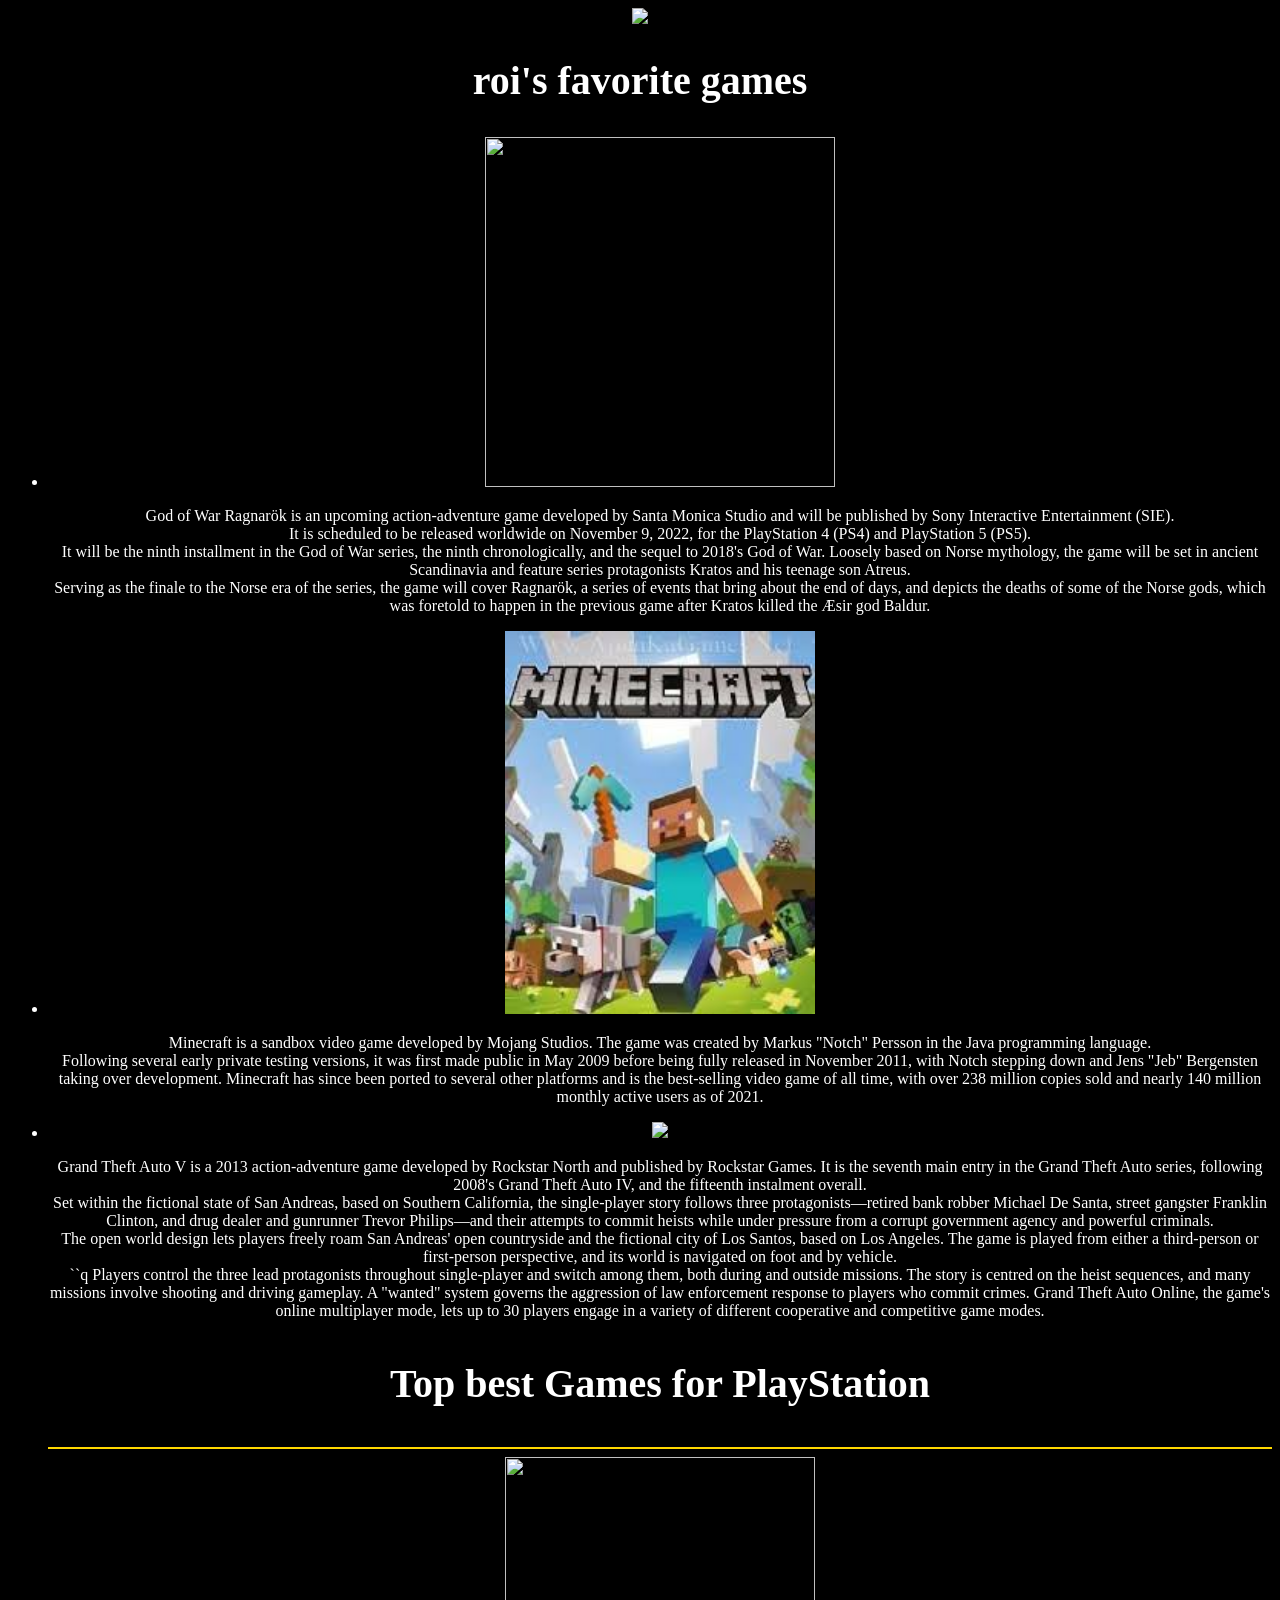
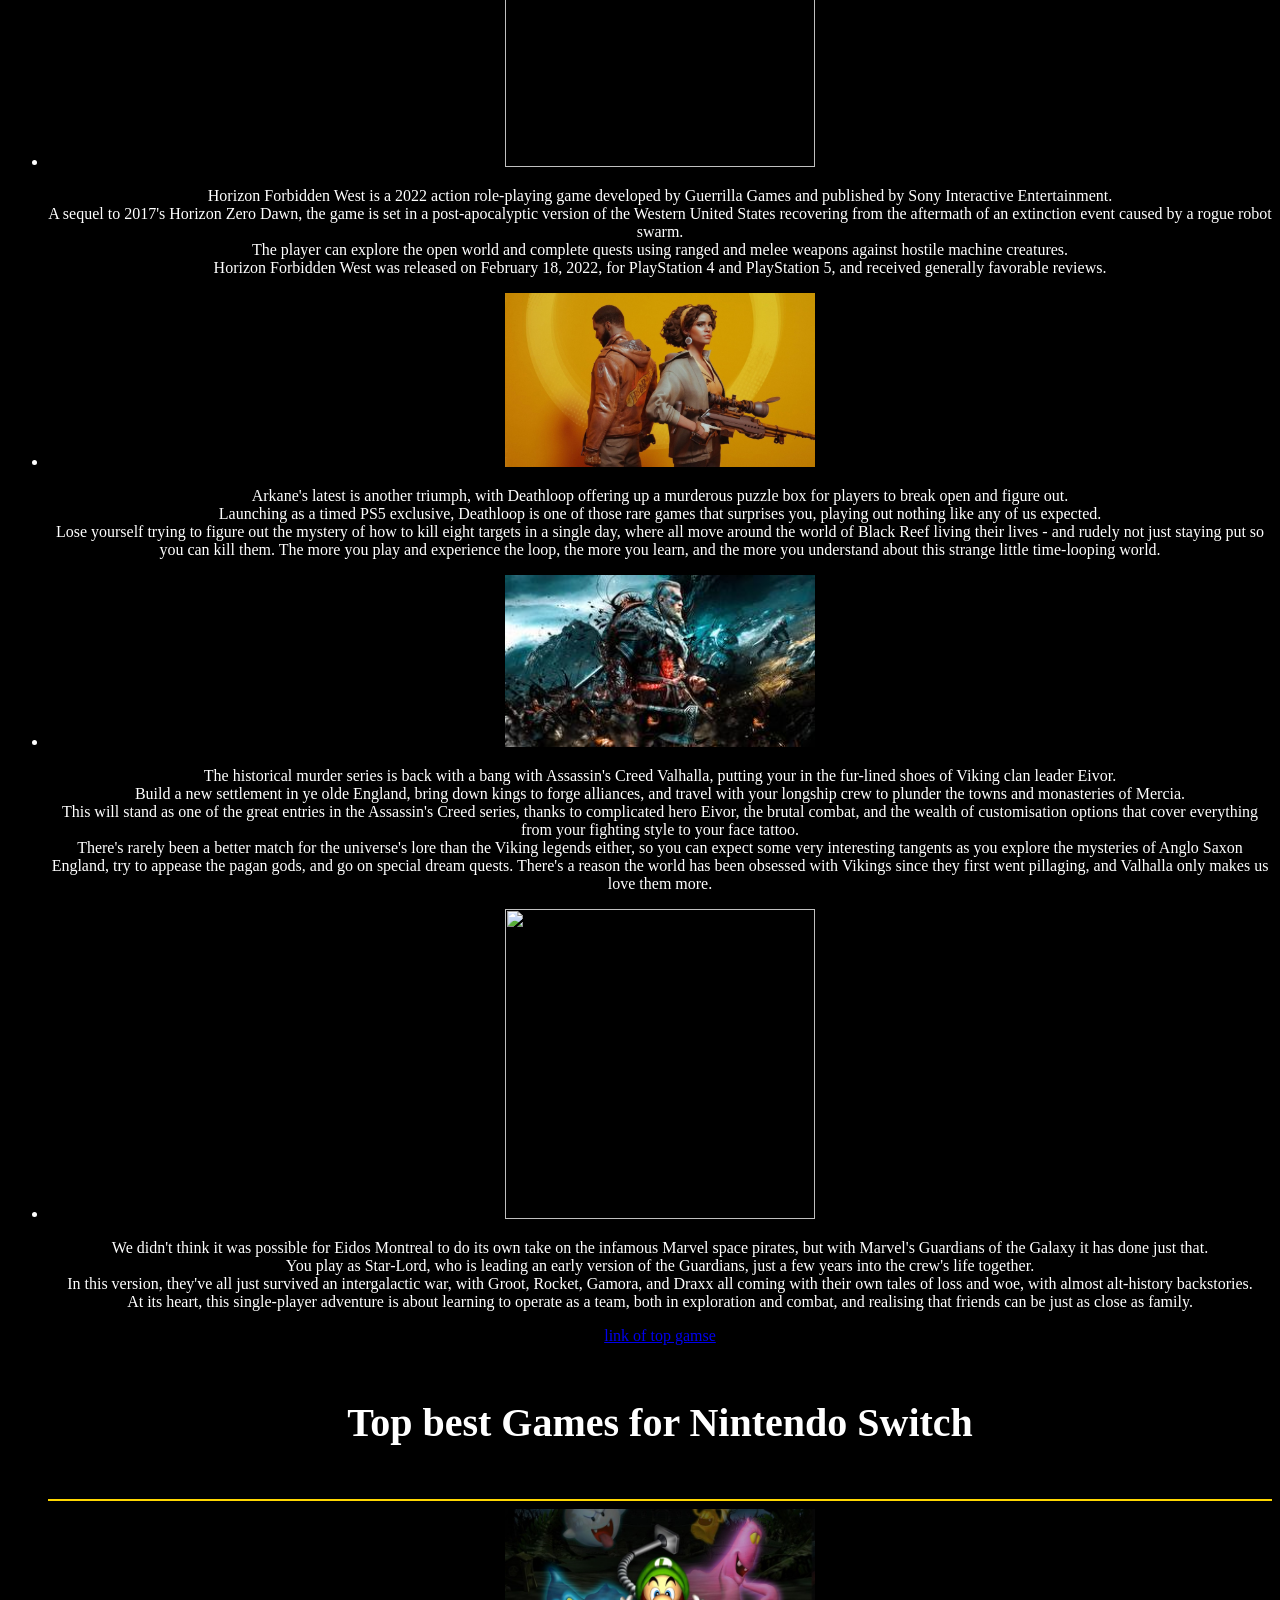
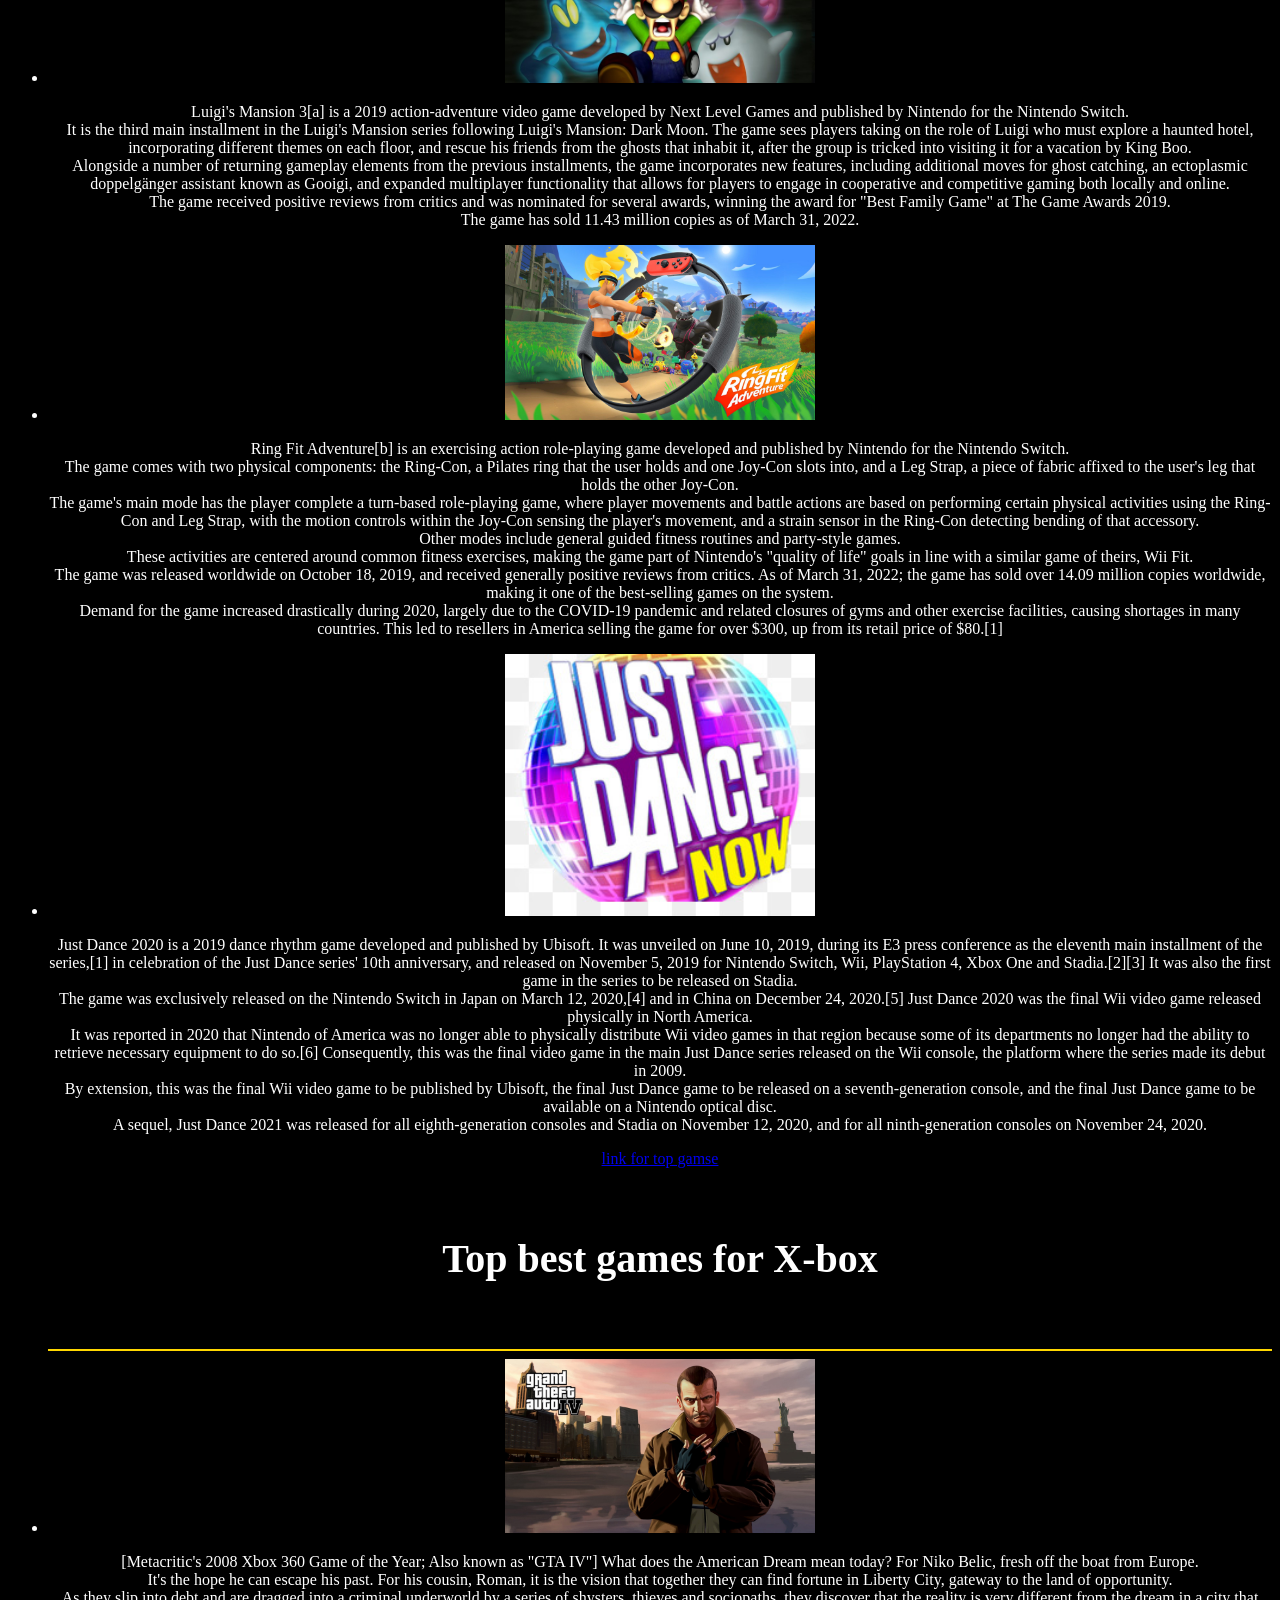
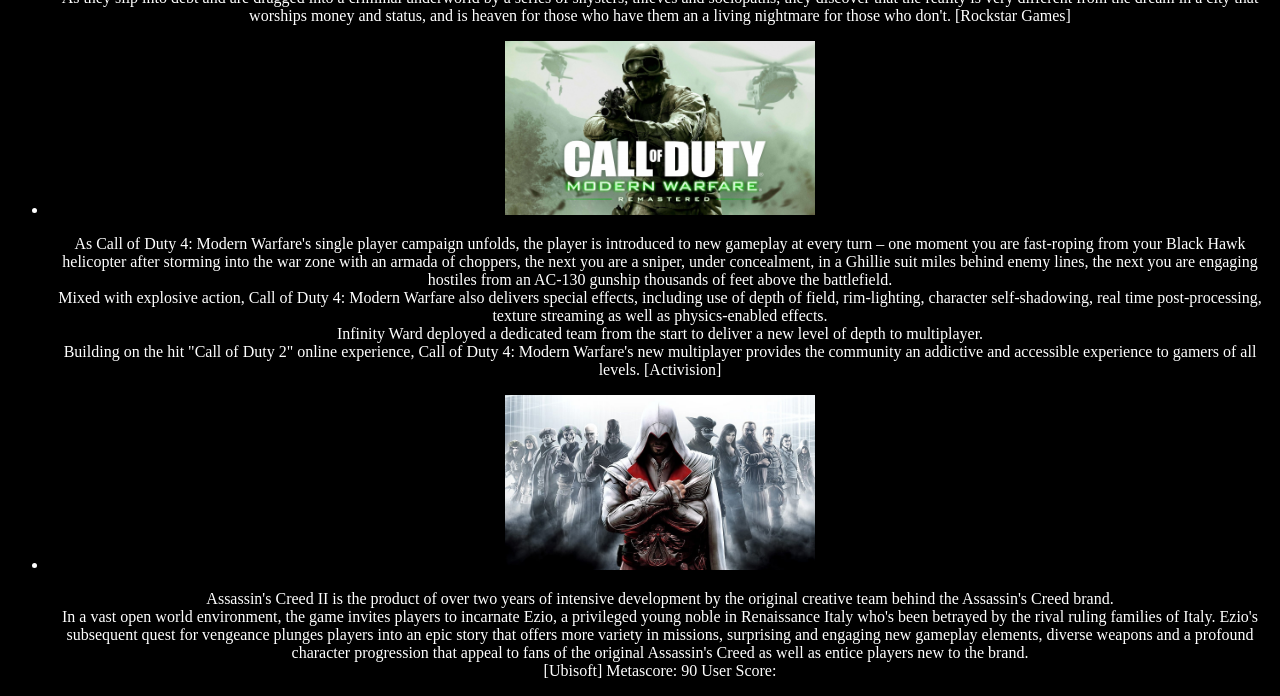
==== index.html @ 4e2eb47f "Rename new 1.html to index.html" ====
<html>
<hend>
	<title>console games</title>
	<link rel="stylesheet" href="styels.css">
</hend>
<body bgcolor="black">
<h1></h1>
<center>
	<img src="https://t3.ftcdn.net/jpg/02/43/40/98/240_F_243409810_C2rWCXa7xa6FPvjZ7jmgBaTuAMH0djuf.jpg"/>
		
		
		<h2 class="black"><font color="white"</font>roi's favorite games </h2>
		
	<ul>	
		<li> <a href="https://www.playstation.com/he-il/games/god-of-war-ragnarok/"target="_blank"><img style="width:350px;" src="https://t3.ftcdn.net/jpg/05/18/12/08/240_F_518120843_ZSTOeZdIc5EFUpEeyqSHkOVp3t6qC91x.jpg"/></a></li>
		
		
		<p>God of War Ragnarök is an upcoming action-adventure game developed by Santa Monica Studio and will be published by Sony Interactive Entertainment (SIE).<br> It is scheduled to be released worldwide on November 9, 2022, for the PlayStation 4 (PS4) and PlayStation 5 (PS5).<br> It will be the ninth installment in the God of War series, the ninth chronologically, and the sequel to 2018's God of War. Loosely based on Norse mythology, the game will be set in ancient Scandinavia and feature series protagonists Kratos and his teenage son Atreus.<br> Serving as the finale to the Norse era of the series, the game will cover Ragnarök, a series of events that bring about the end of days, and depicts the deaths of some of the Norse gods, which was foretold to happen in the previous game after Kratos killed the Æsir god Baldur.</p>
		
		
		
		
		<li><a href="https://www.playstation.com/en-il/games/minecraft/ "target="_blank"><img style="width:310px;" src="images/Minecraft.jpg"/> </a> </li>
		
		<p>Minecraft is a sandbox video game developed by Mojang Studios. The game was created by Markus "Notch" Persson in the Java programming language.<br> Following several early private testing versions, it was first made public in May 2009 before being fully released in November 2011, with Notch stepping down and Jens "Jeb" Bergensten taking over development. Minecraft has since been ported to several other platforms and is the best-selling video game of all time, with over 238 million copies sold and nearly 140 million monthly active users as of 2021.</p>
		
		
		<li><a href="https://www.rockstargames.com/gta-v"target="_blank"><img src="https://t3.ftcdn.net/jpg/04/17/85/46/240_F_417854687_K6Wlk9oIsI1A49YrwBfmnOhub30mGHTQ.jpg"/></a></li>
		
		<P>Grand Theft Auto V is a 2013 action-adventure game developed by Rockstar North and published by Rockstar Games. It is the seventh main entry in the Grand Theft Auto series, following 2008's Grand Theft Auto IV, and the fifteenth instalment overall.<br> Set within the fictional state of San Andreas, based on Southern California, the single-player story follows three protagonists—retired bank robber Michael De Santa, street gangster Franklin Clinton, and drug dealer and gunrunner Trevor Philips—and their attempts to commit heists while under pressure from a corrupt government agency and powerful criminals.<br> The open world design lets players freely roam San Andreas' open countryside and the fictional city of Los Santos, based on Los Angeles.

The game is played from either a third-person or first-person perspective, and its world is navigated on foot and by vehicle.<br>	``q Players control the three lead protagonists throughout single-player and switch among them, both during and outside missions. The story is centred on the heist sequences, and many missions involve shooting and driving gameplay. A "wanted" system governs the aggression of law enforcement response to players who commit crimes. Grand Theft Auto Online, the game's online multiplayer mode, lets up to 30 players engage in a variety of different cooperative and competitive game modes.</P>
		
		
		
		<h3 class="black">Top best Games for PlayStation</h3>
		<hr color="gold"/>
		
	
		
		<li><a href="https://www.playstation.com/he-il/games/horizon-forbidden-west/"target="_blank"><img style="width:310px;" src="images/Horizon.jpg"/></a></li>
		
		<p>Horizon Forbidden West is a 2022 action role-playing game developed by Guerrilla Games and published by Sony Interactive Entertainment.<br>
		A sequel to 2017's Horizon Zero Dawn, the game is set in a post-apocalyptic version of the Western United States recovering from the aftermath of an extinction event caused by a rogue robot swarm.<br>
		The player can explore the open world and complete quests using ranged and melee weapons against hostile machine creatures.<br>

Horizon Forbidden West was released on February 18, 2022, for PlayStation 4 and PlayStation 5, and received generally favorable reviews.</p>
		<li><a href="https://www.playstation.com/he-il/games/deathloop/"target="_blank"><img style="width:310px;" src="images/deathloop.jpg"/></a></li>
		
		<p>Arkane's latest is another triumph, with Deathloop offering up a murderous puzzle box for players to break open and figure out.<br>
		Launching as a timed PS5 exclusive, Deathloop is one of those rare games that surprises you, playing out nothing like any of us expected.<br>
		Lose yourself trying to figure out the mystery of how to kill eight targets in a single day, where all move around the world of Black Reef living their lives - and rudely not just staying put so you can kill them. The more you play and experience the loop, the more you learn, and the more you understand about this strange little time-looping world.</p>
		
		
		
		<li><a href="https://www.ubisoft.com/en-gb/game/assassins-creed/valhalla"target="_blank"><img style="width:310px;" src="images/Assassin's.jpg"/></a></li>
		
		<p>The historical murder series is back with a bang with Assassin's Creed Valhalla, putting your in the fur-lined shoes of Viking clan leader Eivor.<br>
		Build a new settlement in ye olde England, bring down kings to forge alliances, and travel with your longship crew to plunder the towns and monasteries of Mercia.<br>
		This will stand as one of the great entries in the Assassin's Creed series, thanks to complicated hero Eivor, the brutal combat, and the wealth of customisation options that cover everything from your fighting style to your face tattoo.<br>
		There's rarely been a better match for the universe's lore than the Viking legends either, so you can expect some very interesting tangents as you explore the mysteries of Anglo Saxon England, try to appease the pagan gods, and go on special dream quests. There's a reason the world has been obsessed with Vikings since they first went pillaging, and Valhalla only makes us love them more.  </p>
		
		
		<li><a href="https://guardiansofthegalaxy.square-enix-games.com/en-us/"target="_blank"><img style="width:310px;" src="images/wallpapersden.jpg"/></a></li>
		
		<p>We didn't think it was possible for Eidos Montreal to do its own take on the infamous Marvel space pirates, but with Marvel's Guardians of the Galaxy it has done just that.<br>
		You play as Star-Lord, who is leading an early version of the Guardians, just a few years into the crew's life together.<br>
		In this version, they've all just survived an intergalactic war, with Groot, Rocket, Gamora, and Draxx all coming with their own tales of loss and woe, with almost alt-history backstories.<br>
		At its heart, this single-player adventure is about learning to operate as a team, both in exploration and combat, and realising that friends can be just as close as family. </p>
		
		<a href="https://www.pastemagazine.com/games/best-playstation-5-games/"target="_blank">link of top gamse</a>
		
		<h4 class="black">Top best Games for Nintendo Switch </h4>
		<hr color="gold"/>
		
		
		<li><a href="https://www.nintendo.com/store/products/luigis-mansion-3-switch/"target="_blank"><img style="width:310px;" src="images/luigis-mansion.jpg"/></a></li>

		<p>Luigi's Mansion 3[a] is a 2019 action-adventure video game developed by Next Level Games and published by Nintendo for the Nintendo Switch.<br>
		It is the third main installment in the Luigi's Mansion series following Luigi's Mansion: Dark Moon. The game sees players taking on the role of Luigi who must explore a haunted hotel, incorporating different themes on each floor, and rescue his friends from the ghosts that inhabit it, after the group is tricked into visiting it for a vacation by King Boo.<br>

Alongside a number of returning gameplay elements from the previous installments, the game incorporates new features, including additional moves for ghost catching, an ectoplasmic doppelgänger assistant known as Gooigi, and expanded multiplayer functionality that allows for players to engage in cooperative and competitive gaming both locally and online.<br>
 The game received positive reviews from critics and was nominated for several awards, winning the award for "Best Family Game" at The Game Awards 2019.<br>
 The game has sold 11.43 million copies as of March 31, 2022.</p>
		
		
		
		<li><a href="https://ringfitadventure.nintendo.com/"target="_blank"><img style="width:310px;" src="images/ring-fit-adventure-switch-hero.jpg"/></a></li>
		
		<p>Ring Fit Adventure[b] is an exercising action role-playing game developed and published by Nintendo for the Nintendo Switch.<br>
		The game comes with two physical components: the Ring-Con, a Pilates ring that the user holds and one Joy-Con slots into, and a Leg Strap, a piece of fabric affixed to the user's leg that holds the other Joy-Con.<br>

The game's main mode has the player complete a turn-based role-playing game, where player movements and battle actions are based on performing certain physical activities using the Ring-Con and Leg Strap, with the motion controls within the Joy-Con sensing the player's movement, and a strain sensor in the Ring-Con detecting bending of that accessory.<br>
 Other modes include general guided fitness routines and party-style games.<br>
 These activities are centered around common fitness exercises, making the game part of Nintendo's "quality of life" goals in line with a similar game of theirs, Wii Fit.<br>
 The game was released worldwide on October 18, 2019, and received generally positive reviews from critics. As of March 31, 2022; the game has sold over 14.09 million copies worldwide, making it one of the best-selling games on the system.<br>

Demand for the game increased drastically during 2020, largely due to the COVID-19 pandemic and related closures of gyms and other exercise facilities, causing shortages in many countries. This led to resellers in America selling the game for over $300, up from its retail price of $80.[1]</p>
		
		
		
		
		<li><a href="https://justdancenow.com/"target="_blank"><img style="width:310px;" src="images/kisspng-just-dance-now.jpg"/></a></li>
		
		<p>Just Dance 2020 is a 2019 dance rhythm game developed and published by Ubisoft. It was unveiled on June 10, 2019, during its E3 press conference as the eleventh main installment of the series,[1] in celebration of the Just Dance series' 10th anniversary, and released on November 5, 2019 for Nintendo Switch, Wii, PlayStation 4, Xbox One and Stadia.[2][3] It was also the first game in the series to be released on Stadia.<br>
		The game was exclusively released on the Nintendo Switch in Japan on March 12, 2020,[4] and in China on December 24, 2020.[5]

Just Dance 2020 was the final Wii video game released physically in North America.<br>
 It was reported in 2020 that Nintendo of America was no longer able to physically distribute Wii video games in that region because some of its departments no longer had the ability to retrieve necessary equipment to do so.[6] Consequently, this was the final video game in the main Just Dance series released on the Wii console, the platform where the series made its debut in 2009.<br>
 By extension, this was the final Wii video game to be published by Ubisoft, the final Just Dance game to be released on a seventh-generation console, and the final Just Dance game to be available on a Nintendo optical disc.<br>

A sequel, Just Dance 2021 was released for all eighth-generation consoles and Stadia on November 12, 2020, and for all ninth-generation consoles on November 24, 2020.</p>
		
		
		<a href="https://www.cnet.com/pictures/the-42-absolute-best-games-on-nintendo-switch/"target="_blank">link for top gamse</a>
		
		<h5 class="black">Top best games for X-box</h5>
		<hr color="gold"/>
		
		
		<li>
			<a href="https://www.rockstargames.com/games/IV"target="_blank"><img style="width:310px;" src="images/gta v.jpg"/></a></li>
				
		
		<p>[Metacritic's 2008 Xbox 360 Game of the Year; Also known as "GTA IV"] What does the American Dream mean today? For Niko Belic, fresh off the boat from Europe.<br>
		It's the hope he can escape his past. For his cousin, Roman, it is the vision that together they can find fortune in Liberty City, gateway to the land of opportunity.<br>
		As they slip into debt and are dragged into a criminal underworld by a series of shysters, thieves and sociopaths, they discover that the reality is very different from the dream in a city that worships money and status, and is heaven for those who have them an a living nightmare for those who don't. [Rockstar Games]</p>
	
		
		<li>
		<a href="https://store.steampowered.com/app/7940/Call_of_Duty_4_Modern_Warfare/"target="_blank"><img style="width:310px;" src="images/wp3679212.jpg"/></a></li>
		
		<p>As Call of Duty 4: Modern Warfare's single player campaign unfolds, the player is introduced to new gameplay at every turn – one moment you are fast-roping from your Black Hawk helicopter after storming into the war zone with an armada of choppers, the next you are a sniper, under concealment, in a Ghillie suit miles behind enemy lines, the next you are engaging hostiles from an AC-130 gunship thousands of feet above the battlefield.<br>
		Mixed with explosive action, Call of Duty 4: Modern Warfare also delivers special effects, including use of depth of field, rim-lighting, character self-shadowing, real time post-processing, texture streaming as well as physics-enabled effects.<br>
		Infinity Ward deployed a dedicated team from the start to deliver a new level of depth to multiplayer.<br>
		Building on the hit "Call of Duty 2" online experience, Call of Duty 4: Modern Warfare's new multiplayer provides the community an addictive and accessible experience to gamers of all levels. [Activision]</p>
		<li>
		<a href="https://www.ubisoft.com/en-us/game/assassins-creed/assassins-creed-ii"target="_blank"><img style="width:310px;" src="images/assassin-s-creed-ii-video-games-assassin.jpg"/></a></li>
		
		<p>Assassin's Creed II is the product of over two years of intensive development by the original creative team behind the Assassin's Creed brand.<br>
		In a vast open world environment, the game invites players to incarnate Ezio, a privileged young noble in Renaissance Italy who's been betrayed by the rival ruling families of Italy. Ezio's subsequent quest for vengeance plunges players into an epic story that offers more variety in missions, surprising and engaging new gameplay elements, diverse weapons and a profound character progression that appeal to fans of the original Assassin's Creed as well as entice players new to the brand.<br>
		[Ubisoft]
Metascore:
90
User Score:</p>
</center>
		
		
</ul>
</body>
</html>
---- styels.css ----
h{
	
}

.black{ 
	color:white;
	font-size:40px
	
}

bigfont{
	font-size:90px
	
}
.roi{
	font-family:georgia pro black;
}
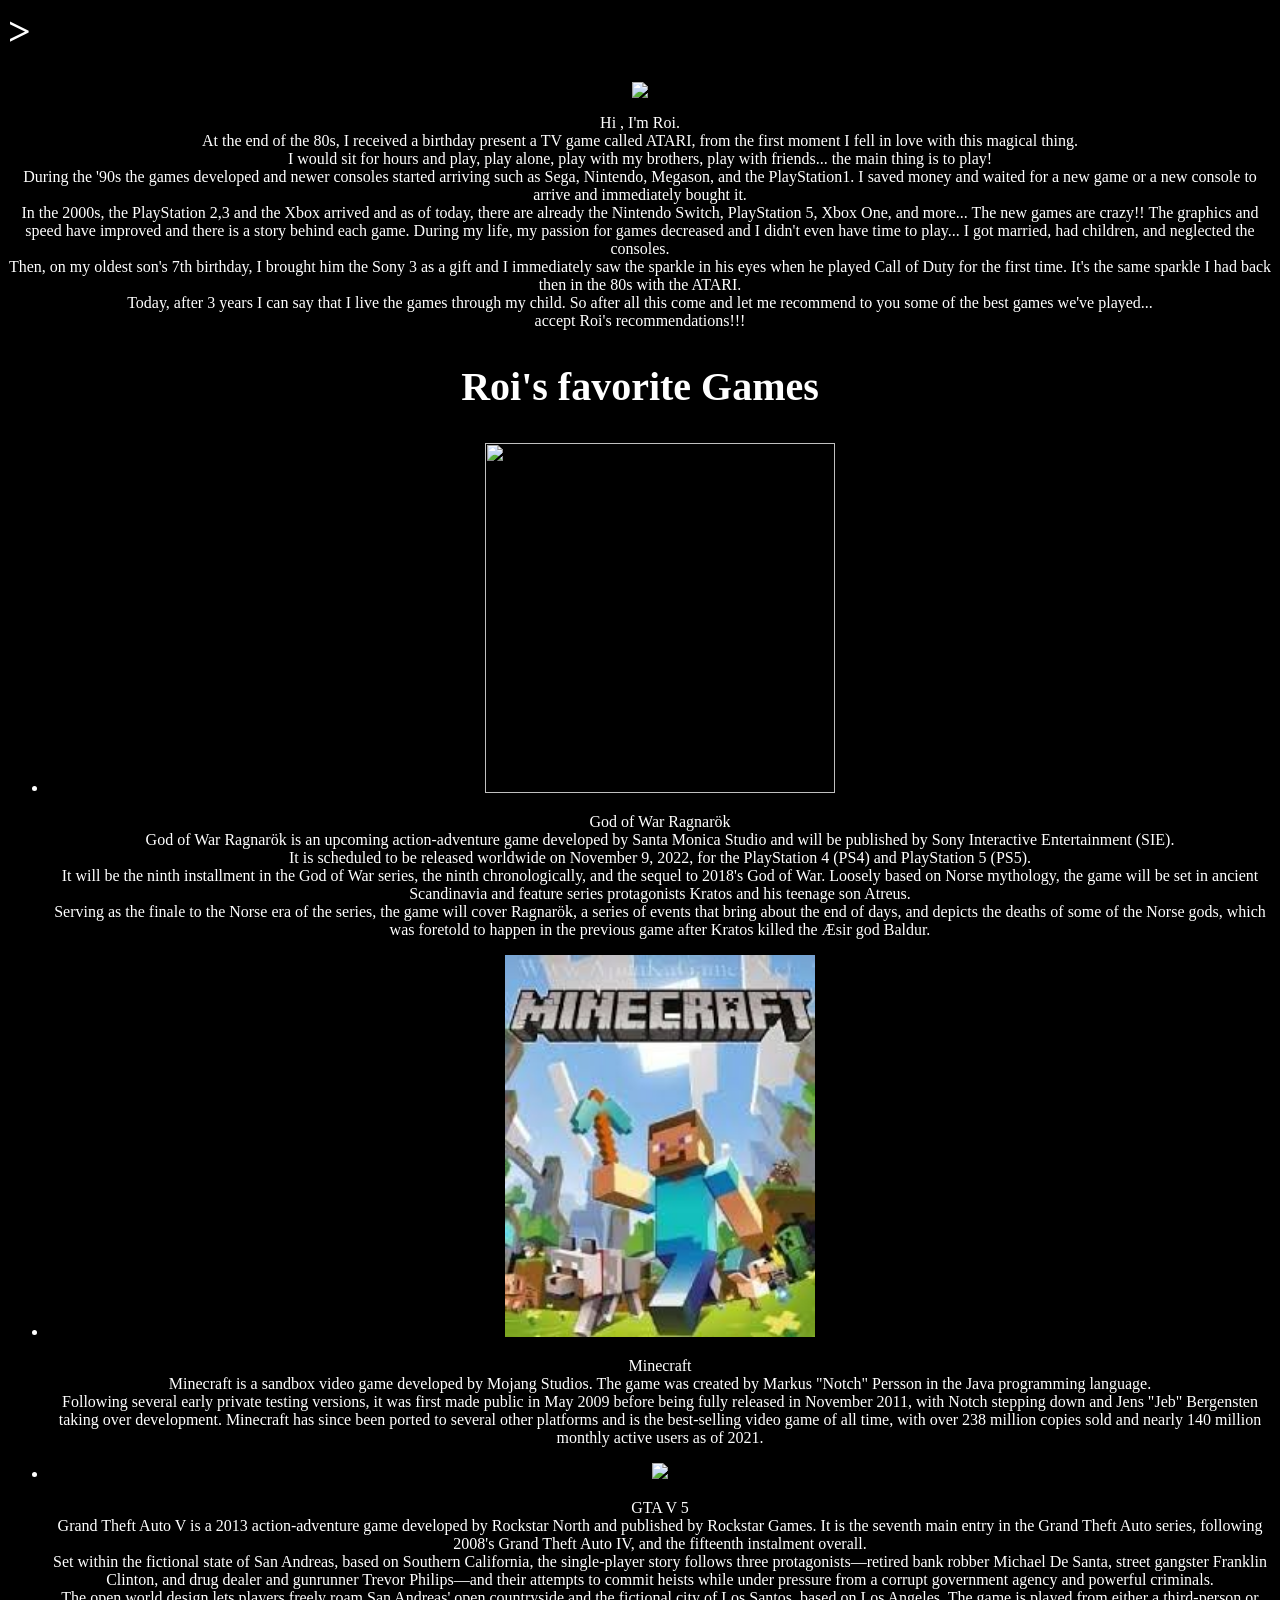
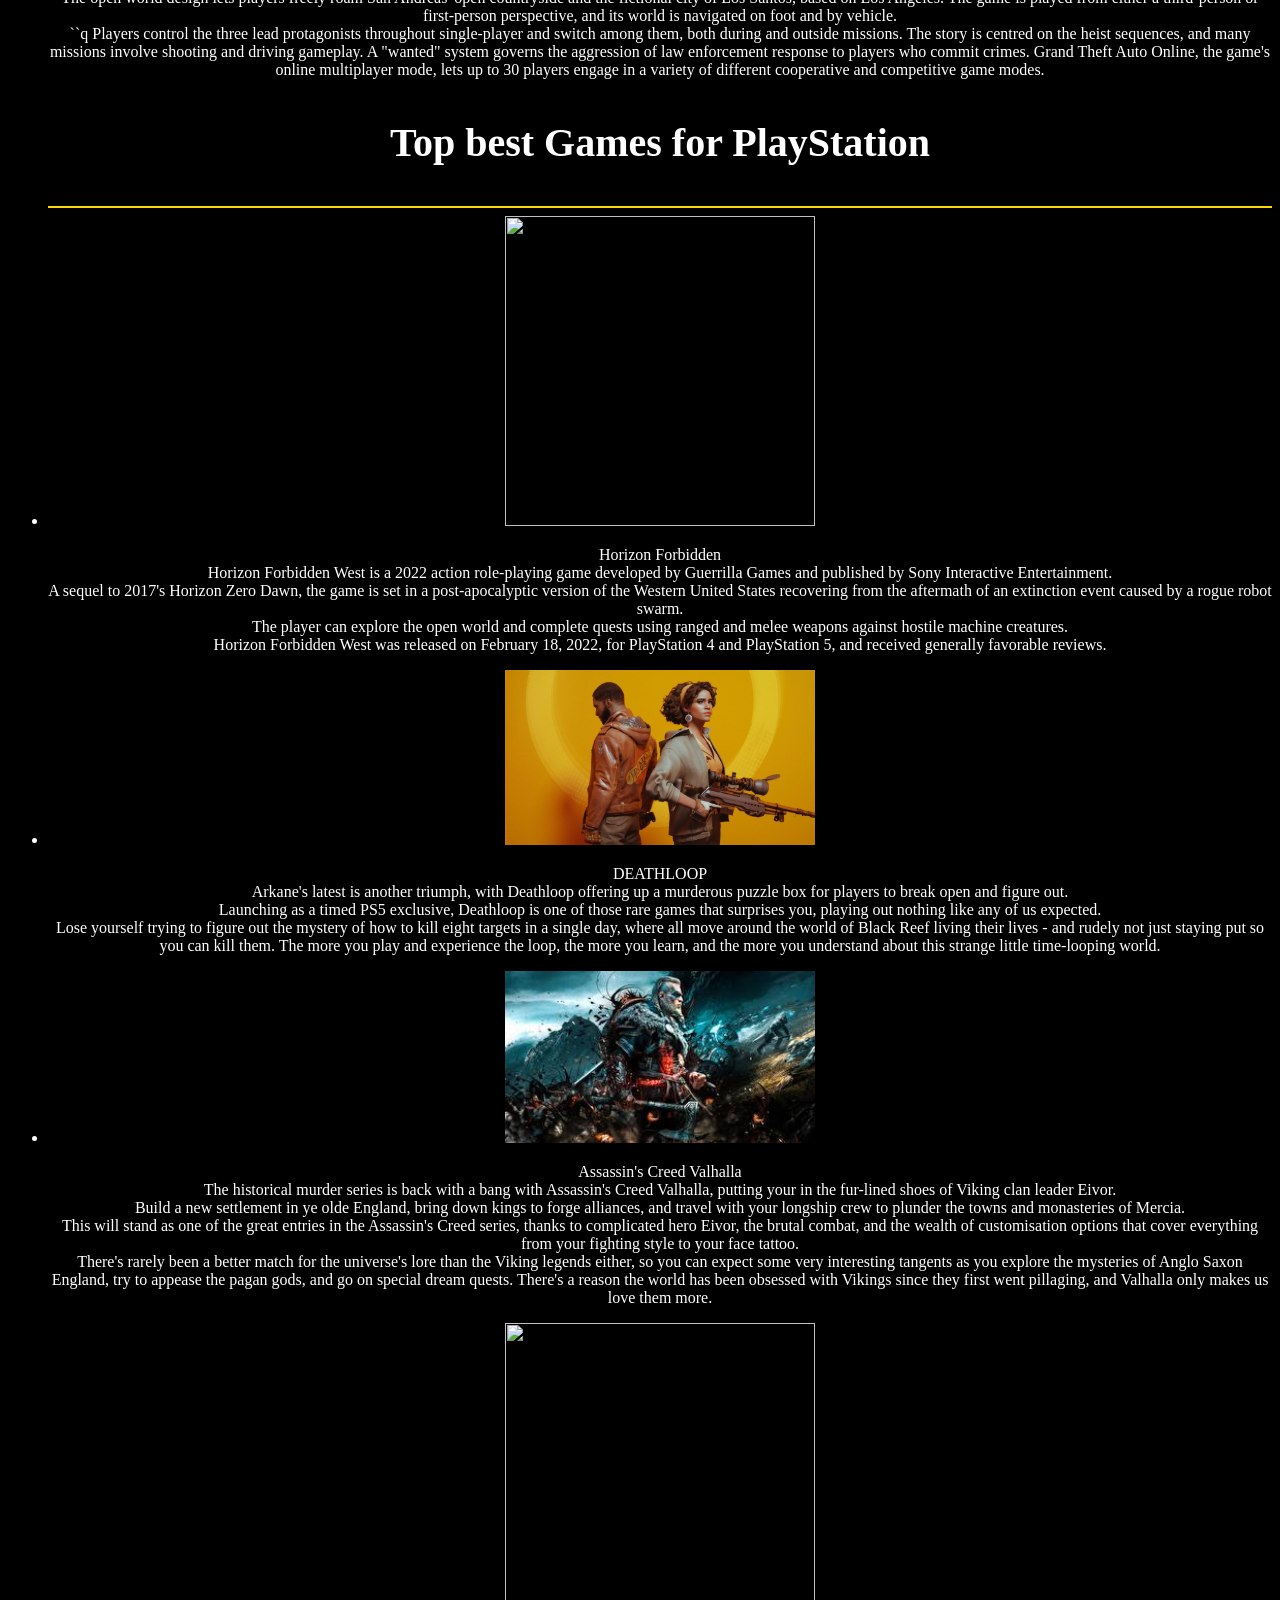
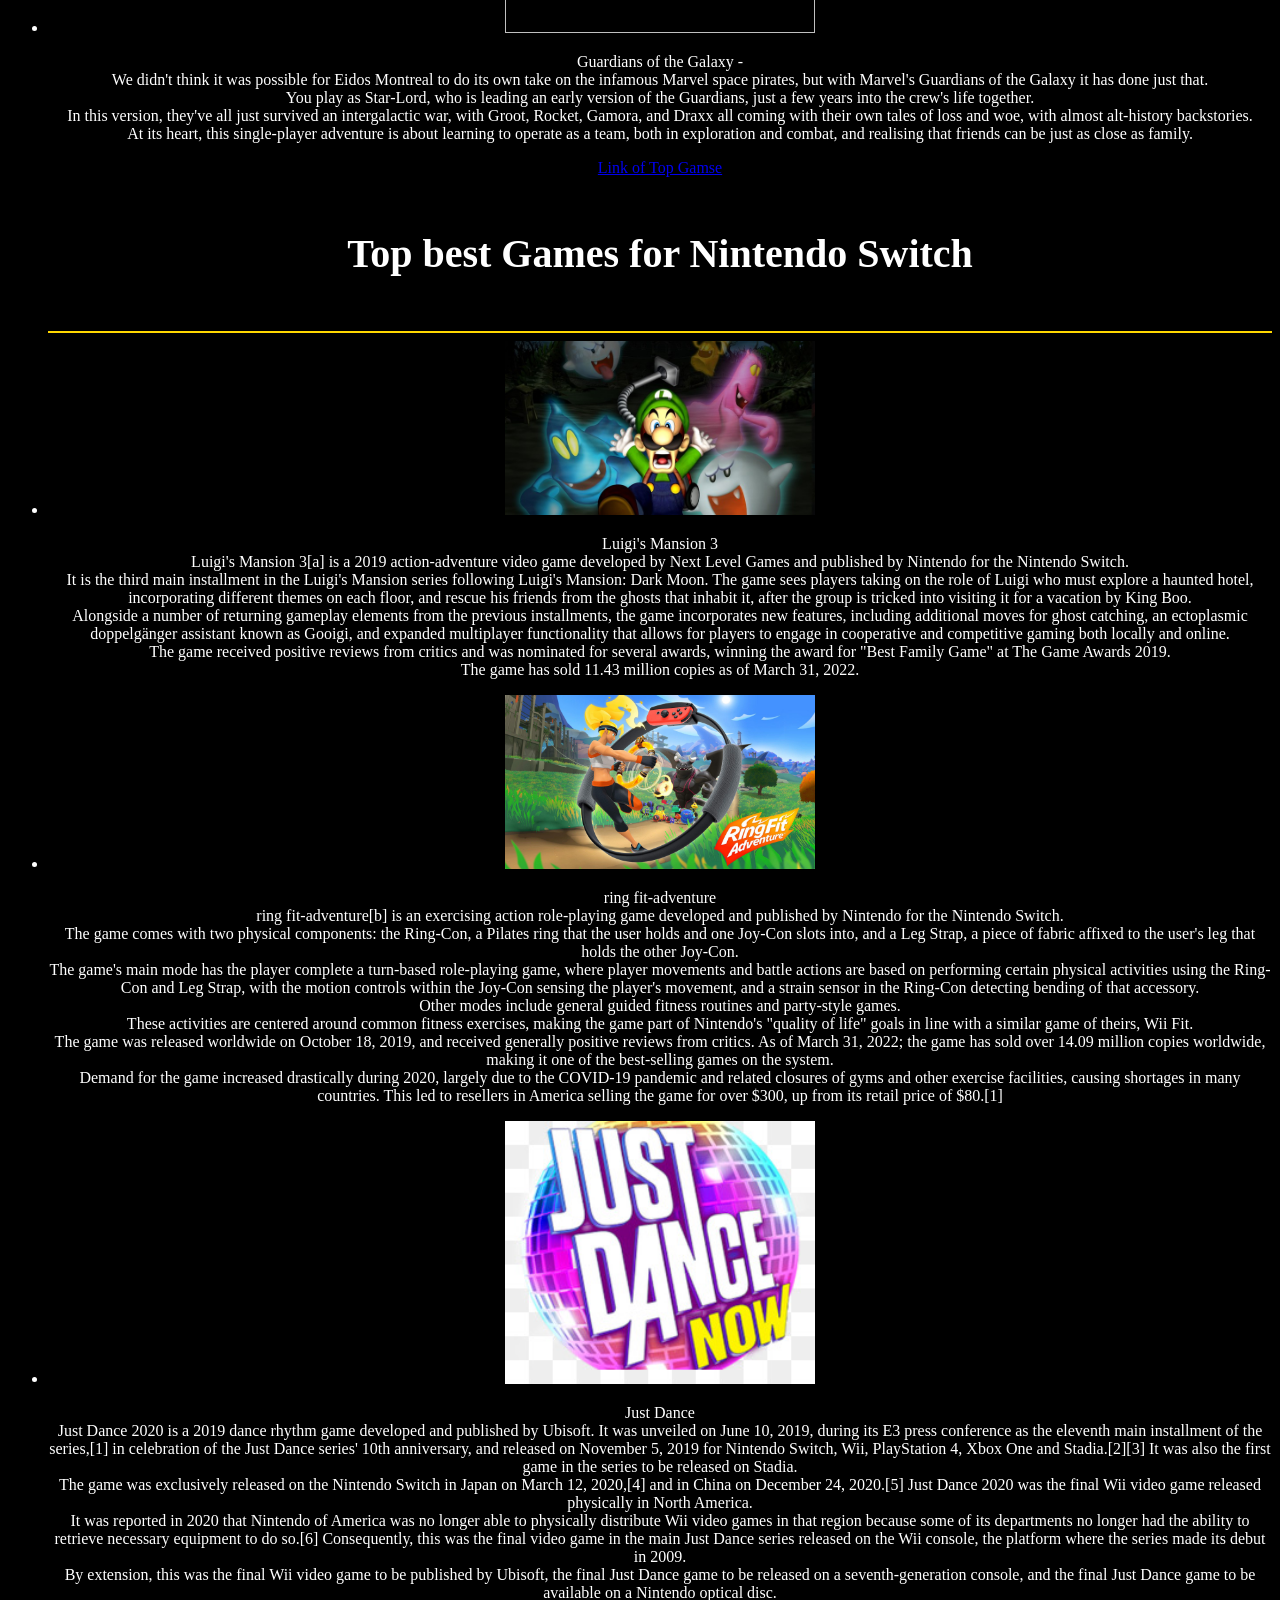
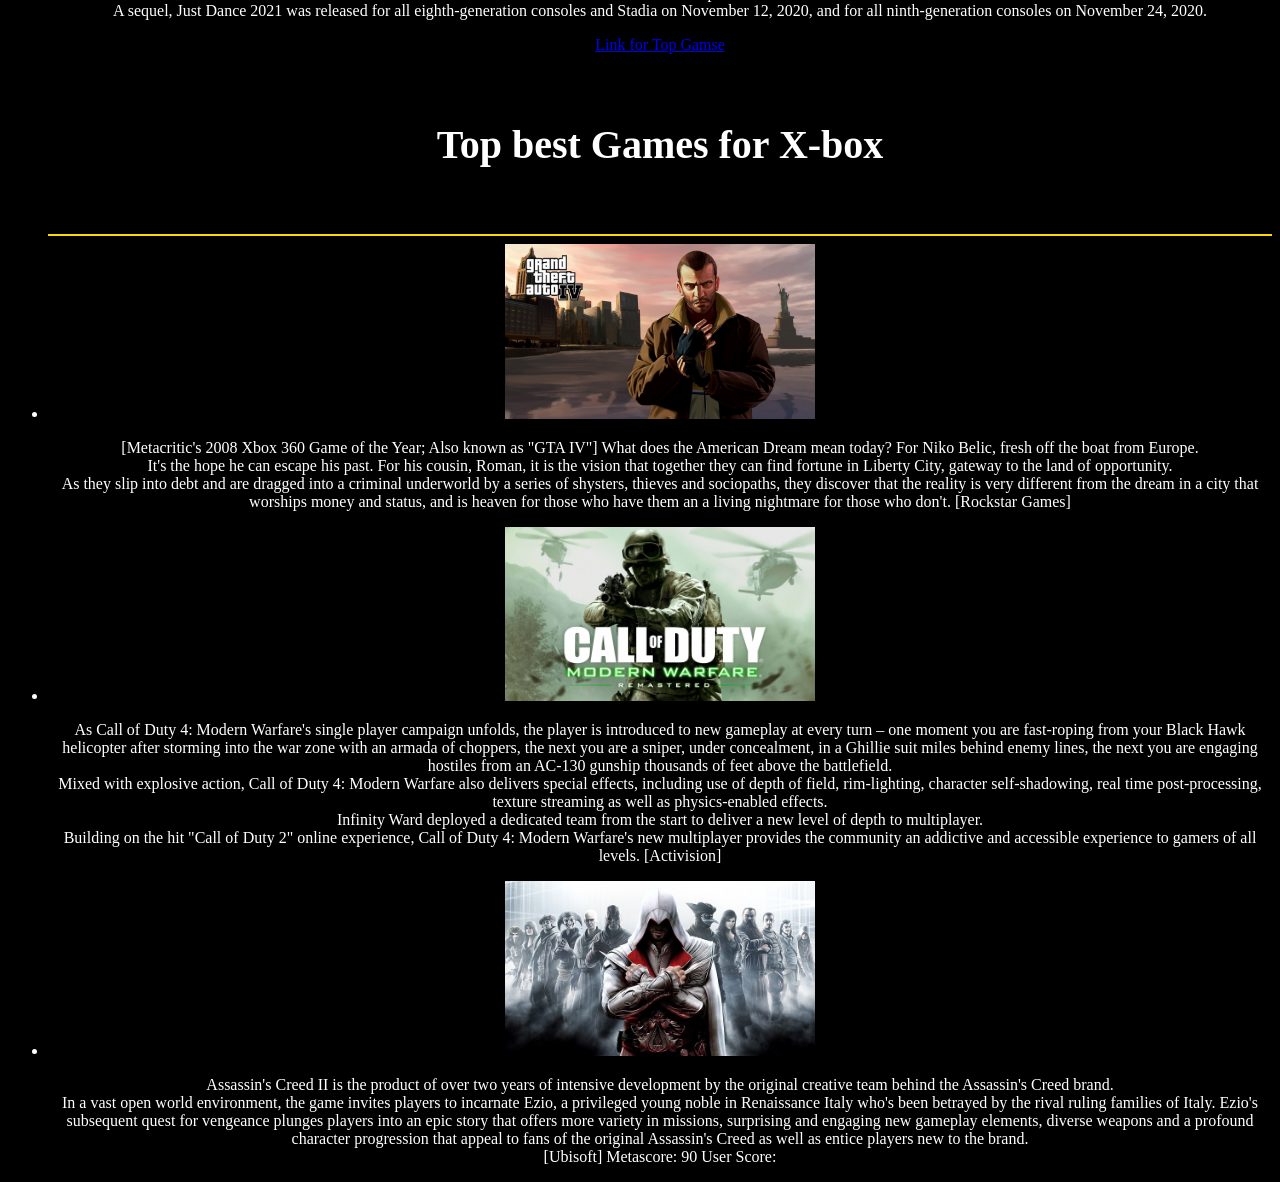
==== commit 688407f5: "Rename new 1.html to index.html" ====
--- a/index.html
+++ b/index.html
@@ -4,30 +4,38 @@
 	<link rel="stylesheet" href="styels.css">
 </hend>
 <body bgcolor="black">
-<h1></h1>
+<h1 class="black"><font color="white"</font> ></h1>
 <center>
 	<img src="https://t3.ftcdn.net/jpg/02/43/40/98/240_F_243409810_C2rWCXa7xa6FPvjZ7jmgBaTuAMH0djuf.jpg"/>
 		
+		<p>Hi , I'm Roi.<br>
+ At the end of the 80s, I received a birthday present a TV game called ATARI, from the first moment I fell in love with this magical thing.<br>
+ I would sit for hours and play, play alone, play with my brothers, play with friends... the main thing is to play!<br>
+During the '90s the games developed and newer consoles started arriving such as Sega, Nintendo, Megason, and the PlayStation1.
+I saved money and waited for a new game or a new console to arrive and immediately bought it.<br>
+ In the 2000s, the PlayStation 2,3 and the Xbox arrived and as of today, there are already the Nintendo Switch, PlayStation 5, Xbox One, and more... The new games are crazy!! The graphics and speed have improved and there is a story behind each game.
+ During my life, my passion for games decreased and I didn't even have time to play... I got married, had children, and neglected the consoles.<br>
+ Then, on my oldest son's 7th birthday, I brought him the Sony 3 as a gift and I immediately saw the sparkle in his eyes when he played Call of Duty for the first time. It's the same sparkle I had back then in the 80s with the ATARI.<br>
+ Today, after 3 years I can say that I live the games through my child. So after all this come and let me recommend to you some of the best games we've played...<br> accept Roi's recommendations!!!</p>
+		<h2 class="black"><font color="white"</font>Roi's favorite Games </h2>
 		
-		<h2 class="black"><font color="white"</font>roi's favorite games </h2>
-		
-	<ul>	
+		<ul>
 		<li> <a href="https://www.playstation.com/he-il/games/god-of-war-ragnarok/"target="_blank"><img style="width:350px;" src="https://t3.ftcdn.net/jpg/05/18/12/08/240_F_518120843_ZSTOeZdIc5EFUpEeyqSHkOVp3t6qC91x.jpg"/></a></li>
 		
 		
-		<p>God of War Ragnarök is an upcoming action-adventure game developed by Santa Monica Studio and will be published by Sony Interactive Entertainment (SIE).<br> It is scheduled to be released worldwide on November 9, 2022, for the PlayStation 4 (PS4) and PlayStation 5 (PS5).<br> It will be the ninth installment in the God of War series, the ninth chronologically, and the sequel to 2018's God of War. Loosely based on Norse mythology, the game will be set in ancient Scandinavia and feature series protagonists Kratos and his teenage son Atreus.<br> Serving as the finale to the Norse era of the series, the game will cover Ragnarök, a series of events that bring about the end of days, and depicts the deaths of some of the Norse gods, which was foretold to happen in the previous game after Kratos killed the Æsir god Baldur.</p>
+		<p>God of War Ragnarök <br>  God of War Ragnarök is an upcoming action-adventure game developed by Santa Monica Studio and will be published by Sony Interactive Entertainment (SIE).<br> It is scheduled to be released worldwide on November 9, 2022, for the PlayStation 4 (PS4) and PlayStation 5 (PS5).<br> It will be the ninth installment in the God of War series, the ninth chronologically, and the sequel to 2018's God of War. Loosely based on Norse mythology, the game will be set in ancient Scandinavia and feature series protagonists Kratos and his teenage son Atreus.<br> Serving as the finale to the Norse era of the series, the game will cover Ragnarök, a series of events that bring about the end of days, and depicts the deaths of some of the Norse gods, which was foretold to happen in the previous game after Kratos killed the Æsir god Baldur.</p>
 		
 		
 		
 		
 		<li><a href="https://www.playstation.com/en-il/games/minecraft/ "target="_blank"><img style="width:310px;" src="images/Minecraft.jpg"/> </a> </li>
 		
-		<p>Minecraft is a sandbox video game developed by Mojang Studios. The game was created by Markus "Notch" Persson in the Java programming language.<br> Following several early private testing versions, it was first made public in May 2009 before being fully released in November 2011, with Notch stepping down and Jens "Jeb" Bergensten taking over development. Minecraft has since been ported to several other platforms and is the best-selling video game of all time, with over 238 million copies sold and nearly 140 million monthly active users as of 2021.</p>
+		<p>Minecraft<br>  Minecraft is a sandbox video game developed by Mojang Studios. The game was created by Markus "Notch" Persson in the Java programming language.<br> Following several early private testing versions, it was first made public in May 2009 before being fully released in November 2011, with Notch stepping down and Jens "Jeb" Bergensten taking over development. Minecraft has since been ported to several other platforms and is the best-selling video game of all time, with over 238 million copies sold and nearly 140 million monthly active users as of 2021.</p>
 		
 		
 		<li><a href="https://www.rockstargames.com/gta-v"target="_blank"><img src="https://t3.ftcdn.net/jpg/04/17/85/46/240_F_417854687_K6Wlk9oIsI1A49YrwBfmnOhub30mGHTQ.jpg"/></a></li>
 		
-		<P>Grand Theft Auto V is a 2013 action-adventure game developed by Rockstar North and published by Rockstar Games. It is the seventh main entry in the Grand Theft Auto series, following 2008's Grand Theft Auto IV, and the fifteenth instalment overall.<br> Set within the fictional state of San Andreas, based on Southern California, the single-player story follows three protagonists—retired bank robber Michael De Santa, street gangster Franklin Clinton, and drug dealer and gunrunner Trevor Philips—and their attempts to commit heists while under pressure from a corrupt government agency and powerful criminals.<br> The open world design lets players freely roam San Andreas' open countryside and the fictional city of Los Santos, based on Los Angeles.
+		<P> GTA V 5 <br>Grand Theft Auto V is a 2013 action-adventure game developed by Rockstar North and published by Rockstar Games. It is the seventh main entry in the Grand Theft Auto series, following 2008's Grand Theft Auto IV, and the fifteenth instalment overall.<br> Set within the fictional state of San Andreas, based on Southern California, the single-player story follows three protagonists—retired bank robber Michael De Santa, street gangster Franklin Clinton, and drug dealer and gunrunner Trevor Philips—and their attempts to commit heists while under pressure from a corrupt government agency and powerful criminals.<br> The open world design lets players freely roam San Andreas' open countryside and the fictional city of Los Santos, based on Los Angeles.
 
 The game is played from either a third-person or first-person perspective, and its world is navigated on foot and by vehicle.<br>	``q Players control the three lead protagonists throughout single-player and switch among them, both during and outside missions. The story is centred on the heist sequences, and many missions involve shooting and driving gameplay. A "wanted" system governs the aggression of law enforcement response to players who commit crimes. Grand Theft Auto Online, the game's online multiplayer mode, lets up to 30 players engage in a variety of different cooperative and competitive game modes.</P>
 		
@@ -40,14 +48,14 @@
 		
 		<li><a href="https://www.playstation.com/he-il/games/horizon-forbidden-west/"target="_blank"><img style="width:310px;" src="images/Horizon.jpg"/></a></li>
 		
-		<p>Horizon Forbidden West is a 2022 action role-playing game developed by Guerrilla Games and published by Sony Interactive Entertainment.<br>
+		<p>Horizon Forbidden <br>  Horizon Forbidden West is a 2022 action role-playing game developed by Guerrilla Games and published by Sony Interactive Entertainment.<br>
 		A sequel to 2017's Horizon Zero Dawn, the game is set in a post-apocalyptic version of the Western United States recovering from the aftermath of an extinction event caused by a rogue robot swarm.<br>
 		The player can explore the open world and complete quests using ranged and melee weapons against hostile machine creatures.<br>
 
 Horizon Forbidden West was released on February 18, 2022, for PlayStation 4 and PlayStation 5, and received generally favorable reviews.</p>
 		<li><a href="https://www.playstation.com/he-il/games/deathloop/"target="_blank"><img style="width:310px;" src="images/deathloop.jpg"/></a></li>
 		
-		<p>Arkane's latest is another triumph, with Deathloop offering up a murderous puzzle box for players to break open and figure out.<br>
+		<p>DEATHLOOP <br> Arkane's latest is another triumph, with Deathloop offering up a murderous puzzle box for players to break open and figure out.<br>
 		Launching as a timed PS5 exclusive, Deathloop is one of those rare games that surprises you, playing out nothing like any of us expected.<br>
 		Lose yourself trying to figure out the mystery of how to kill eight targets in a single day, where all move around the world of Black Reef living their lives - and rudely not just staying put so you can kill them. The more you play and experience the loop, the more you learn, and the more you understand about this strange little time-looping world.</p>
 		
@@ -55,7 +63,7 @@
 		
 		<li><a href="https://www.ubisoft.com/en-gb/game/assassins-creed/valhalla"target="_blank"><img style="width:310px;" src="images/Assassin's.jpg"/></a></li>
 		
-		<p>The historical murder series is back with a bang with Assassin's Creed Valhalla, putting your in the fur-lined shoes of Viking clan leader Eivor.<br>
+		<p> Assassin's Creed Valhalla <br> The historical murder series is back with a bang with Assassin's Creed Valhalla, putting your in the fur-lined shoes of Viking clan leader Eivor.<br>
 		Build a new settlement in ye olde England, bring down kings to forge alliances, and travel with your longship crew to plunder the towns and monasteries of Mercia.<br>
 		This will stand as one of the great entries in the Assassin's Creed series, thanks to complicated hero Eivor, the brutal combat, and the wealth of customisation options that cover everything from your fighting style to your face tattoo.<br>
 		There's rarely been a better match for the universe's lore than the Viking legends either, so you can expect some very interesting tangents as you explore the mysteries of Anglo Saxon England, try to appease the pagan gods, and go on special dream quests. There's a reason the world has been obsessed with Vikings since they first went pillaging, and Valhalla only makes us love them more.  </p>
@@ -63,12 +71,12 @@
 		
 		<li><a href="https://guardiansofthegalaxy.square-enix-games.com/en-us/"target="_blank"><img style="width:310px;" src="images/wallpapersden.jpg"/></a></li>
 		
-		<p>We didn't think it was possible for Eidos Montreal to do its own take on the infamous Marvel space pirates, but with Marvel's Guardians of the Galaxy it has done just that.<br>
+		<p>Guardians of the Galaxy -<br>  We didn't think it was possible for Eidos Montreal to do its own take on the infamous Marvel space pirates, but with Marvel's Guardians of the Galaxy it has done just that.<br>
 		You play as Star-Lord, who is leading an early version of the Guardians, just a few years into the crew's life together.<br>
 		In this version, they've all just survived an intergalactic war, with Groot, Rocket, Gamora, and Draxx all coming with their own tales of loss and woe, with almost alt-history backstories.<br>
 		At its heart, this single-player adventure is about learning to operate as a team, both in exploration and combat, and realising that friends can be just as close as family. </p>
 		
-		<a href="https://www.pastemagazine.com/games/best-playstation-5-games/"target="_blank">link of top gamse</a>
+		<a href="https://www.pastemagazine.com/games/best-playstation-5-games/"target="_blank">Link of Top Gamse</a>
 		
 		<h4 class="black">Top best Games for Nintendo Switch </h4>
 		<hr color="gold"/>
@@ -76,7 +84,7 @@
 		
 		<li><a href="https://www.nintendo.com/store/products/luigis-mansion-3-switch/"target="_blank"><img style="width:310px;" src="images/luigis-mansion.jpg"/></a></li>
 
-		<p>Luigi's Mansion 3[a] is a 2019 action-adventure video game developed by Next Level Games and published by Nintendo for the Nintendo Switch.<br>
+		<p>Luigi's Mansion 3<br>  Luigi's Mansion 3[a] is a 2019 action-adventure video game developed by Next Level Games and published by Nintendo for the Nintendo Switch.<br>
 		It is the third main installment in the Luigi's Mansion series following Luigi's Mansion: Dark Moon. The game sees players taking on the role of Luigi who must explore a haunted hotel, incorporating different themes on each floor, and rescue his friends from the ghosts that inhabit it, after the group is tricked into visiting it for a vacation by King Boo.<br>
 
 Alongside a number of returning gameplay elements from the previous installments, the game incorporates new features, including additional moves for ghost catching, an ectoplasmic doppelgänger assistant known as Gooigi, and expanded multiplayer functionality that allows for players to engage in cooperative and competitive gaming both locally and online.<br>
@@ -87,7 +95,7 @@
 		
 		<li><a href="https://ringfitadventure.nintendo.com/"target="_blank"><img style="width:310px;" src="images/ring-fit-adventure-switch-hero.jpg"/></a></li>
 		
-		<p>Ring Fit Adventure[b] is an exercising action role-playing game developed and published by Nintendo for the Nintendo Switch.<br>
+		<p>ring fit-adventure <br>  ring fit-adventure[b] is an exercising action role-playing game developed and published by Nintendo for the Nintendo Switch.<br>
 		The game comes with two physical components: the Ring-Con, a Pilates ring that the user holds and one Joy-Con slots into, and a Leg Strap, a piece of fabric affixed to the user's leg that holds the other Joy-Con.<br>
 
 The game's main mode has the player complete a turn-based role-playing game, where player movements and battle actions are based on performing certain physical activities using the Ring-Con and Leg Strap, with the motion controls within the Joy-Con sensing the player's movement, and a strain sensor in the Ring-Con detecting bending of that accessory.<br>
@@ -102,7 +110,7 @@
 		
 		<li><a href="https://justdancenow.com/"target="_blank"><img style="width:310px;" src="images/kisspng-just-dance-now.jpg"/></a></li>
 		
-		<p>Just Dance 2020 is a 2019 dance rhythm game developed and published by Ubisoft. It was unveiled on June 10, 2019, during its E3 press conference as the eleventh main installment of the series,[1] in celebration of the Just Dance series' 10th anniversary, and released on November 5, 2019 for Nintendo Switch, Wii, PlayStation 4, Xbox One and Stadia.[2][3] It was also the first game in the series to be released on Stadia.<br>
+		<p>Just Dance<br>   Just Dance 2020 is a 2019 dance rhythm game developed and published by Ubisoft. It was unveiled on June 10, 2019, during its E3 press conference as the eleventh main installment of the series,[1] in celebration of the Just Dance series' 10th anniversary, and released on November 5, 2019 for Nintendo Switch, Wii, PlayStation 4, Xbox One and Stadia.[2][3] It was also the first game in the series to be released on Stadia.<br>
 		The game was exclusively released on the Nintendo Switch in Japan on March 12, 2020,[4] and in China on December 24, 2020.[5]
 
 Just Dance 2020 was the final Wii video game released physically in North America.<br>
@@ -112,9 +120,9 @@
 A sequel, Just Dance 2021 was released for all eighth-generation consoles and Stadia on November 12, 2020, and for all ninth-generation consoles on November 24, 2020.</p>
 		
 		
-		<a href="https://www.cnet.com/pictures/the-42-absolute-best-games-on-nintendo-switch/"target="_blank">link for top gamse</a>
+		<a href="https://www.cnet.com/pictures/the-42-absolute-best-games-on-nintendo-switch/"target="_blank">Link for Top Gamse</a>
 		
-		<h5 class="black">Top best games for X-box</h5>
+		<h5 class="black">Top best Games for X-box</h5>
 		<hr color="gold"/>
 		
 		
@@ -145,8 +153,8 @@
 User Score:</p>
 </center>
 		
-		
-</ul>
+</ul>		
+
 </body>
 </html>
 
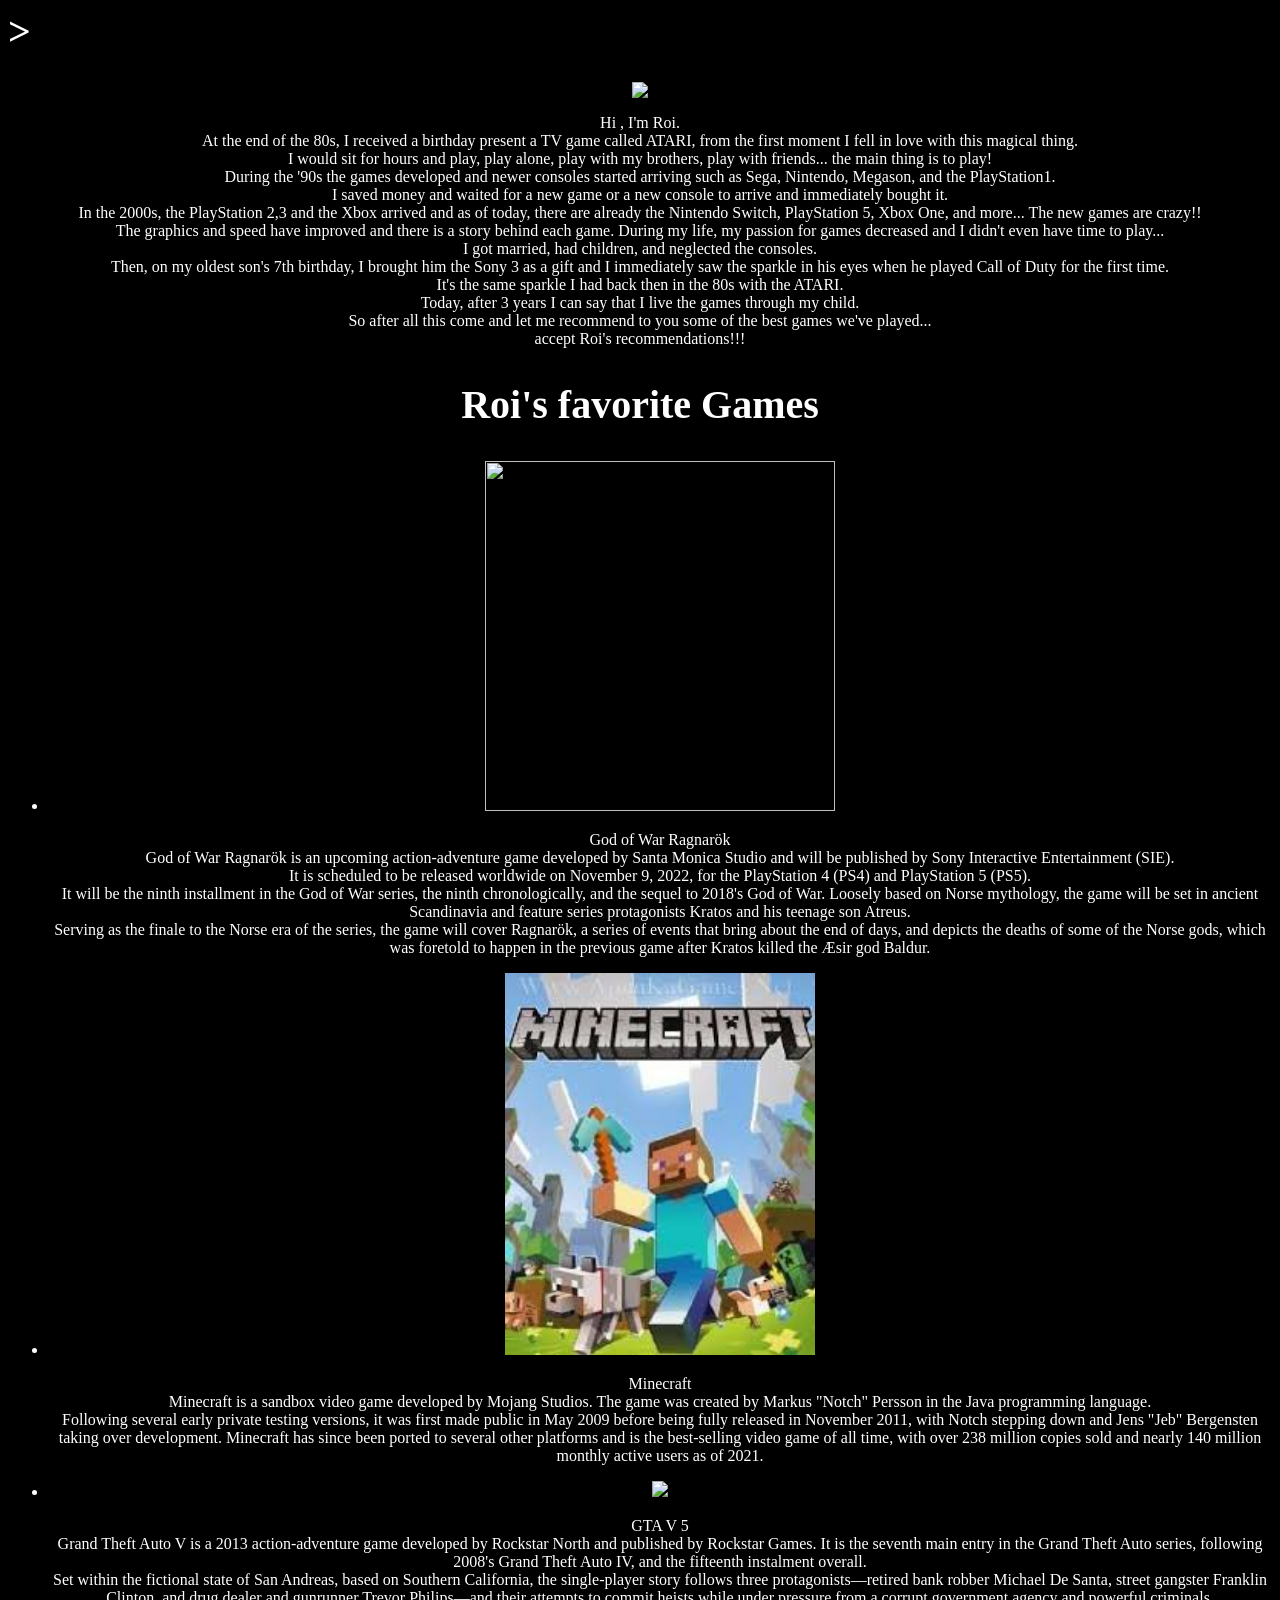
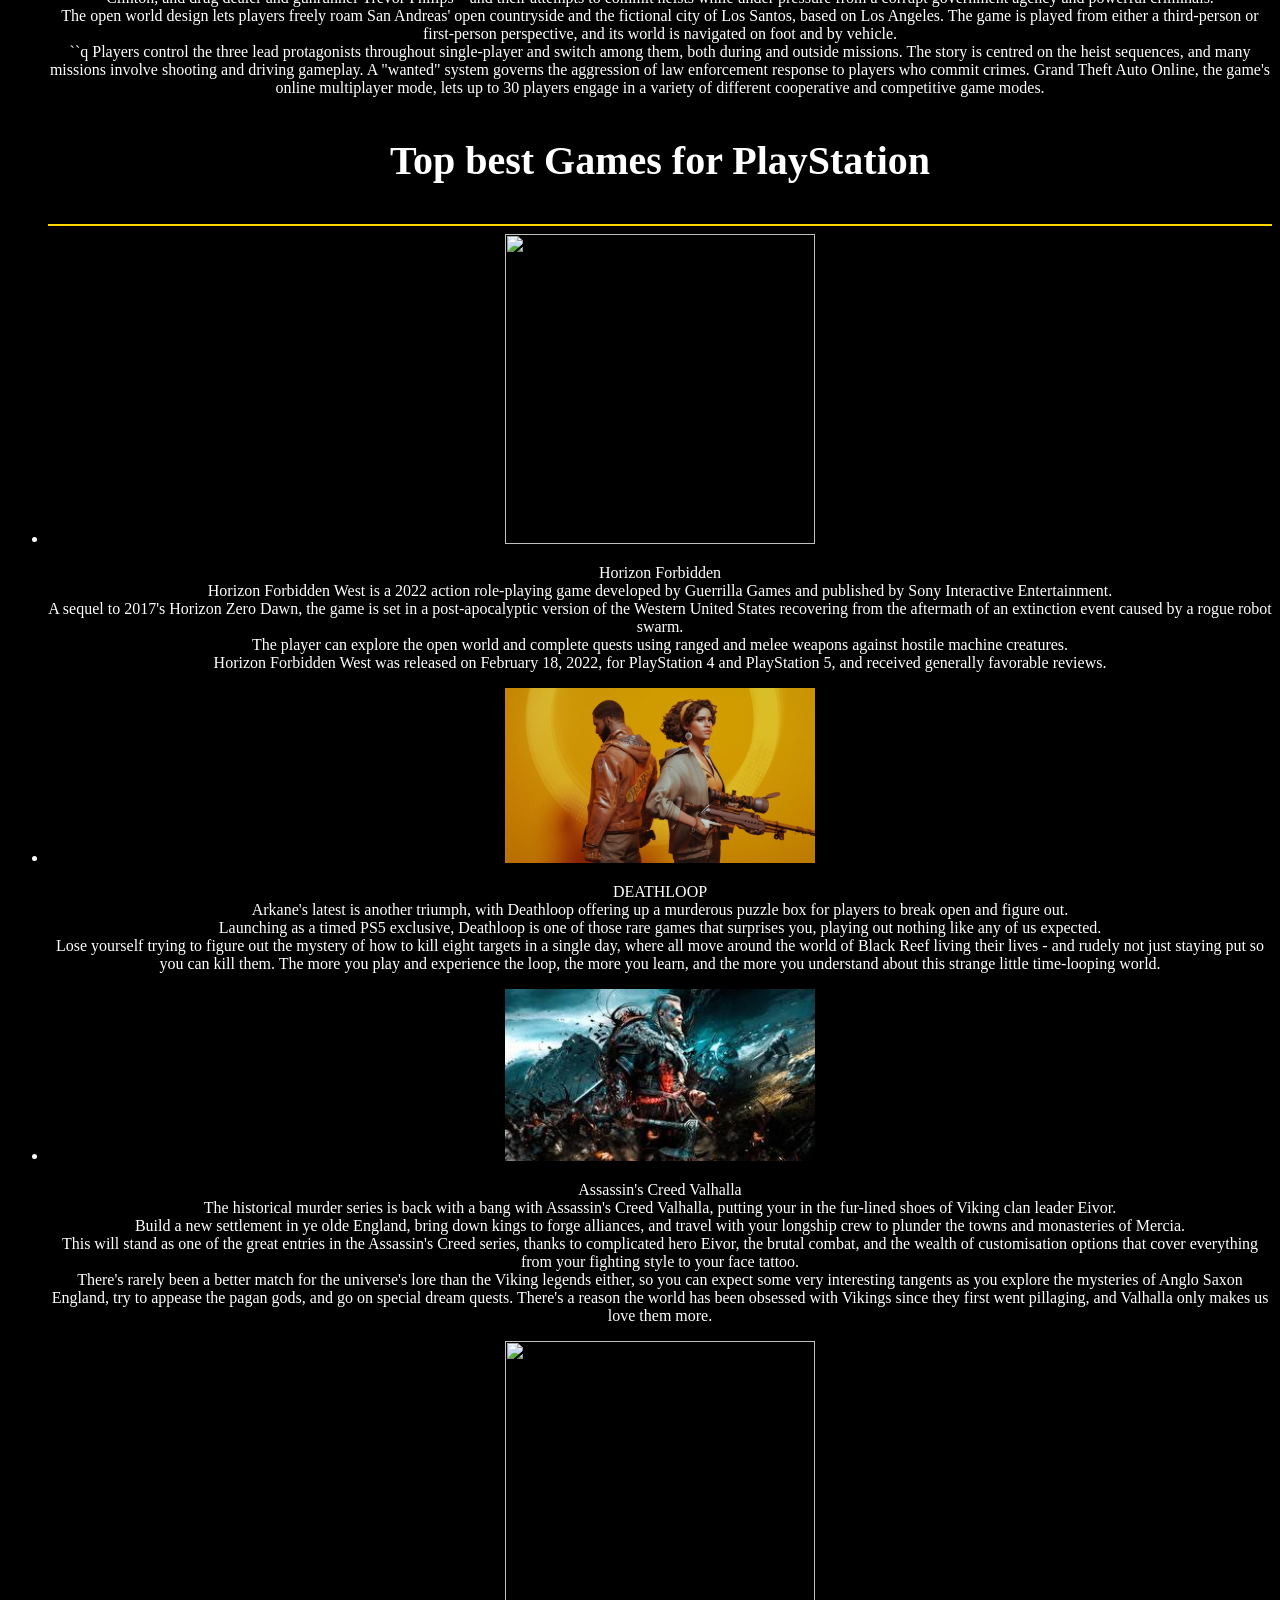
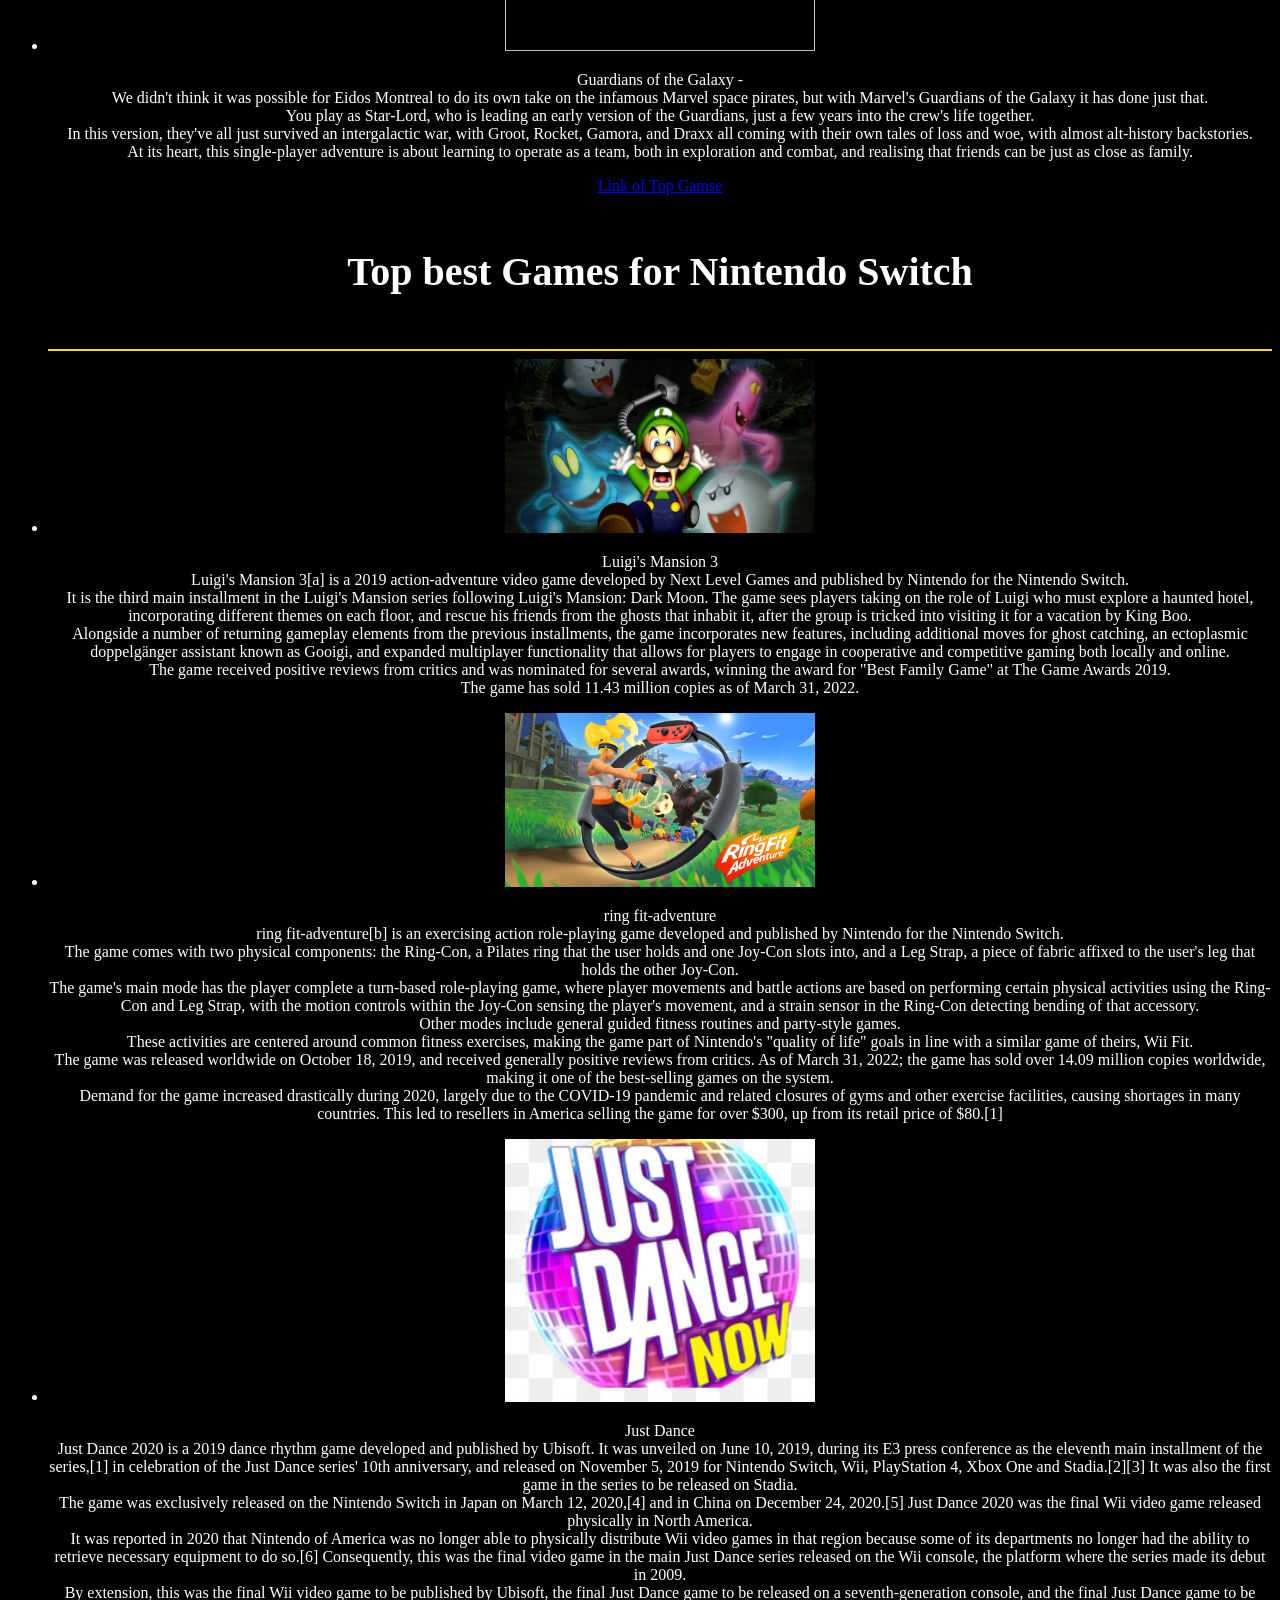
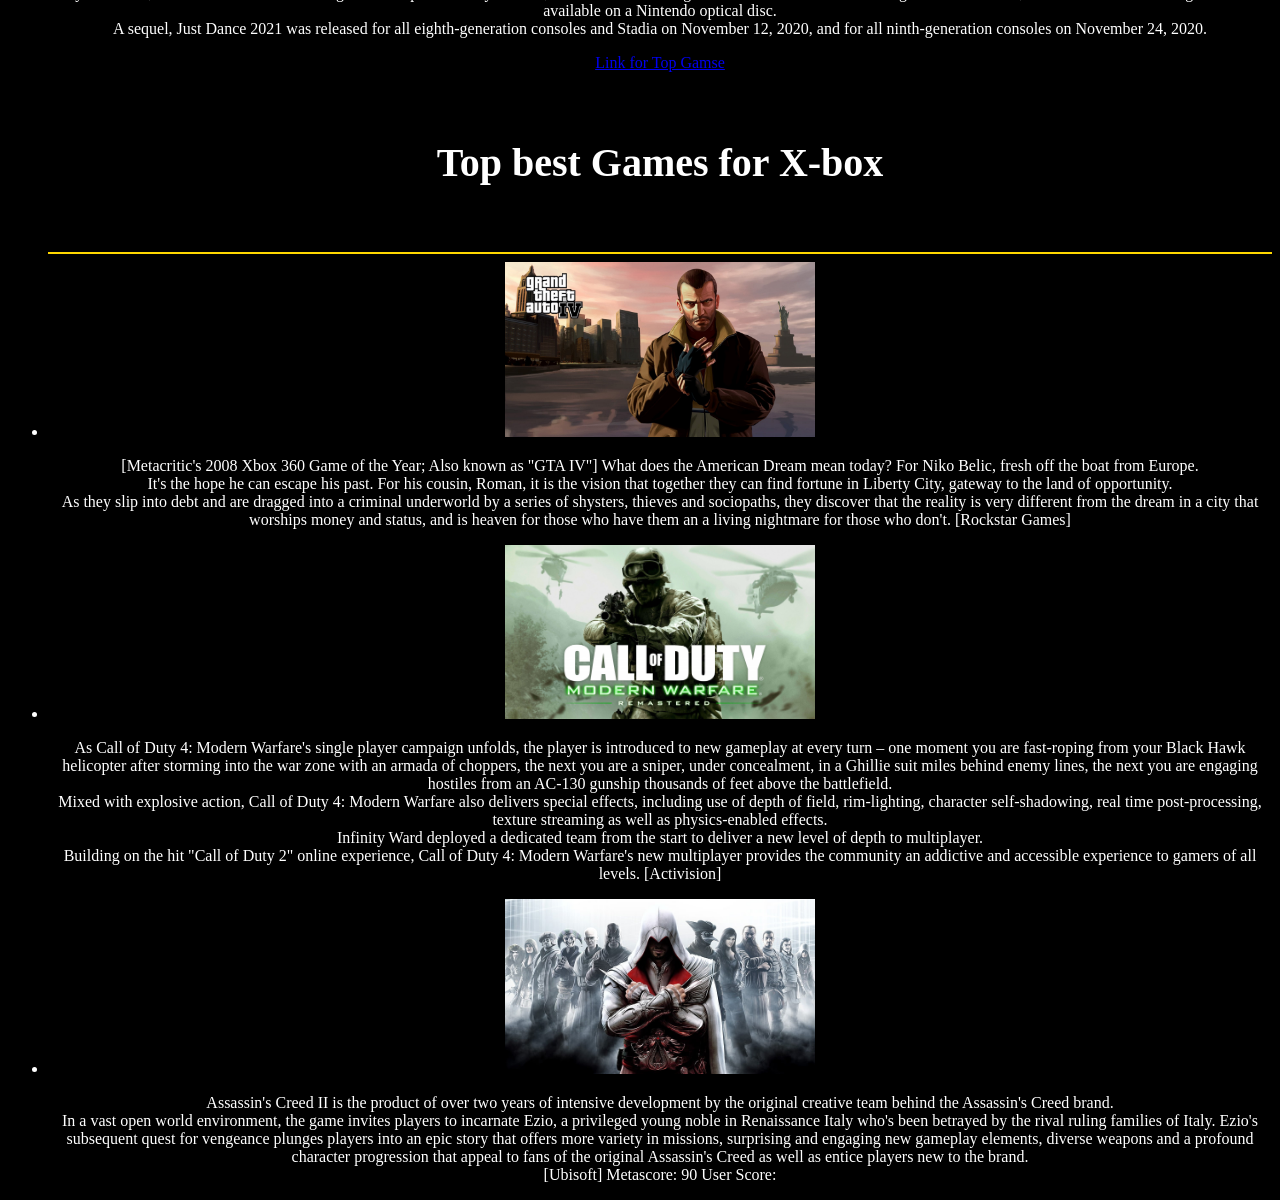
==== commit 1b253d32: "Update index.html" ====
--- a/index.html
+++ b/index.html
@@ -11,12 +11,12 @@
 		<p>Hi , I'm Roi.<br>
  At the end of the 80s, I received a birthday present a TV game called ATARI, from the first moment I fell in love with this magical thing.<br>
  I would sit for hours and play, play alone, play with my brothers, play with friends... the main thing is to play!<br>
-During the '90s the games developed and newer consoles started arriving such as Sega, Nintendo, Megason, and the PlayStation1.
+During the '90s the games developed and newer consoles started arriving such as Sega, Nintendo, Megason, and the PlayStation1.<br>
 I saved money and waited for a new game or a new console to arrive and immediately bought it.<br>
- In the 2000s, the PlayStation 2,3 and the Xbox arrived and as of today, there are already the Nintendo Switch, PlayStation 5, Xbox One, and more... The new games are crazy!! The graphics and speed have improved and there is a story behind each game.
- During my life, my passion for games decreased and I didn't even have time to play... I got married, had children, and neglected the consoles.<br>
- Then, on my oldest son's 7th birthday, I brought him the Sony 3 as a gift and I immediately saw the sparkle in his eyes when he played Call of Duty for the first time. It's the same sparkle I had back then in the 80s with the ATARI.<br>
- Today, after 3 years I can say that I live the games through my child. So after all this come and let me recommend to you some of the best games we've played...<br> accept Roi's recommendations!!!</p>
+ In the 2000s, the PlayStation 2,3 and the Xbox arrived and as of today, there are already the Nintendo Switch, PlayStation 5, Xbox One, and more... The new games are crazy!!<br> The graphics and speed have improved and there is a story behind each game.
+ During my life, my passion for games decreased and I didn't even have time to play...<br> I got married, had children, and neglected the consoles.<br>
+ Then, on my oldest son's 7th birthday, I brought him the Sony 3 as a gift and I immediately saw the sparkle in his eyes when he played Call of Duty for the first time.<br> It's the same sparkle I had back then in the 80s with the ATARI.<br>
+ Today, after 3 years I can say that I live the games through my child.<br> So after all this come and let me recommend to you some of the best games we've played...<br> accept Roi's recommendations!!!</p>
 		<h2 class="black"><font color="white"</font>Roi's favorite Games </h2>
 		
 		<ul>
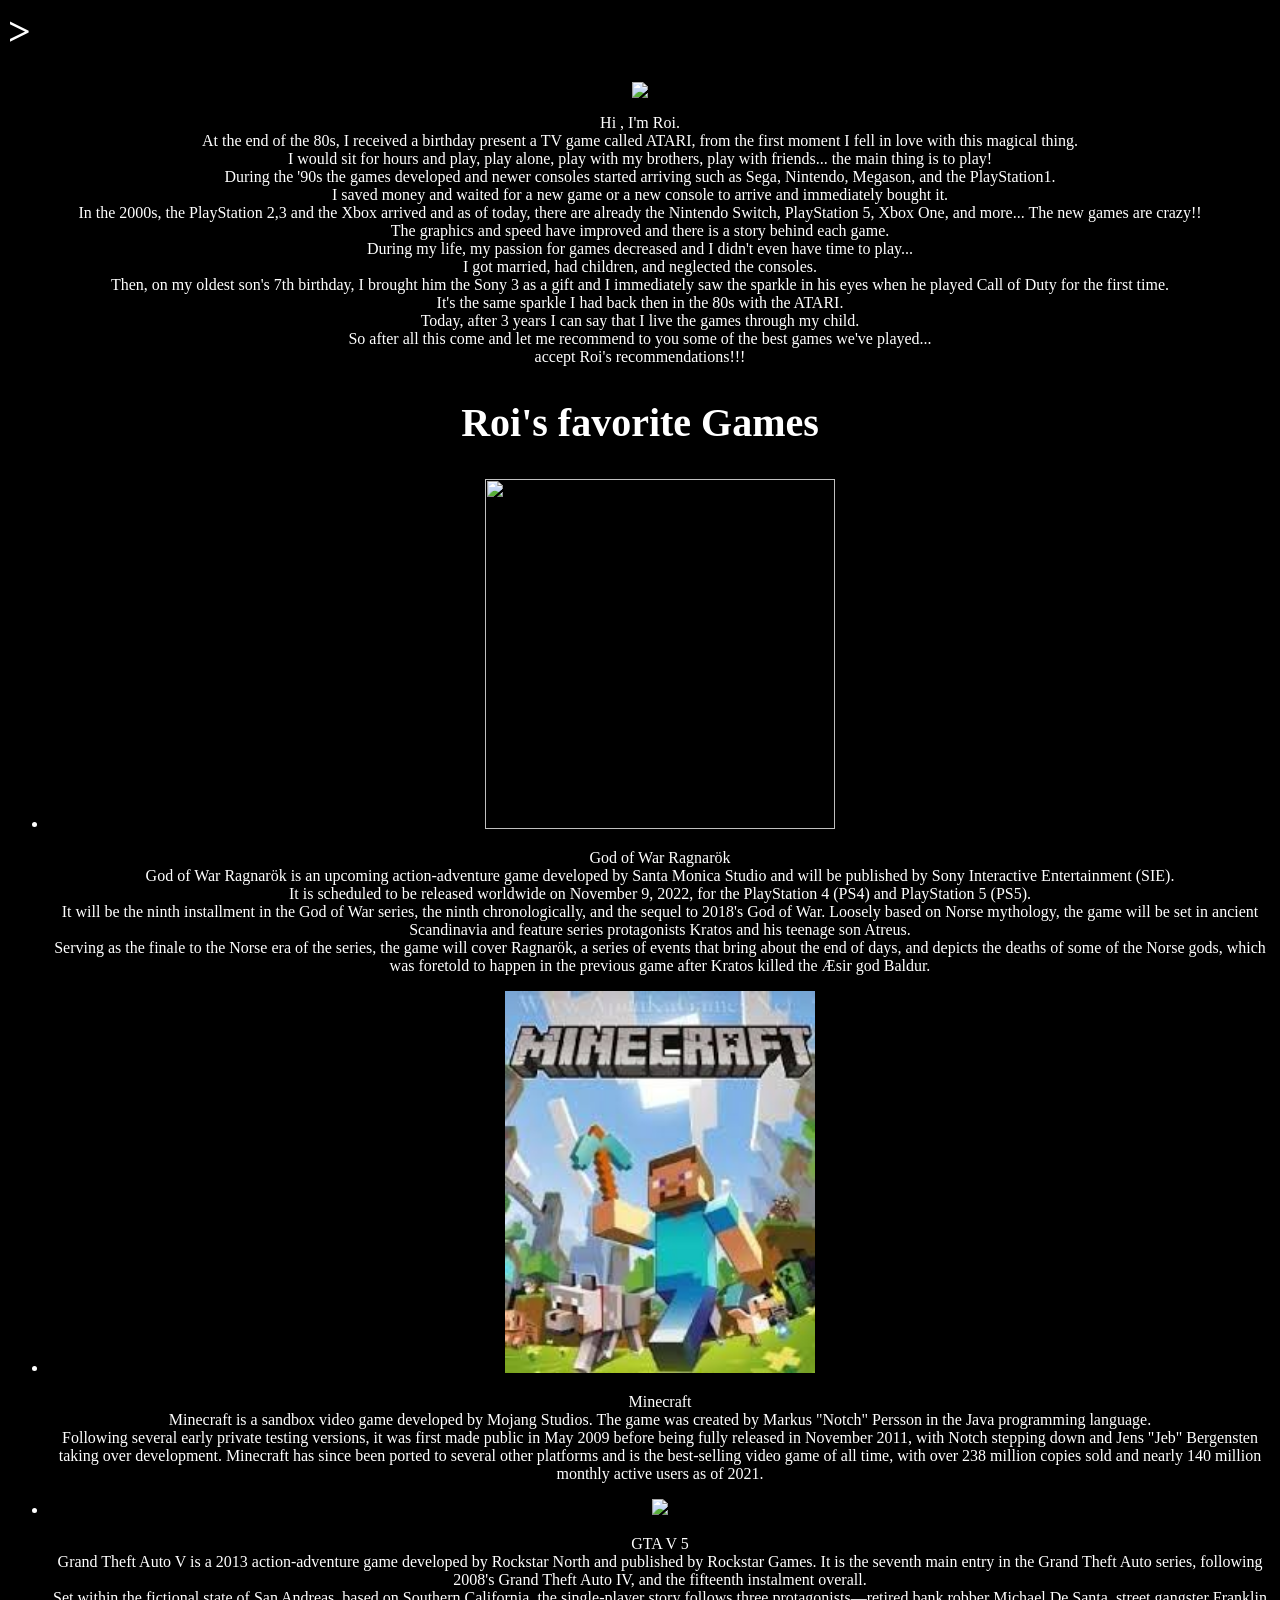
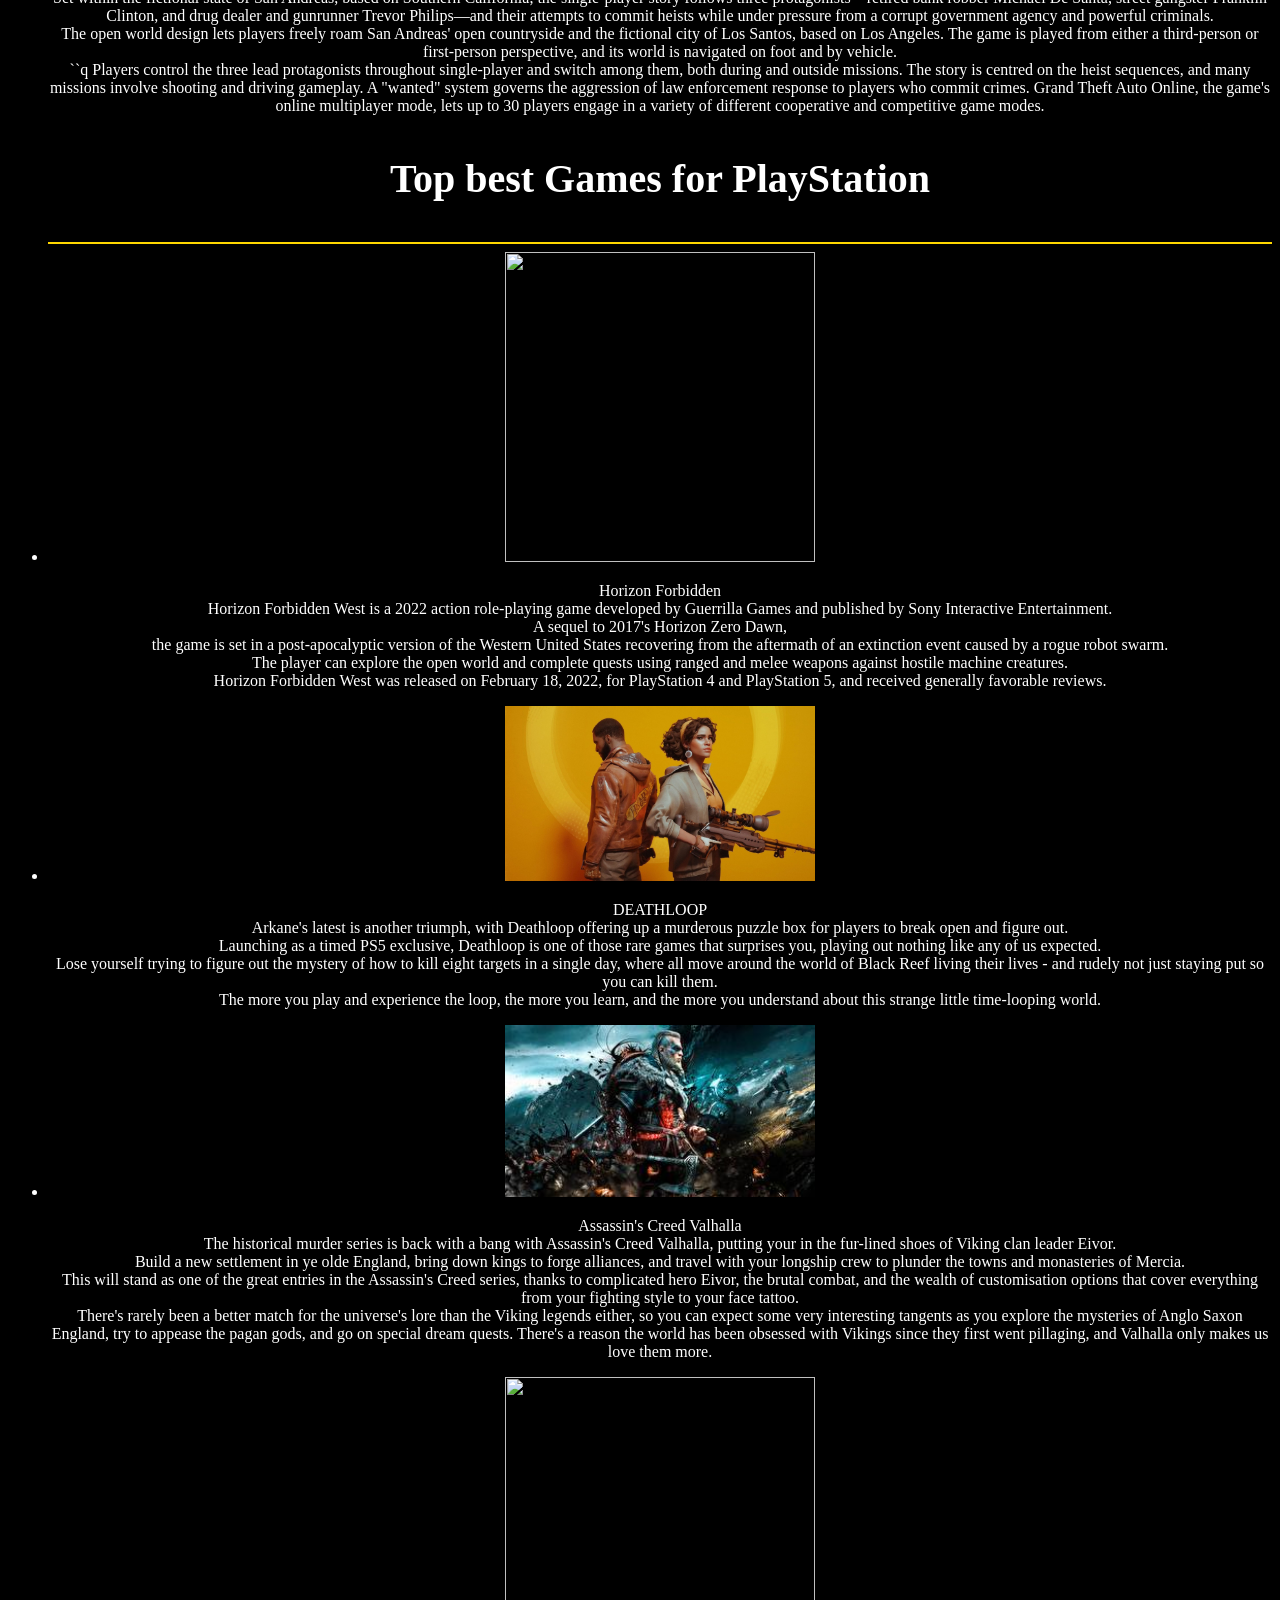
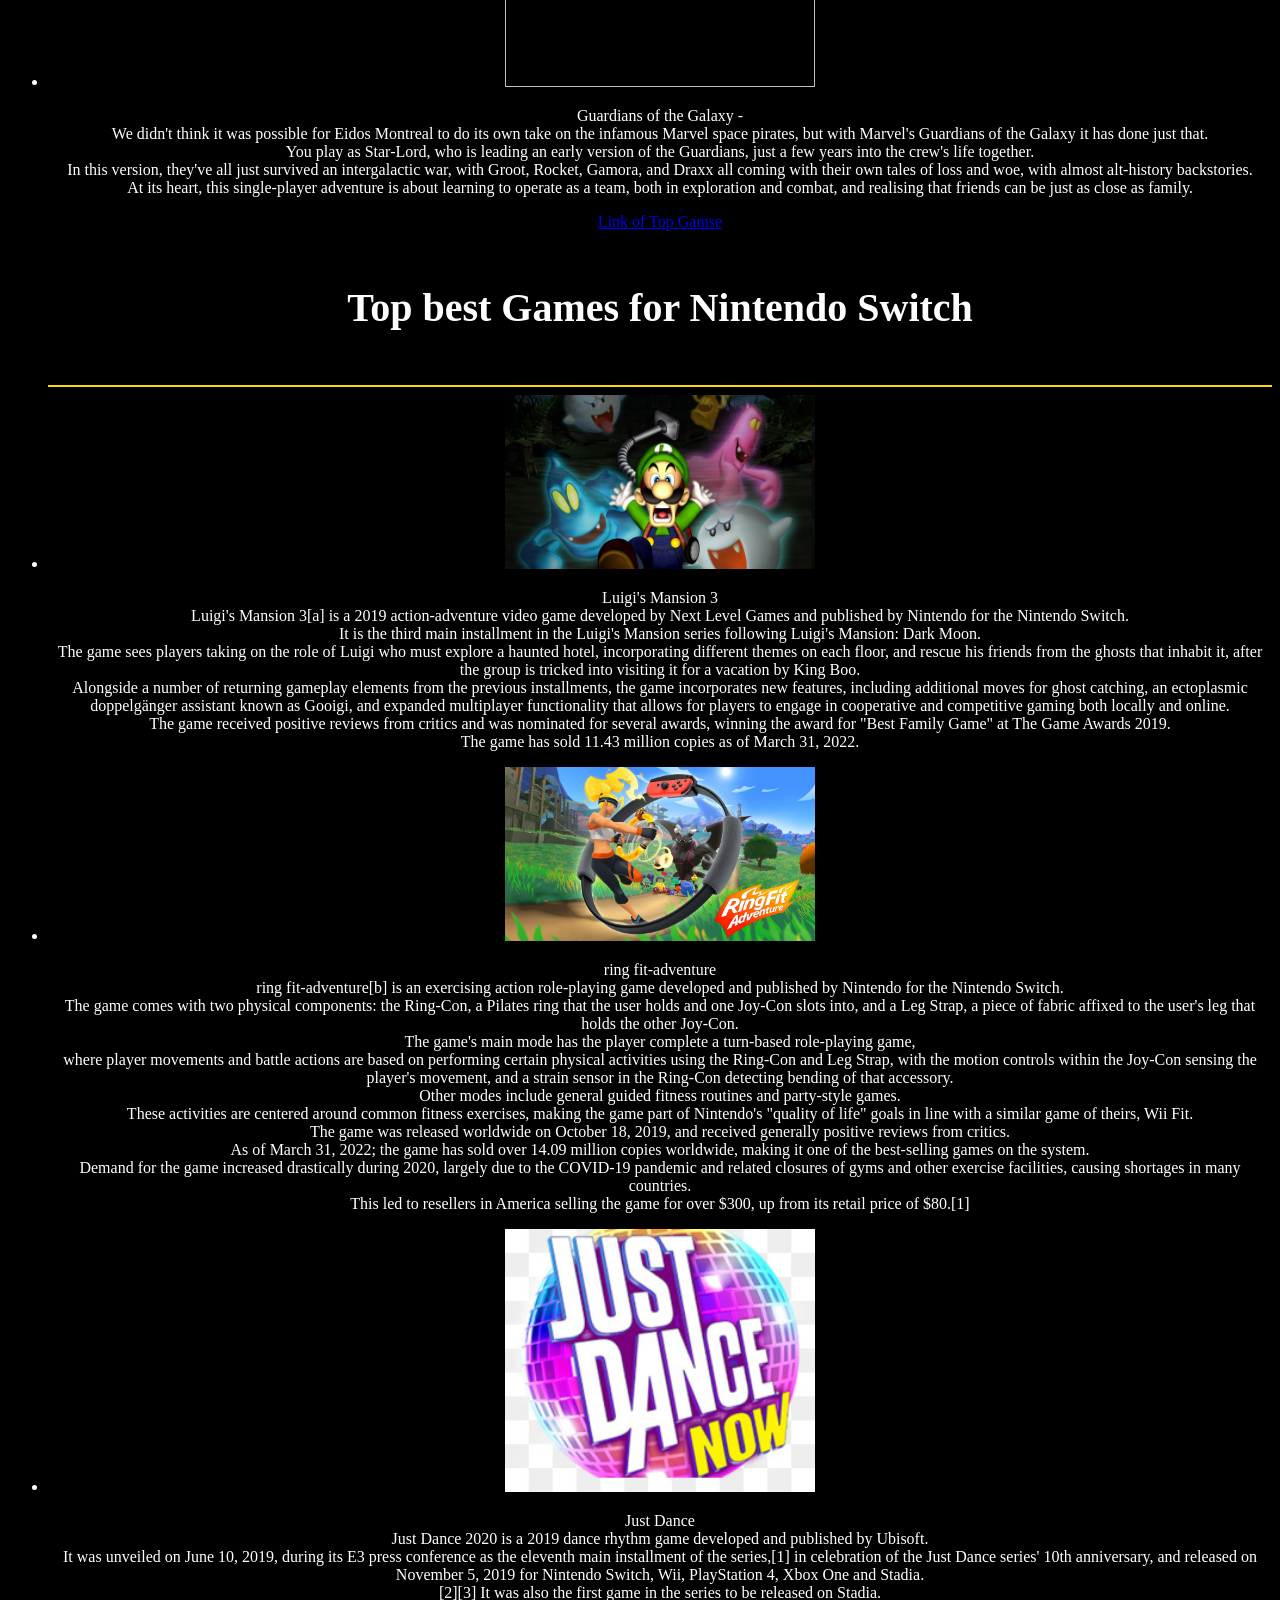
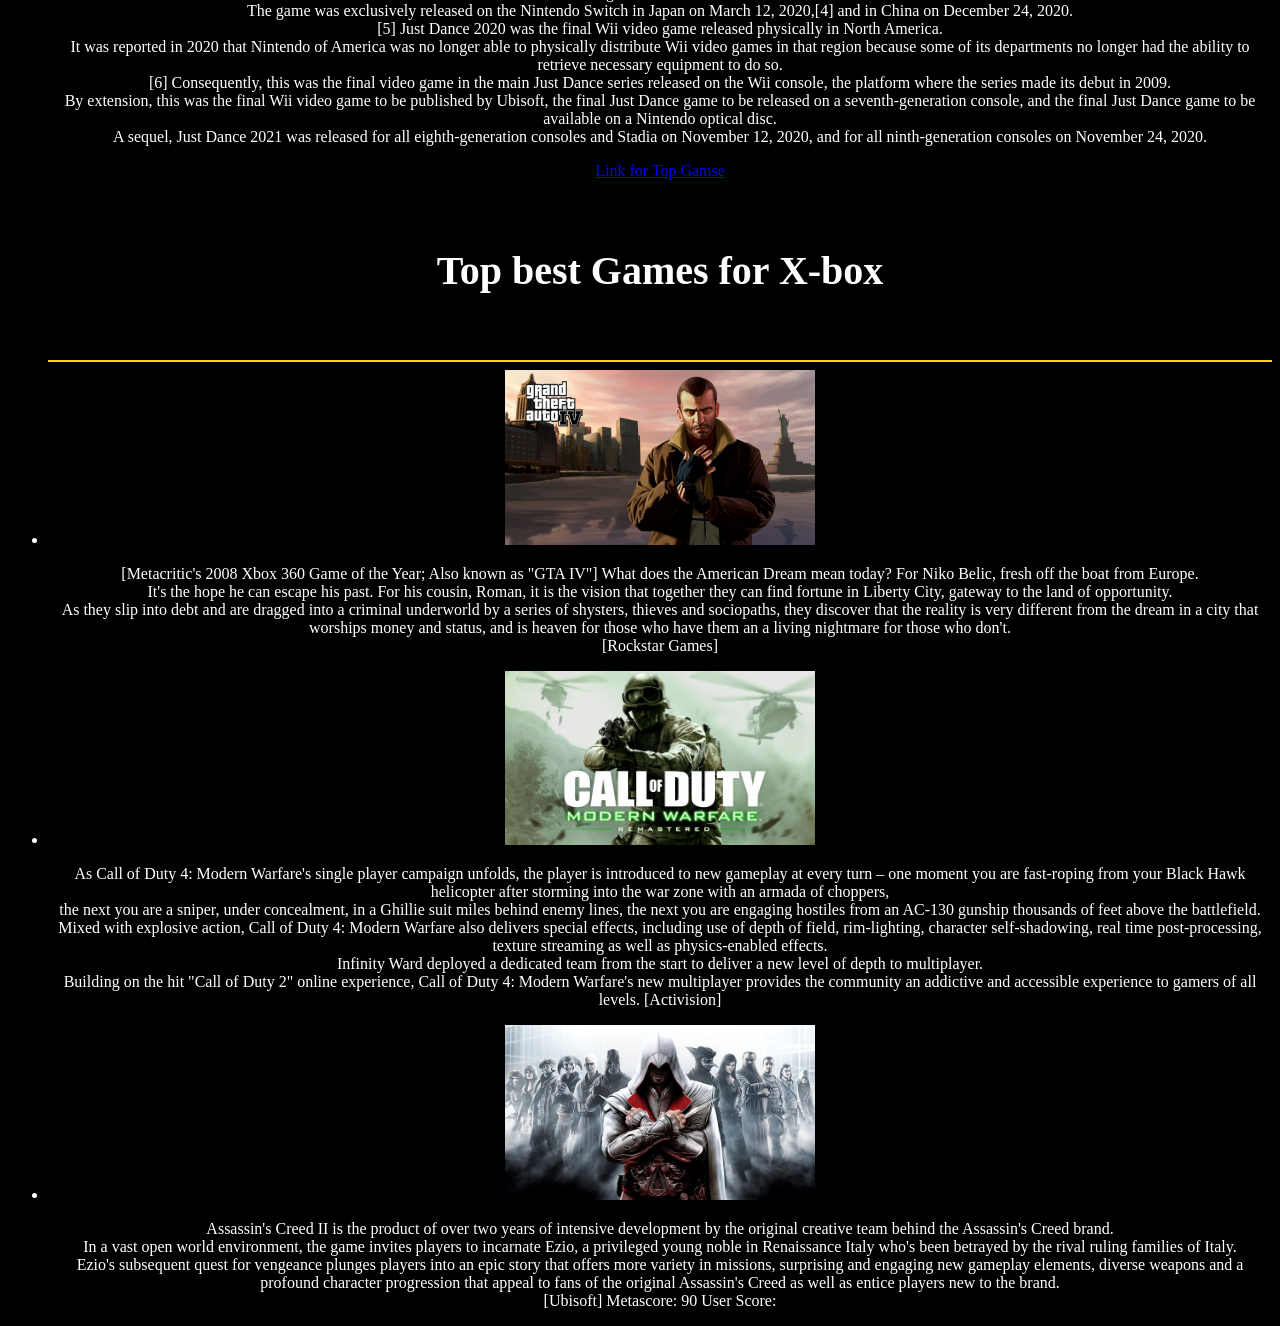
==== commit 5aa58aa4: "Update index.html" ====
--- a/index.html
+++ b/index.html
@@ -13,7 +13,7 @@
  I would sit for hours and play, play alone, play with my brothers, play with friends... the main thing is to play!<br>
 During the '90s the games developed and newer consoles started arriving such as Sega, Nintendo, Megason, and the PlayStation1.<br>
 I saved money and waited for a new game or a new console to arrive and immediately bought it.<br>
- In the 2000s, the PlayStation 2,3 and the Xbox arrived and as of today, there are already the Nintendo Switch, PlayStation 5, Xbox One, and more... The new games are crazy!!<br> The graphics and speed have improved and there is a story behind each game.
+ In the 2000s, the PlayStation 2,3 and the Xbox arrived and as of today, there are already the Nintendo Switch, PlayStation 5, Xbox One, and more... The new games are crazy!!<br> The graphics and speed have improved and there is a story behind each game.<br>
  During my life, my passion for games decreased and I didn't even have time to play...<br> I got married, had children, and neglected the consoles.<br>
  Then, on my oldest son's 7th birthday, I brought him the Sony 3 as a gift and I immediately saw the sparkle in his eyes when he played Call of Duty for the first time.<br> It's the same sparkle I had back then in the 80s with the ATARI.<br>
  Today, after 3 years I can say that I live the games through my child.<br> So after all this come and let me recommend to you some of the best games we've played...<br> accept Roi's recommendations!!!</p>
@@ -49,7 +49,7 @@
 		<li><a href="https://www.playstation.com/he-il/games/horizon-forbidden-west/"target="_blank"><img style="width:310px;" src="images/Horizon.jpg"/></a></li>
 		
 		<p>Horizon Forbidden <br>  Horizon Forbidden West is a 2022 action role-playing game developed by Guerrilla Games and published by Sony Interactive Entertainment.<br>
-		A sequel to 2017's Horizon Zero Dawn, the game is set in a post-apocalyptic version of the Western United States recovering from the aftermath of an extinction event caused by a rogue robot swarm.<br>
+		A sequel to 2017's Horizon Zero Dawn,<br> the game is set in a post-apocalyptic version of the Western United States recovering from the aftermath of an extinction event caused by a rogue robot swarm.<br>
 		The player can explore the open world and complete quests using ranged and melee weapons against hostile machine creatures.<br>
 
 Horizon Forbidden West was released on February 18, 2022, for PlayStation 4 and PlayStation 5, and received generally favorable reviews.</p>
@@ -57,7 +57,7 @@
 		
 		<p>DEATHLOOP <br> Arkane's latest is another triumph, with Deathloop offering up a murderous puzzle box for players to break open and figure out.<br>
 		Launching as a timed PS5 exclusive, Deathloop is one of those rare games that surprises you, playing out nothing like any of us expected.<br>
-		Lose yourself trying to figure out the mystery of how to kill eight targets in a single day, where all move around the world of Black Reef living their lives - and rudely not just staying put so you can kill them. The more you play and experience the loop, the more you learn, and the more you understand about this strange little time-looping world.</p>
+		Lose yourself trying to figure out the mystery of how to kill eight targets in a single day, where all move around the world of Black Reef living their lives - and rudely not just staying put so you can kill them.<br> The more you play and experience the loop, the more you learn, and the more you understand about this strange little time-looping world.<br></p>
 		
 		
 		
@@ -66,7 +66,7 @@
 		<p> Assassin's Creed Valhalla <br> The historical murder series is back with a bang with Assassin's Creed Valhalla, putting your in the fur-lined shoes of Viking clan leader Eivor.<br>
 		Build a new settlement in ye olde England, bring down kings to forge alliances, and travel with your longship crew to plunder the towns and monasteries of Mercia.<br>
 		This will stand as one of the great entries in the Assassin's Creed series, thanks to complicated hero Eivor, the brutal combat, and the wealth of customisation options that cover everything from your fighting style to your face tattoo.<br>
-		There's rarely been a better match for the universe's lore than the Viking legends either, so you can expect some very interesting tangents as you explore the mysteries of Anglo Saxon England, try to appease the pagan gods, and go on special dream quests. There's a reason the world has been obsessed with Vikings since they first went pillaging, and Valhalla only makes us love them more.  </p>
+		There's rarely been a better match for the universe's lore than the Viking legends either, so you can expect some very interesting tangents as you explore the mysteries of Anglo Saxon England, try to appease the pagan gods, and go on special dream quests. There's a reason the world has been obsessed with Vikings since they first went pillaging, and Valhalla only makes us love them more.<br>  </p>
 		
 		
 		<li><a href="https://guardiansofthegalaxy.square-enix-games.com/en-us/"target="_blank"><img style="width:310px;" src="images/wallpapersden.jpg"/></a></li>
@@ -74,7 +74,7 @@
 		<p>Guardians of the Galaxy -<br>  We didn't think it was possible for Eidos Montreal to do its own take on the infamous Marvel space pirates, but with Marvel's Guardians of the Galaxy it has done just that.<br>
 		You play as Star-Lord, who is leading an early version of the Guardians, just a few years into the crew's life together.<br>
 		In this version, they've all just survived an intergalactic war, with Groot, Rocket, Gamora, and Draxx all coming with their own tales of loss and woe, with almost alt-history backstories.<br>
-		At its heart, this single-player adventure is about learning to operate as a team, both in exploration and combat, and realising that friends can be just as close as family. </p>
+		At its heart, this single-player adventure is about learning to operate as a team, both in exploration and combat, and realising that friends can be just as close as family.<br> </p>
 		
 		<a href="https://www.pastemagazine.com/games/best-playstation-5-games/"target="_blank">Link of Top Gamse</a>
 		
@@ -85,11 +85,11 @@
 		<li><a href="https://www.nintendo.com/store/products/luigis-mansion-3-switch/"target="_blank"><img style="width:310px;" src="images/luigis-mansion.jpg"/></a></li>
 
 		<p>Luigi's Mansion 3<br>  Luigi's Mansion 3[a] is a 2019 action-adventure video game developed by Next Level Games and published by Nintendo for the Nintendo Switch.<br>
-		It is the third main installment in the Luigi's Mansion series following Luigi's Mansion: Dark Moon. The game sees players taking on the role of Luigi who must explore a haunted hotel, incorporating different themes on each floor, and rescue his friends from the ghosts that inhabit it, after the group is tricked into visiting it for a vacation by King Boo.<br>
+		It is the third main installment in the Luigi's Mansion series following Luigi's Mansion: Dark Moon.<br> The game sees players taking on the role of Luigi who must explore a haunted hotel, incorporating different themes on each floor, and rescue his friends from the ghosts that inhabit it, after the group is tricked into visiting it for a vacation by King Boo.<br>
 
 Alongside a number of returning gameplay elements from the previous installments, the game incorporates new features, including additional moves for ghost catching, an ectoplasmic doppelgänger assistant known as Gooigi, and expanded multiplayer functionality that allows for players to engage in cooperative and competitive gaming both locally and online.<br>
  The game received positive reviews from critics and was nominated for several awards, winning the award for "Best Family Game" at The Game Awards 2019.<br>
- The game has sold 11.43 million copies as of March 31, 2022.</p>
+ The game has sold 11.43 million copies as of March 31, 2022.<br></p>
 		
 		
 		
@@ -98,26 +98,26 @@
 		<p>ring fit-adventure <br>  ring fit-adventure[b] is an exercising action role-playing game developed and published by Nintendo for the Nintendo Switch.<br>
 		The game comes with two physical components: the Ring-Con, a Pilates ring that the user holds and one Joy-Con slots into, and a Leg Strap, a piece of fabric affixed to the user's leg that holds the other Joy-Con.<br>
 
-The game's main mode has the player complete a turn-based role-playing game, where player movements and battle actions are based on performing certain physical activities using the Ring-Con and Leg Strap, with the motion controls within the Joy-Con sensing the player's movement, and a strain sensor in the Ring-Con detecting bending of that accessory.<br>
+The game's main mode has the player complete a turn-based role-playing game,<br> where player movements and battle actions are based on performing certain physical activities using the Ring-Con and Leg Strap, with the motion controls within the Joy-Con sensing the player's movement, and a strain sensor in the Ring-Con detecting bending of that accessory.<br>
  Other modes include general guided fitness routines and party-style games.<br>
  These activities are centered around common fitness exercises, making the game part of Nintendo's "quality of life" goals in line with a similar game of theirs, Wii Fit.<br>
- The game was released worldwide on October 18, 2019, and received generally positive reviews from critics. As of March 31, 2022; the game has sold over 14.09 million copies worldwide, making it one of the best-selling games on the system.<br>
+ The game was released worldwide on October 18, 2019, and received generally positive reviews from critics.<br> As of March 31, 2022; the game has sold over 14.09 million copies worldwide, making it one of the best-selling games on the system.<br>
 
-Demand for the game increased drastically during 2020, largely due to the COVID-19 pandemic and related closures of gyms and other exercise facilities, causing shortages in many countries. This led to resellers in America selling the game for over $300, up from its retail price of $80.[1]</p>
+Demand for the game increased drastically during 2020, largely due to the COVID-19 pandemic and related closures of gyms and other exercise facilities, causing shortages in many countries.<br> This led to resellers in America selling the game for over $300, up from its retail price of $80.[1]<br></p>
 		
 		
 		
 		
 		<li><a href="https://justdancenow.com/"target="_blank"><img style="width:310px;" src="images/kisspng-just-dance-now.jpg"/></a></li>
 		
-		<p>Just Dance<br>   Just Dance 2020 is a 2019 dance rhythm game developed and published by Ubisoft. It was unveiled on June 10, 2019, during its E3 press conference as the eleventh main installment of the series,[1] in celebration of the Just Dance series' 10th anniversary, and released on November 5, 2019 for Nintendo Switch, Wii, PlayStation 4, Xbox One and Stadia.[2][3] It was also the first game in the series to be released on Stadia.<br>
-		The game was exclusively released on the Nintendo Switch in Japan on March 12, 2020,[4] and in China on December 24, 2020.[5]
+		<p>Just Dance<br>   Just Dance 2020 is a 2019 dance rhythm game developed and published by Ubisoft.<br> It was unveiled on June 10, 2019, during its E3 press conference as the eleventh main installment of the series,[1] in celebration of the Just Dance series' 10th anniversary, and released on November 5, 2019 for Nintendo Switch, Wii, PlayStation 4, Xbox One and Stadia.<br>[2][3] It was also the first game in the series to be released on Stadia.<br>
+		The game was exclusively released on the Nintendo Switch in Japan on March 12, 2020,[4] and in China on December 24, 2020.<br>[5]
 
 Just Dance 2020 was the final Wii video game released physically in North America.<br>
- It was reported in 2020 that Nintendo of America was no longer able to physically distribute Wii video games in that region because some of its departments no longer had the ability to retrieve necessary equipment to do so.[6] Consequently, this was the final video game in the main Just Dance series released on the Wii console, the platform where the series made its debut in 2009.<br>
+ It was reported in 2020 that Nintendo of America was no longer able to physically distribute Wii video games in that region because some of its departments no longer had the ability to retrieve necessary equipment to do so.<br>[6] Consequently, this was the final video game in the main Just Dance series released on the Wii console, the platform where the series made its debut in 2009.<br>
  By extension, this was the final Wii video game to be published by Ubisoft, the final Just Dance game to be released on a seventh-generation console, and the final Just Dance game to be available on a Nintendo optical disc.<br>
 
-A sequel, Just Dance 2021 was released for all eighth-generation consoles and Stadia on November 12, 2020, and for all ninth-generation consoles on November 24, 2020.</p>
+A sequel, Just Dance 2021 was released for all eighth-generation consoles and Stadia on November 12, 2020, and for all ninth-generation consoles on November 24, 2020.<br></p>
 		
 		
 		<a href="https://www.cnet.com/pictures/the-42-absolute-best-games-on-nintendo-switch/"target="_blank">Link for Top Gamse</a>
@@ -132,13 +132,13 @@
 		
 		<p>[Metacritic's 2008 Xbox 360 Game of the Year; Also known as "GTA IV"] What does the American Dream mean today? For Niko Belic, fresh off the boat from Europe.<br>
 		It's the hope he can escape his past. For his cousin, Roman, it is the vision that together they can find fortune in Liberty City, gateway to the land of opportunity.<br>
-		As they slip into debt and are dragged into a criminal underworld by a series of shysters, thieves and sociopaths, they discover that the reality is very different from the dream in a city that worships money and status, and is heaven for those who have them an a living nightmare for those who don't. [Rockstar Games]</p>
+		As they slip into debt and are dragged into a criminal underworld by a series of shysters, thieves and sociopaths, they discover that the reality is very different from the dream in a city that worships money and status, and is heaven for those who have them an a living nightmare for those who don't.<br> [Rockstar Games]</p>
 	
 		
 		<li>
 		<a href="https://store.steampowered.com/app/7940/Call_of_Duty_4_Modern_Warfare/"target="_blank"><img style="width:310px;" src="images/wp3679212.jpg"/></a></li>
 		
-		<p>As Call of Duty 4: Modern Warfare's single player campaign unfolds, the player is introduced to new gameplay at every turn – one moment you are fast-roping from your Black Hawk helicopter after storming into the war zone with an armada of choppers, the next you are a sniper, under concealment, in a Ghillie suit miles behind enemy lines, the next you are engaging hostiles from an AC-130 gunship thousands of feet above the battlefield.<br>
+		<p>As Call of Duty 4: Modern Warfare's single player campaign unfolds, the player is introduced to new gameplay at every turn – one moment you are fast-roping from your Black Hawk helicopter after storming into the war zone with an armada of choppers,<br> the next you are a sniper, under concealment, in a Ghillie suit miles behind enemy lines, the next you are engaging hostiles from an AC-130 gunship thousands of feet above the battlefield.<br>
 		Mixed with explosive action, Call of Duty 4: Modern Warfare also delivers special effects, including use of depth of field, rim-lighting, character self-shadowing, real time post-processing, texture streaming as well as physics-enabled effects.<br>
 		Infinity Ward deployed a dedicated team from the start to deliver a new level of depth to multiplayer.<br>
 		Building on the hit "Call of Duty 2" online experience, Call of Duty 4: Modern Warfare's new multiplayer provides the community an addictive and accessible experience to gamers of all levels. [Activision]</p>
@@ -146,7 +146,7 @@
 		<a href="https://www.ubisoft.com/en-us/game/assassins-creed/assassins-creed-ii"target="_blank"><img style="width:310px;" src="images/assassin-s-creed-ii-video-games-assassin.jpg"/></a></li>
 		
 		<p>Assassin's Creed II is the product of over two years of intensive development by the original creative team behind the Assassin's Creed brand.<br>
-		In a vast open world environment, the game invites players to incarnate Ezio, a privileged young noble in Renaissance Italy who's been betrayed by the rival ruling families of Italy. Ezio's subsequent quest for vengeance plunges players into an epic story that offers more variety in missions, surprising and engaging new gameplay elements, diverse weapons and a profound character progression that appeal to fans of the original Assassin's Creed as well as entice players new to the brand.<br>
+		In a vast open world environment, the game invites players to incarnate Ezio, a privileged young noble in Renaissance Italy who's been betrayed by the rival ruling families of Italy.<br> Ezio's subsequent quest for vengeance plunges players into an epic story that offers more variety in missions, surprising and engaging new gameplay elements, diverse weapons and a profound character progression that appeal to fans of the original Assassin's Creed as well as entice players new to the brand.<br>
 		[Ubisoft]
 Metascore:
 90
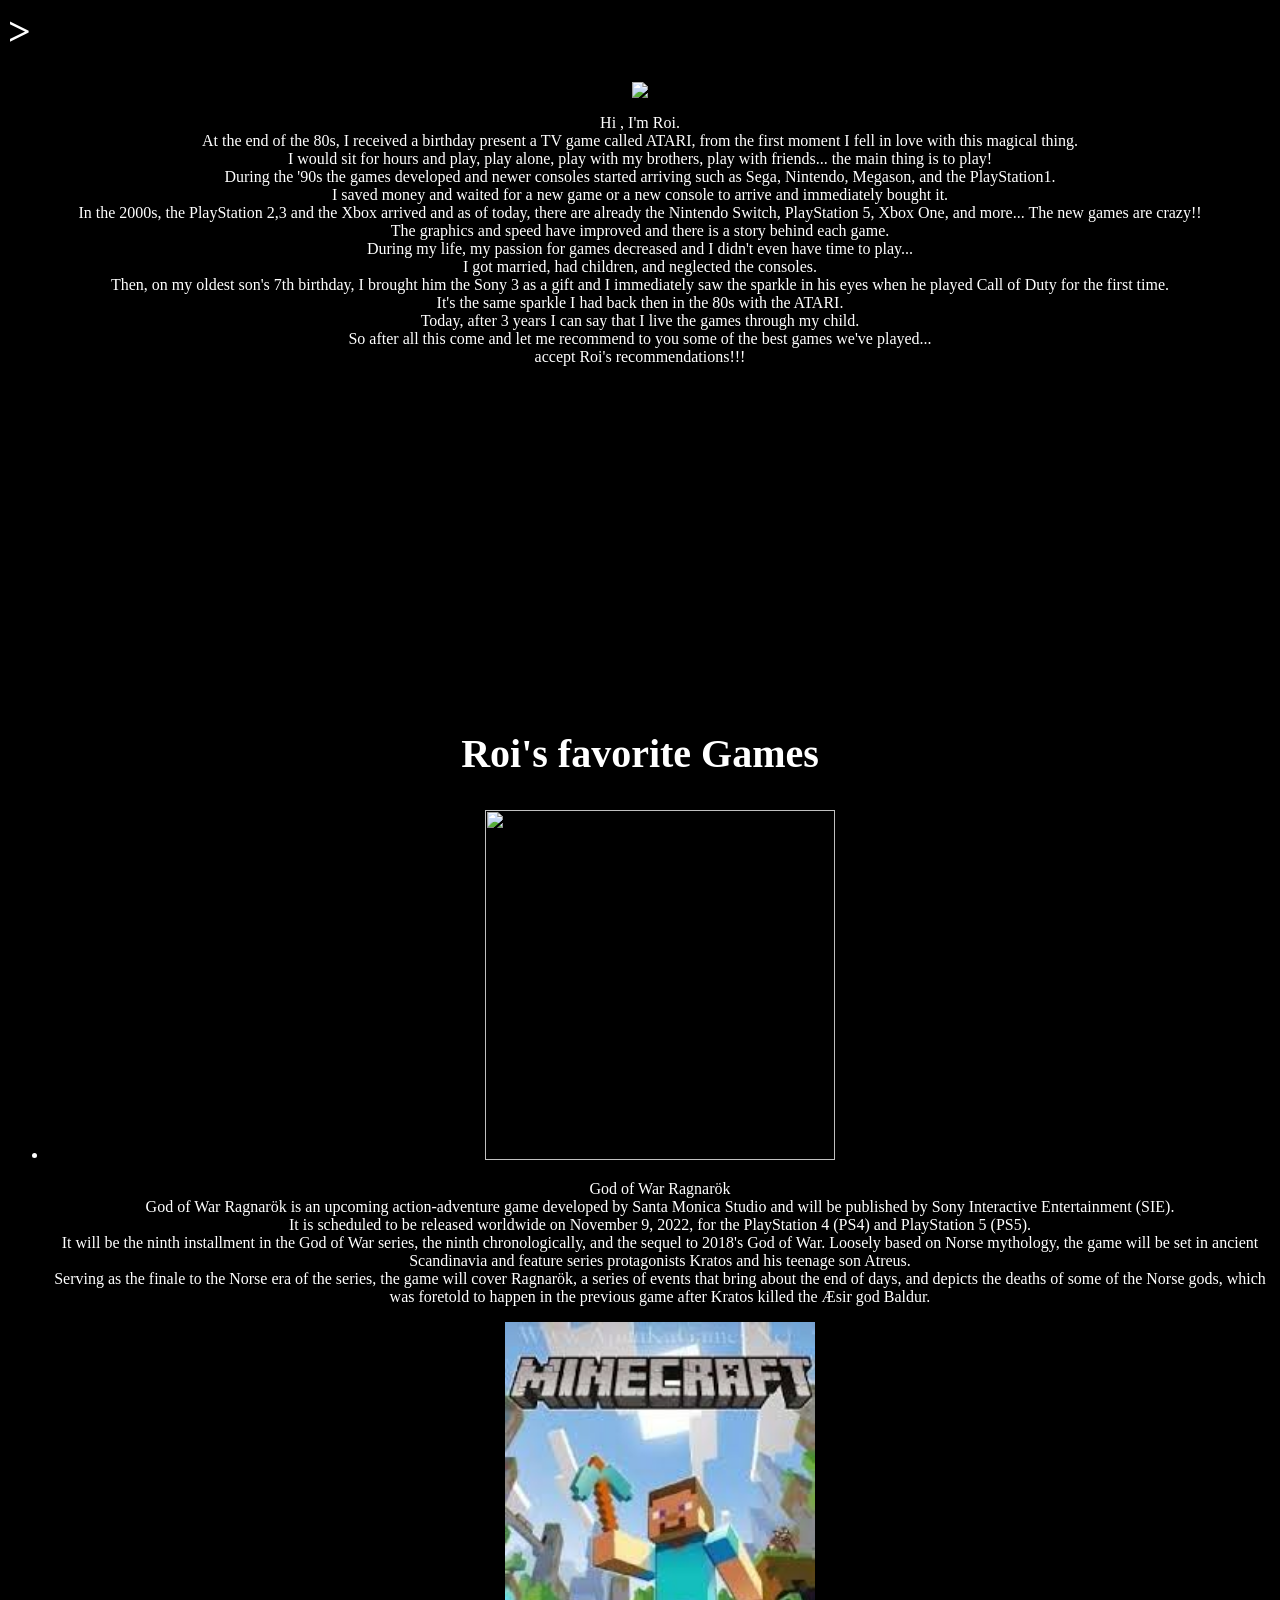
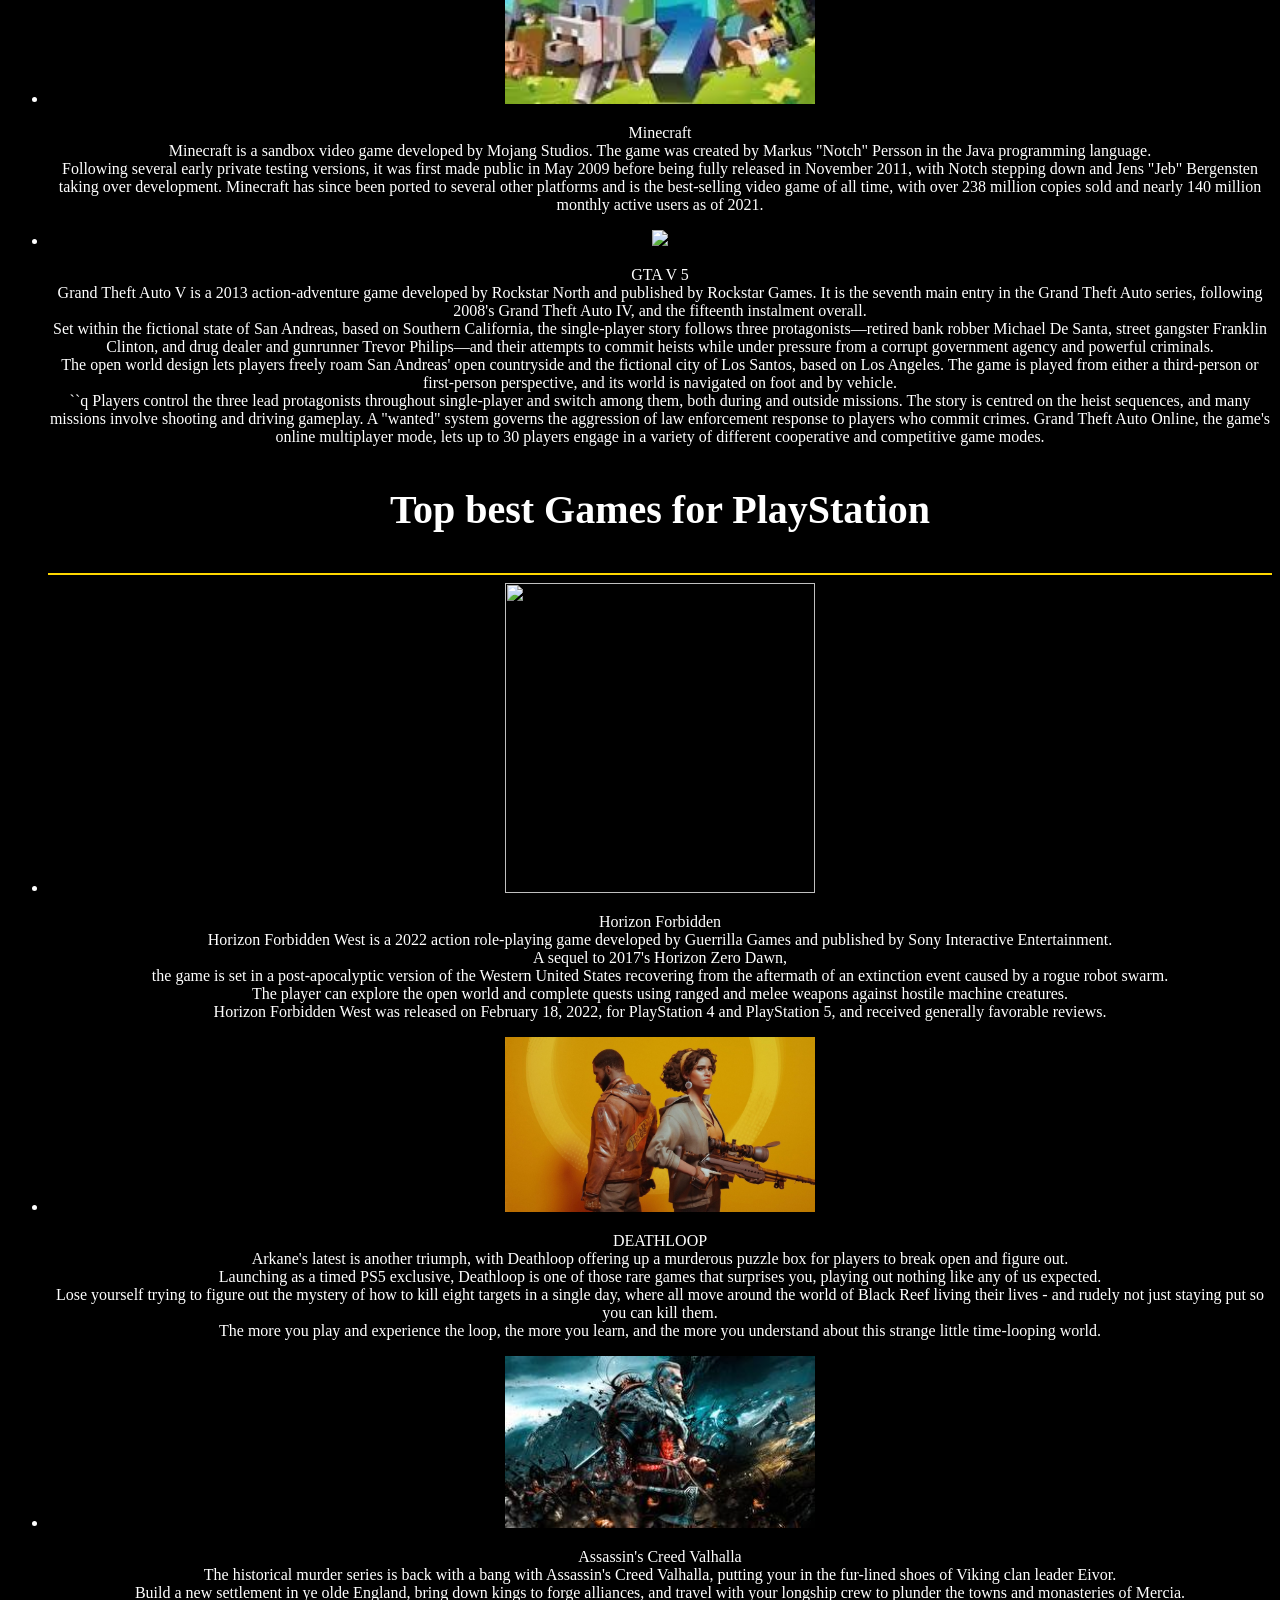
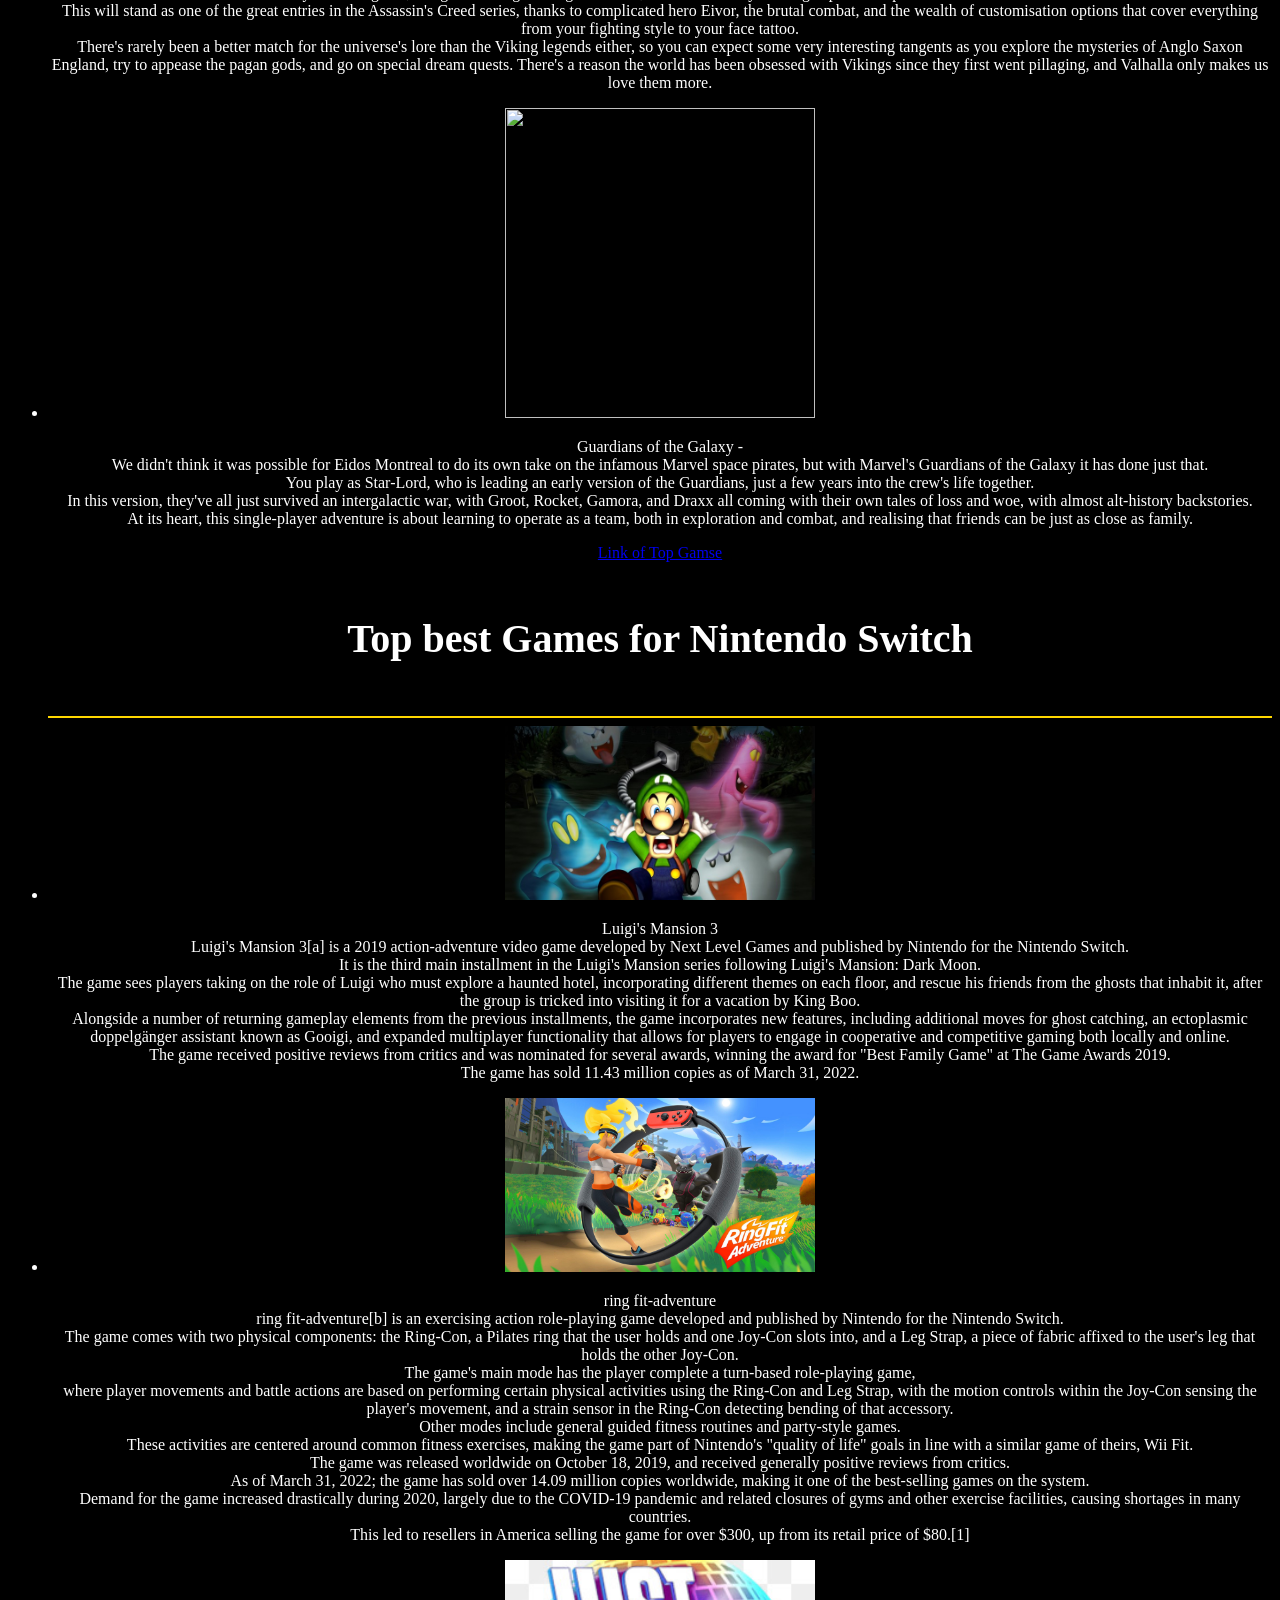
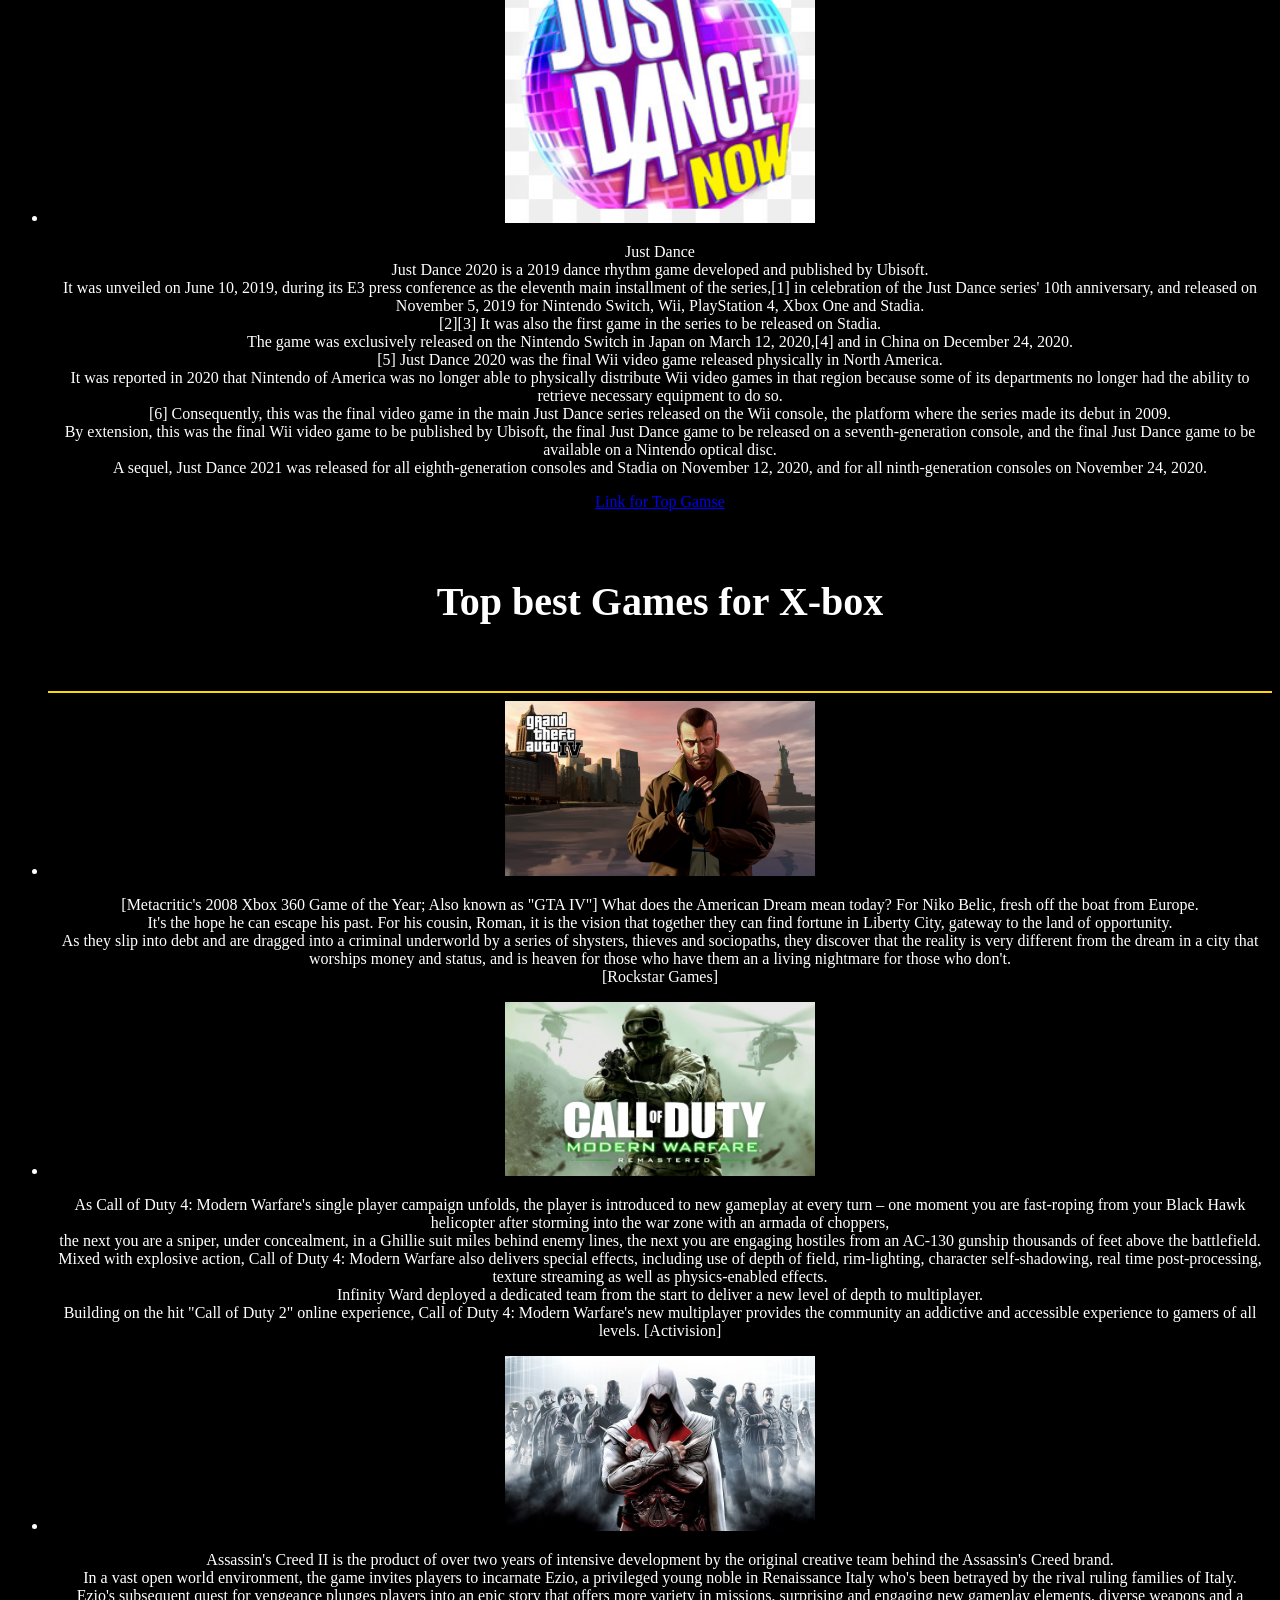
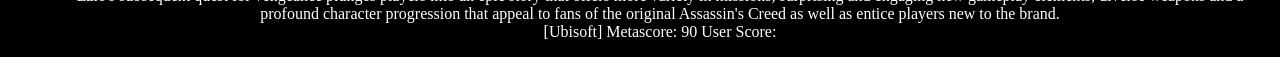
==== commit 83db78ac: "Update index.html" ====
--- a/index.html
+++ b/index.html
@@ -17,7 +17,10 @@
  During my life, my passion for games decreased and I didn't even have time to play...<br> I got married, had children, and neglected the consoles.<br>
  Then, on my oldest son's 7th birthday, I brought him the Sony 3 as a gift and I immediately saw the sparkle in his eyes when he played Call of Duty for the first time.<br> It's the same sparkle I had back then in the 80s with the ATARI.<br>
  Today, after 3 years I can say that I live the games through my child.<br> So after all this come and let me recommend to you some of the best games we've played...<br> accept Roi's recommendations!!!</p>
-		<h2 class="black"><font color="white"</font>Roi's favorite Games </h2>
+		
+	<iframe width="560" height="315" src="https://www.youtube.com/embed/xmIhDCBEkGU" title="YouTube video player" frameborder="0" allow="accelerometer; autoplay; clipboard-write; encrypted-media; gyroscope; picture-in-picture" allowfullscreen></iframe>
+	
+	<h2 class="black"><font color="white"</font>Roi's favorite Games </h2>
 		
 		<ul>
 		<li> <a href="https://www.playstation.com/he-il/games/god-of-war-ragnarok/"target="_blank"><img style="width:350px;" src="https://t3.ftcdn.net/jpg/05/18/12/08/240_F_518120843_ZSTOeZdIc5EFUpEeyqSHkOVp3t6qC91x.jpg"/></a></li>
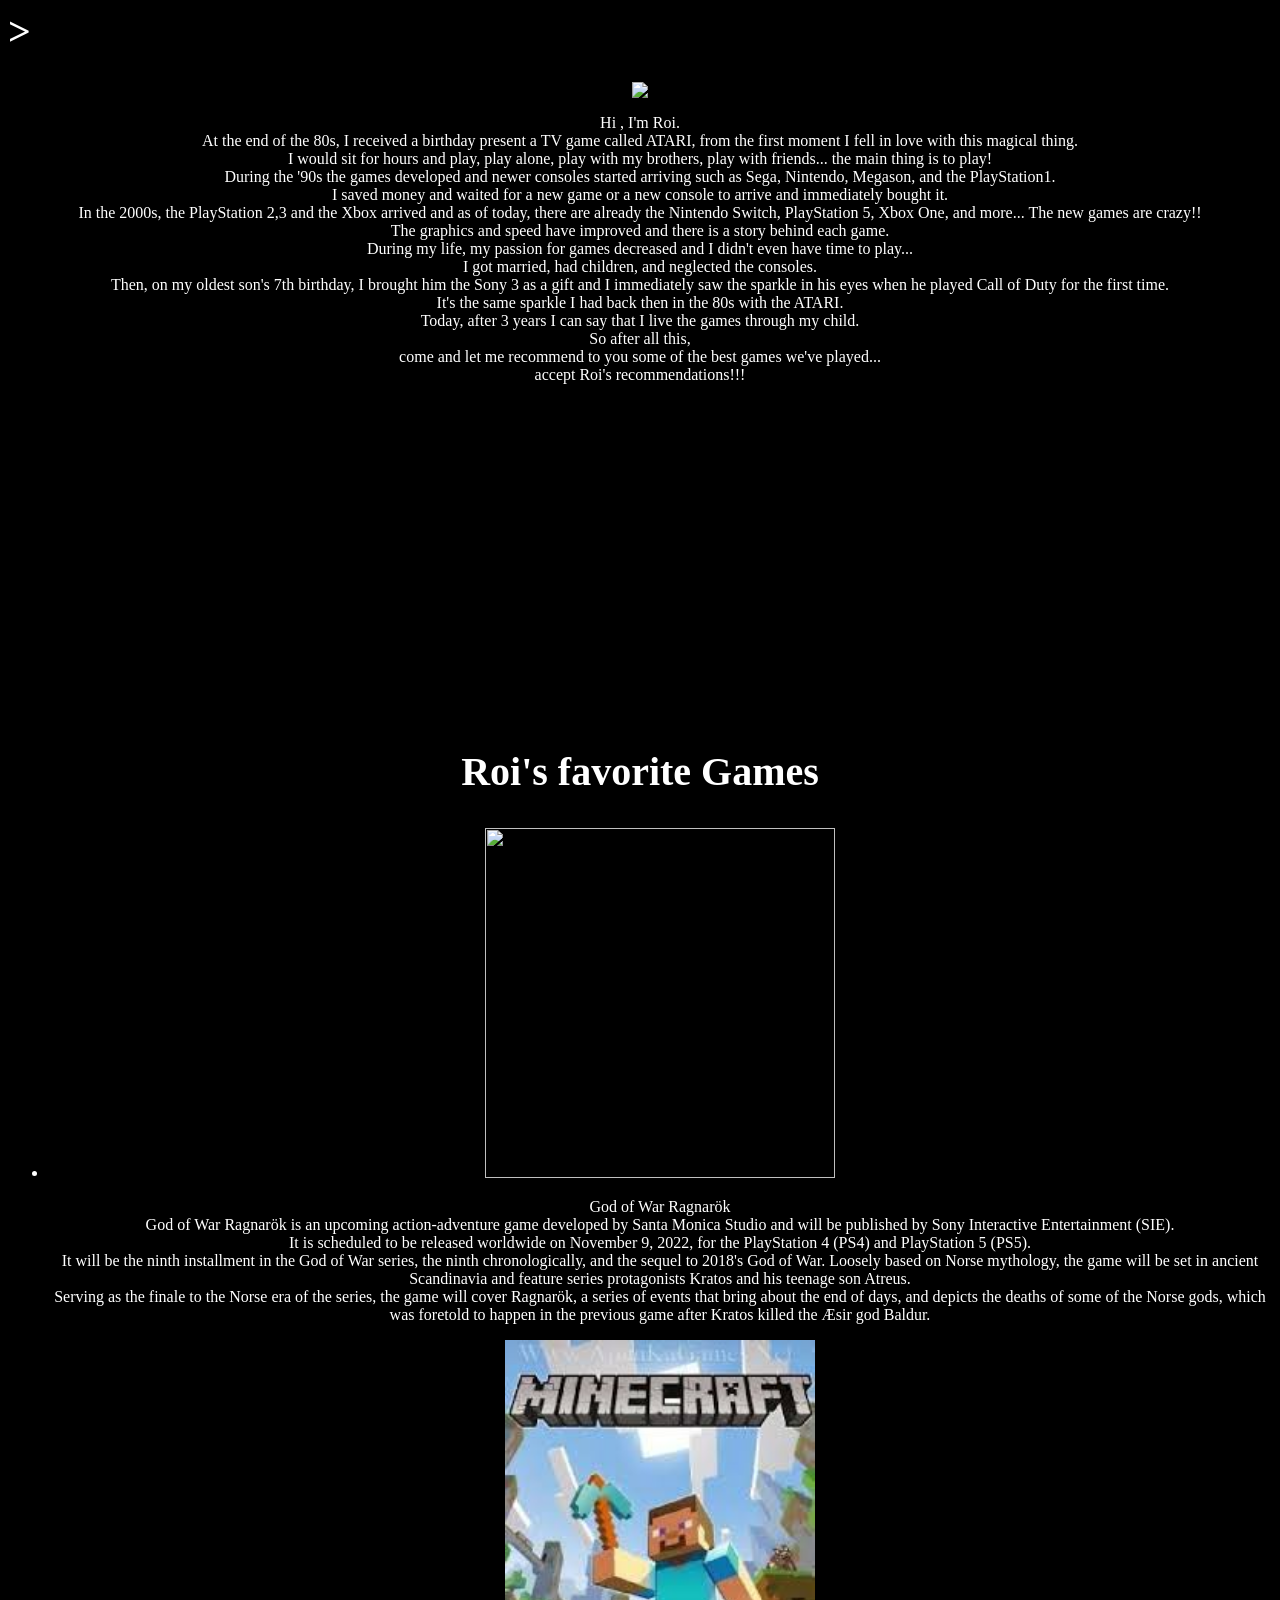
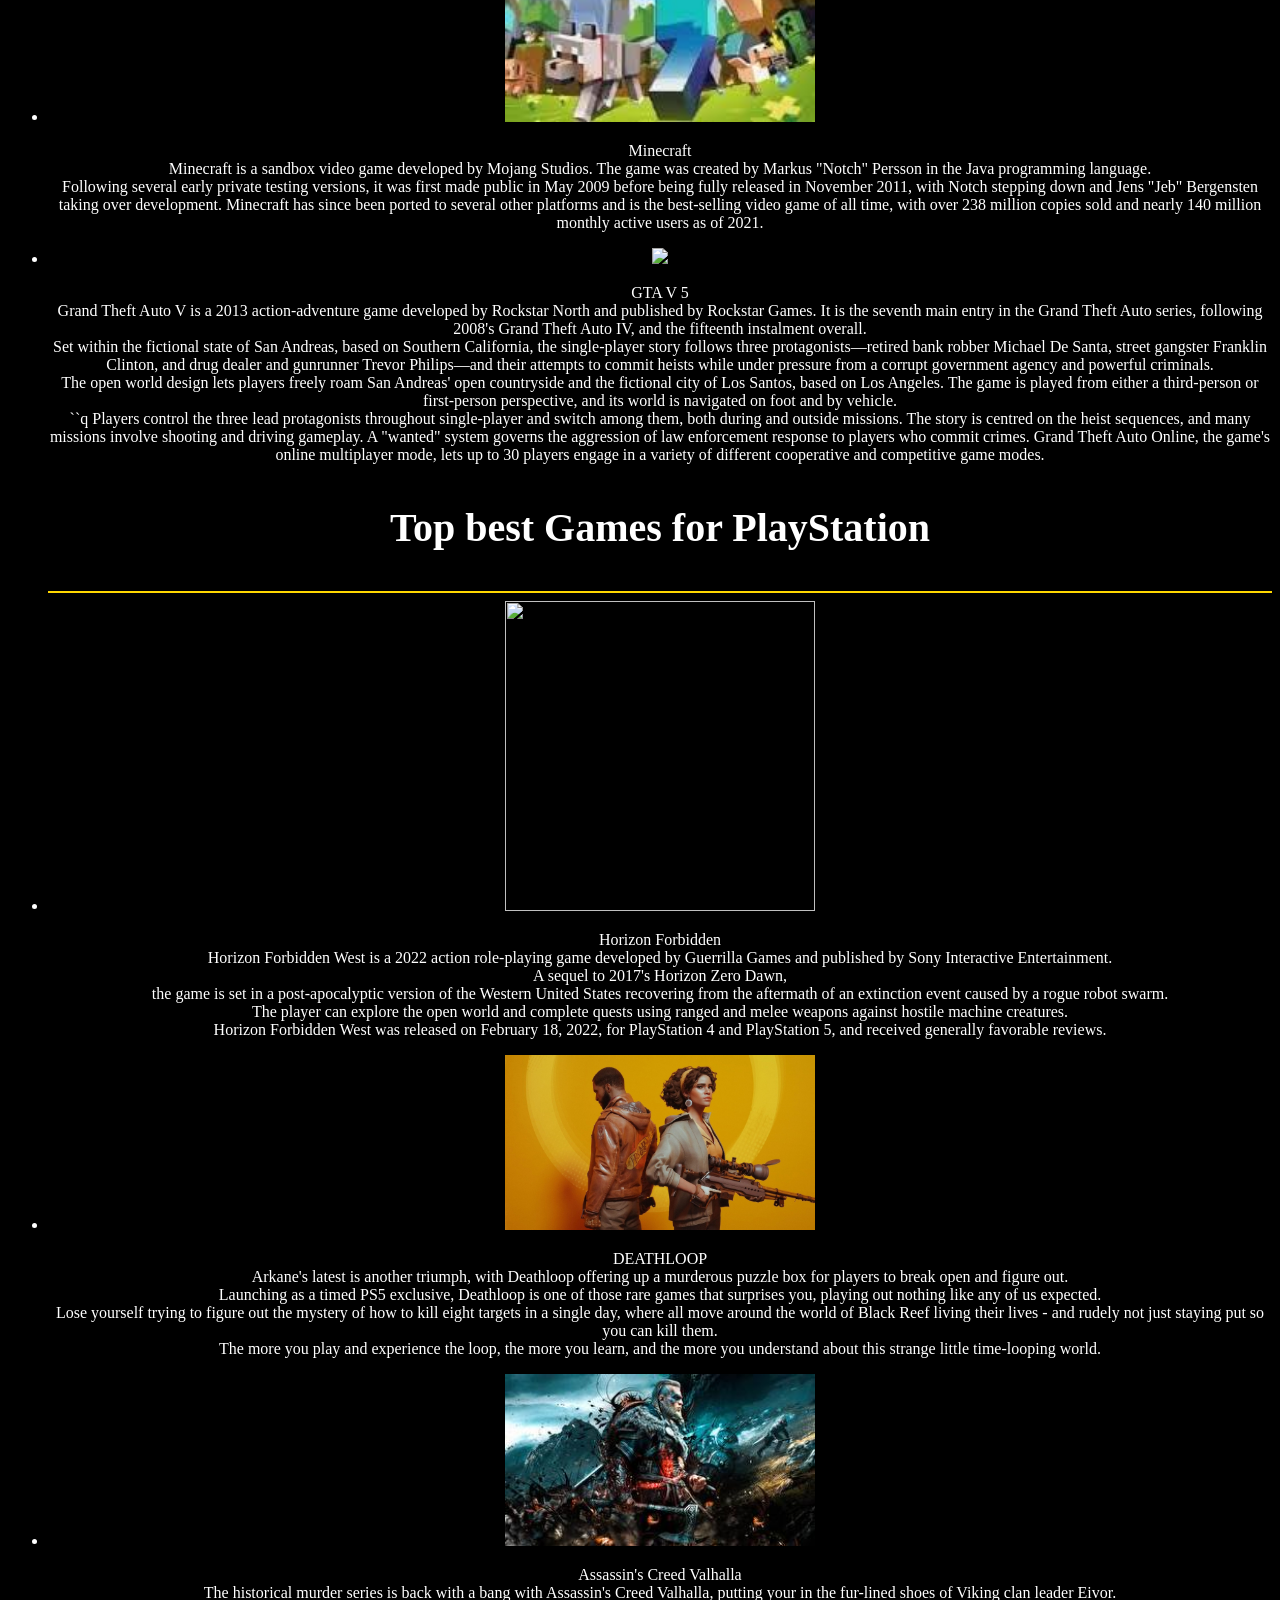
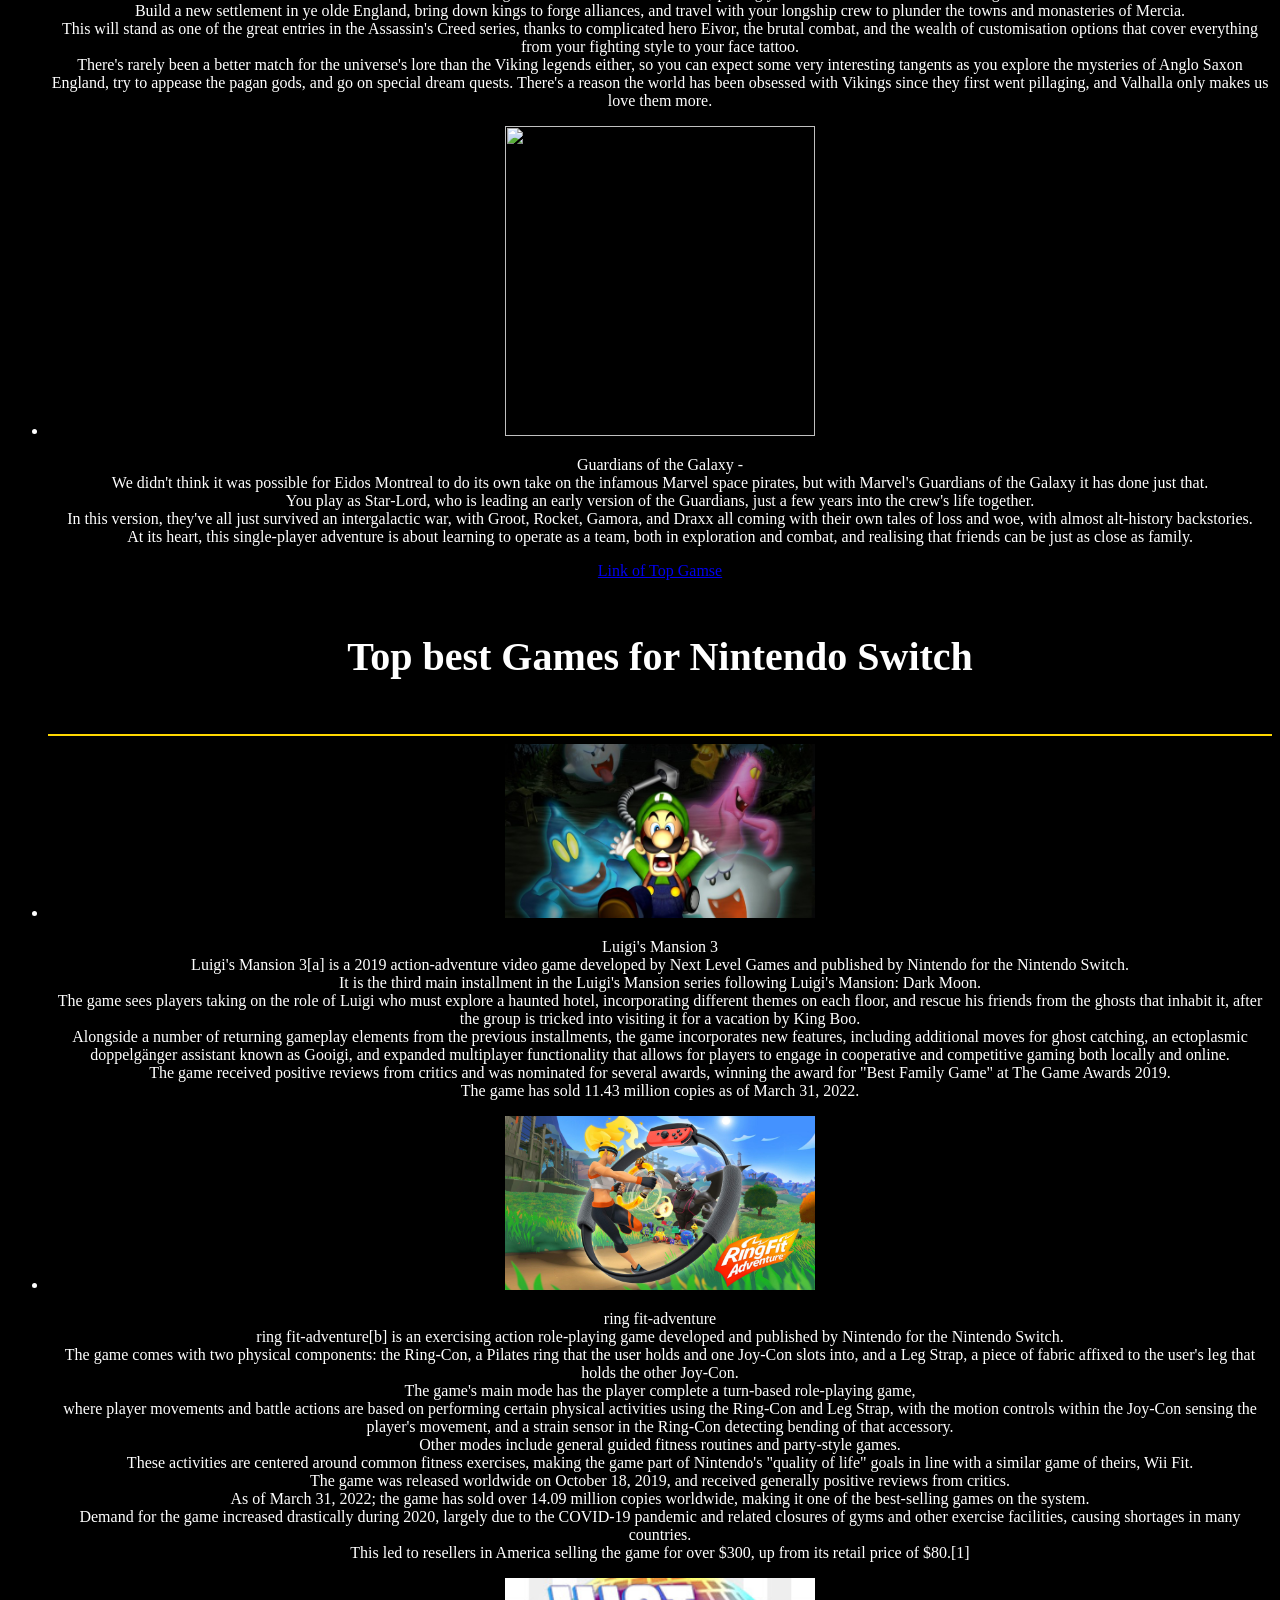
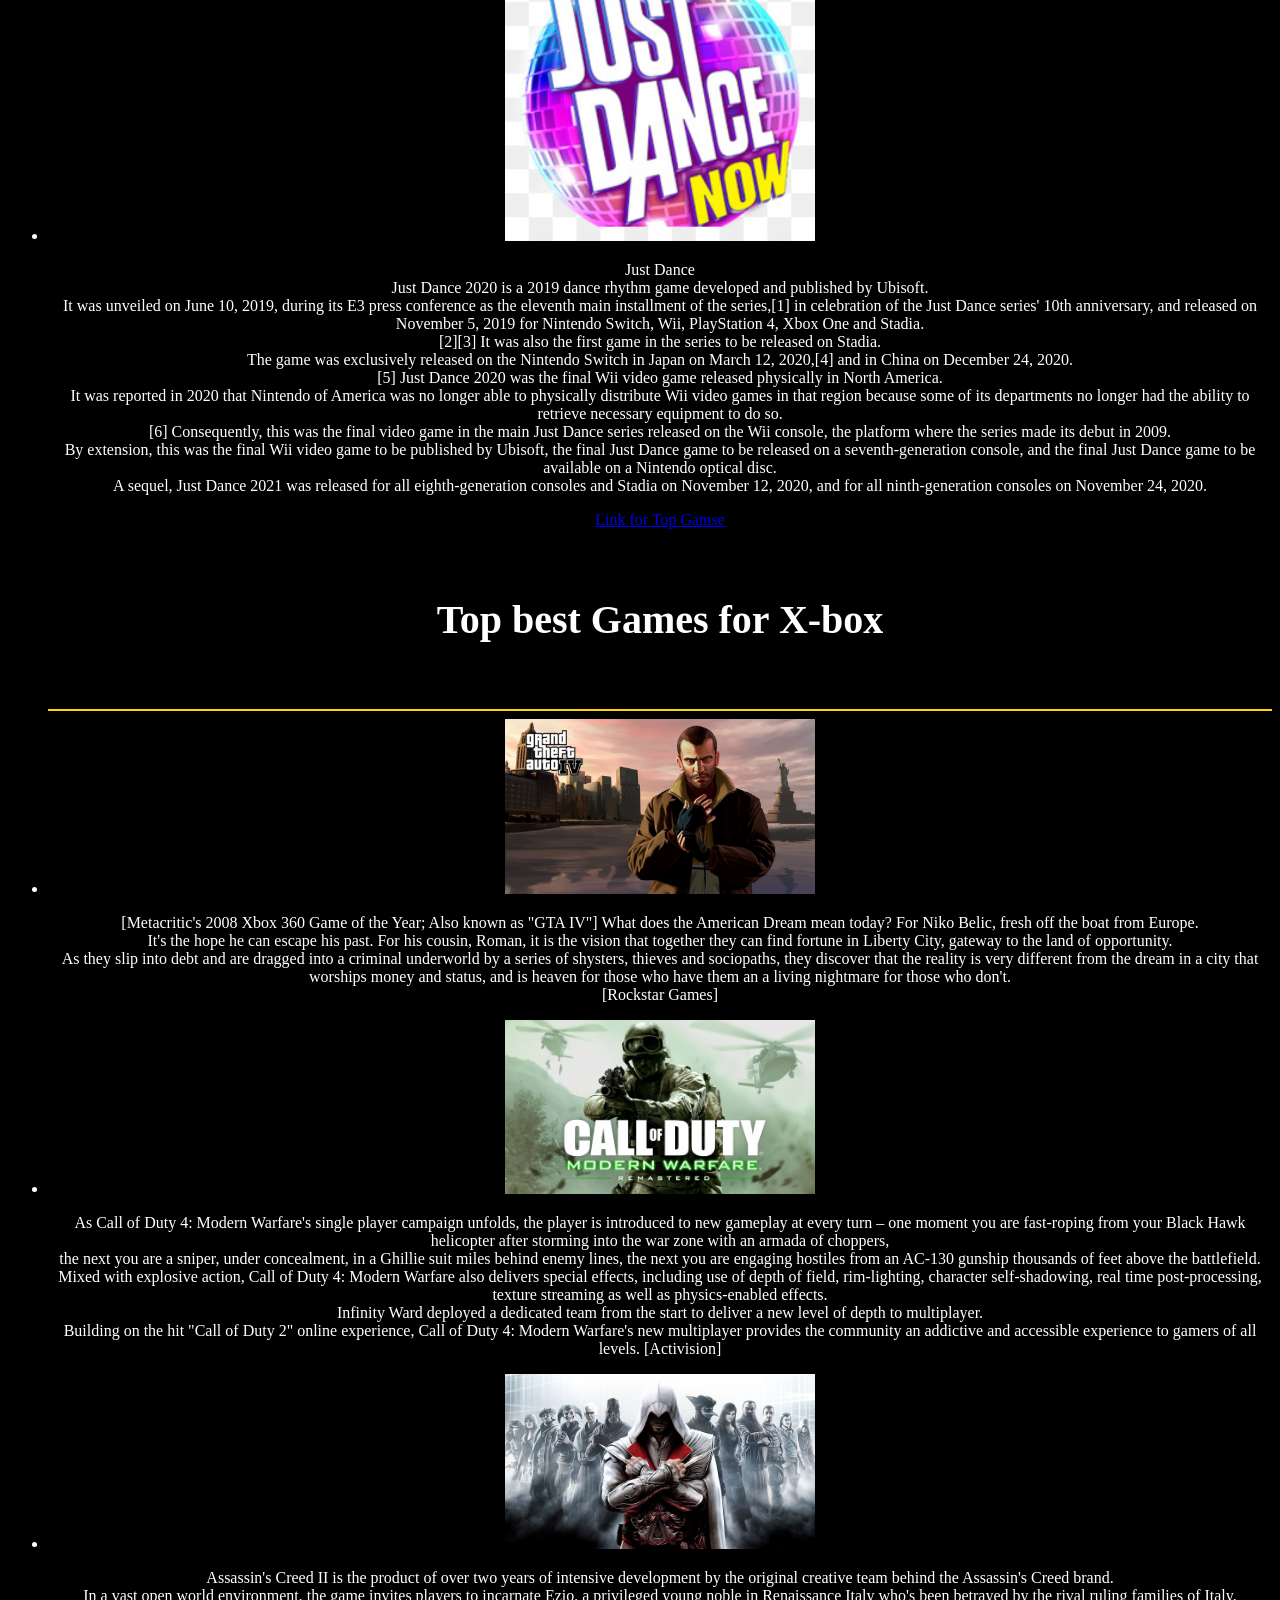
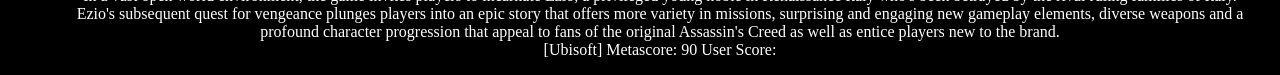
==== commit 35553d9a: "Update index.html" ====
--- a/index.html
+++ b/index.html
@@ -16,7 +16,7 @@
  In the 2000s, the PlayStation 2,3 and the Xbox arrived and as of today, there are already the Nintendo Switch, PlayStation 5, Xbox One, and more... The new games are crazy!!<br> The graphics and speed have improved and there is a story behind each game.<br>
  During my life, my passion for games decreased and I didn't even have time to play...<br> I got married, had children, and neglected the consoles.<br>
  Then, on my oldest son's 7th birthday, I brought him the Sony 3 as a gift and I immediately saw the sparkle in his eyes when he played Call of Duty for the first time.<br> It's the same sparkle I had back then in the 80s with the ATARI.<br>
- Today, after 3 years I can say that I live the games through my child.<br> So after all this come and let me recommend to you some of the best games we've played...<br> accept Roi's recommendations!!!</p>
+ Today, after 3 years I can say that I live the games through my child.<br> So after all this,<br> come and let me recommend to you some of the best games we've played...<br> accept Roi's recommendations!!!</p>
 		
 	<iframe width="560" height="315" src="https://www.youtube.com/embed/xmIhDCBEkGU" title="YouTube video player" frameborder="0" allow="accelerometer; autoplay; clipboard-write; encrypted-media; gyroscope; picture-in-picture" allowfullscreen></iframe>
 	
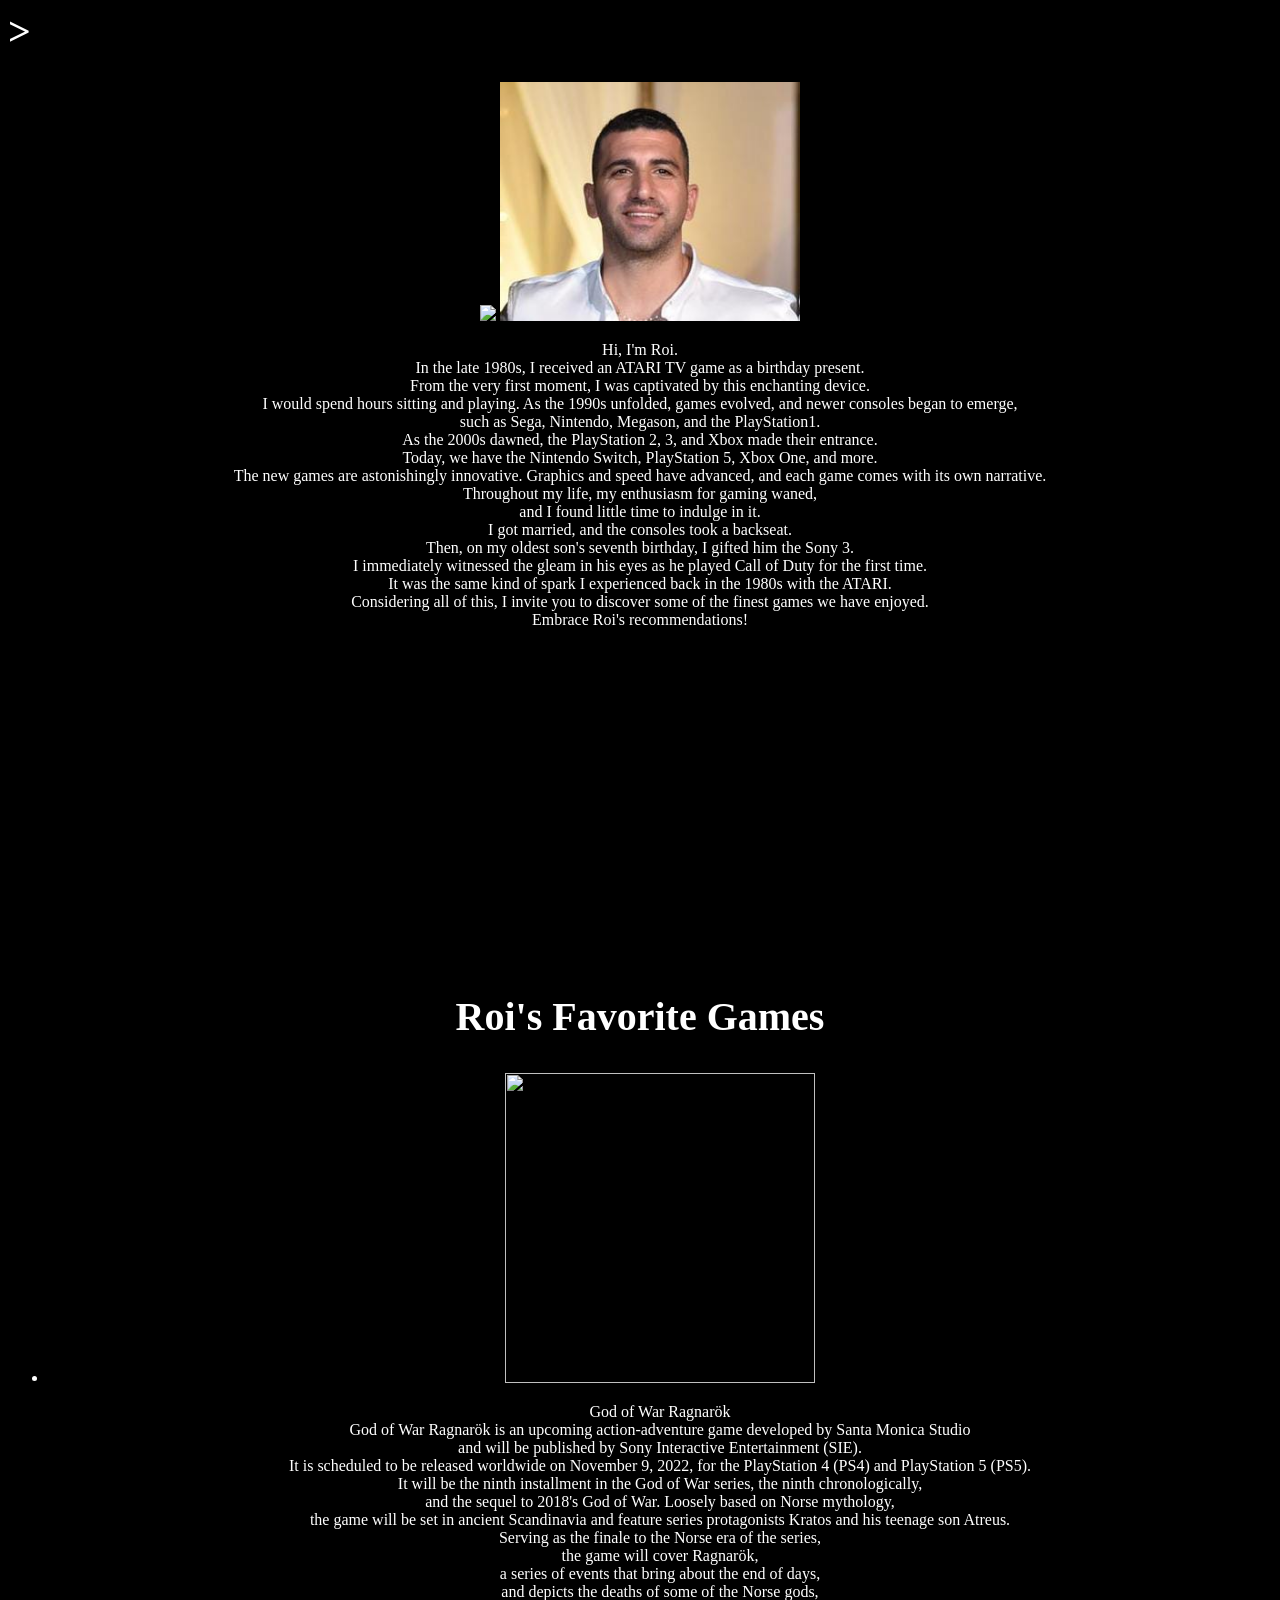
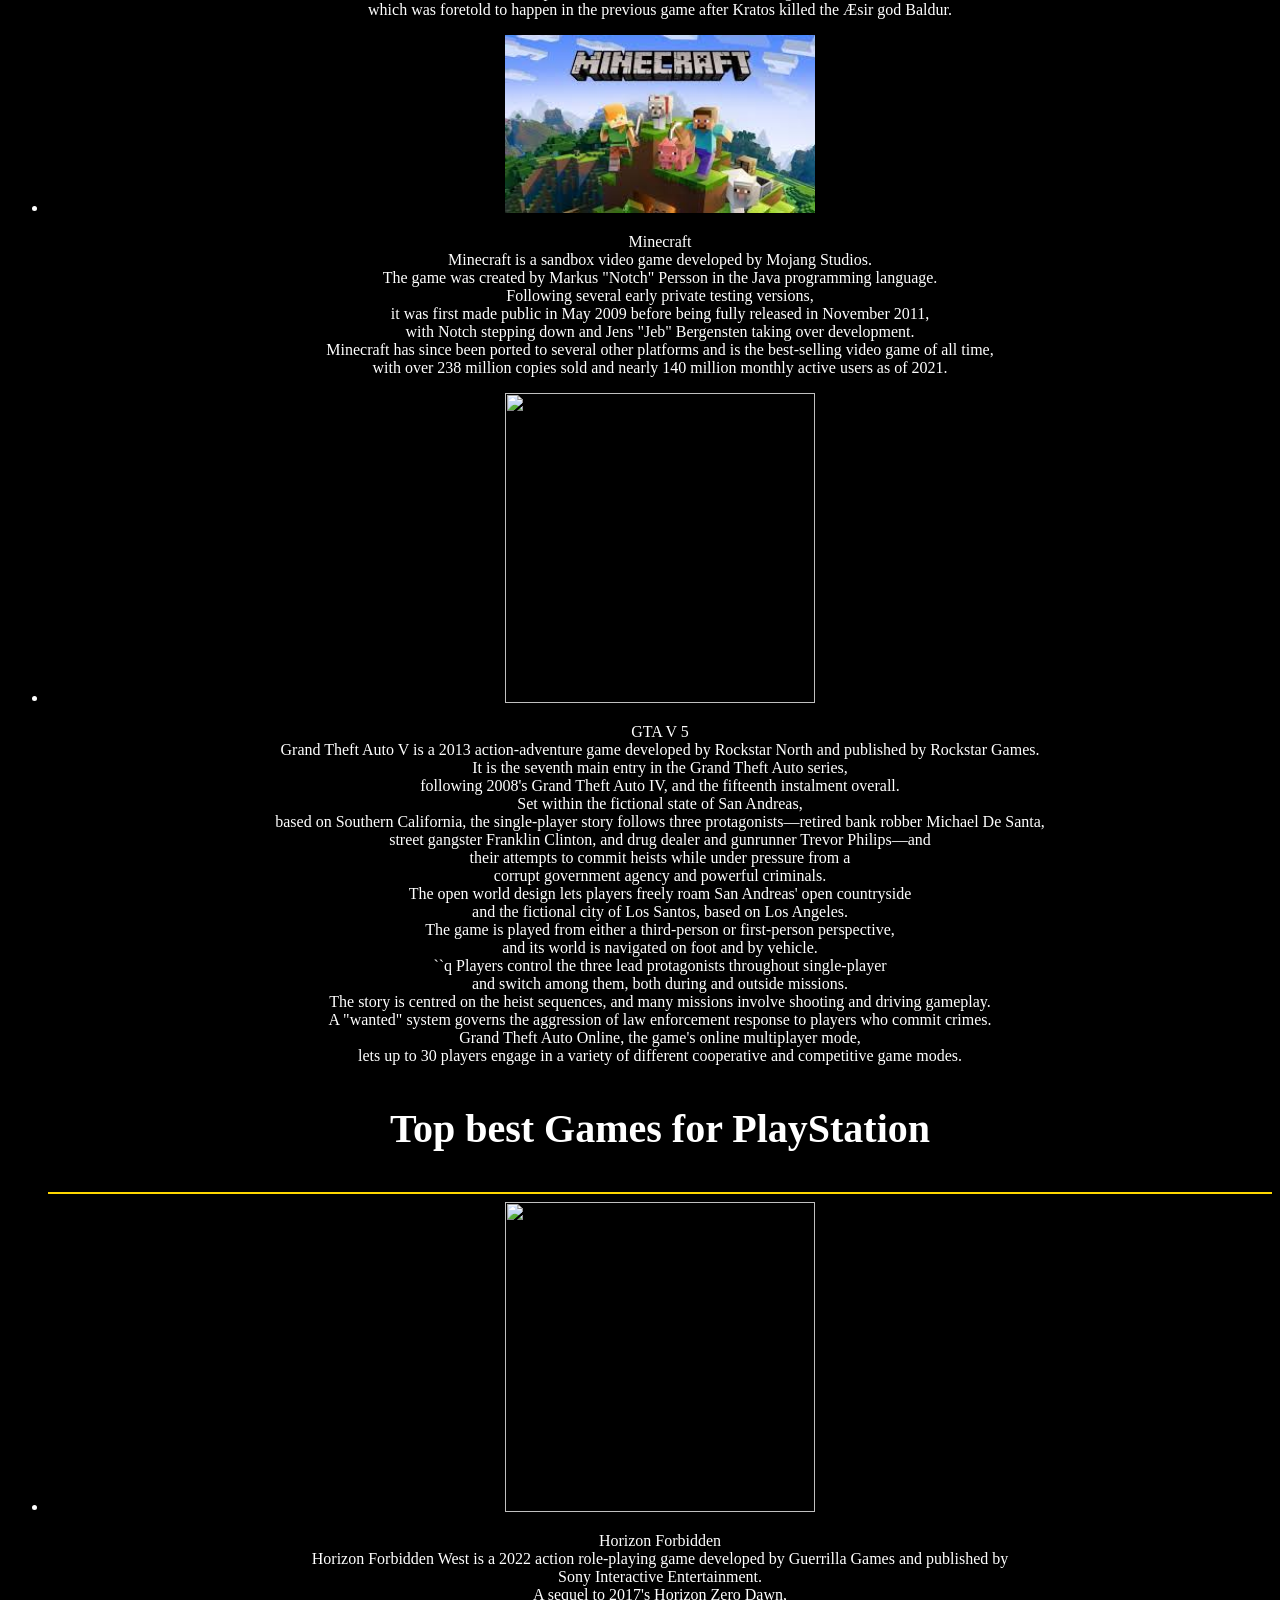
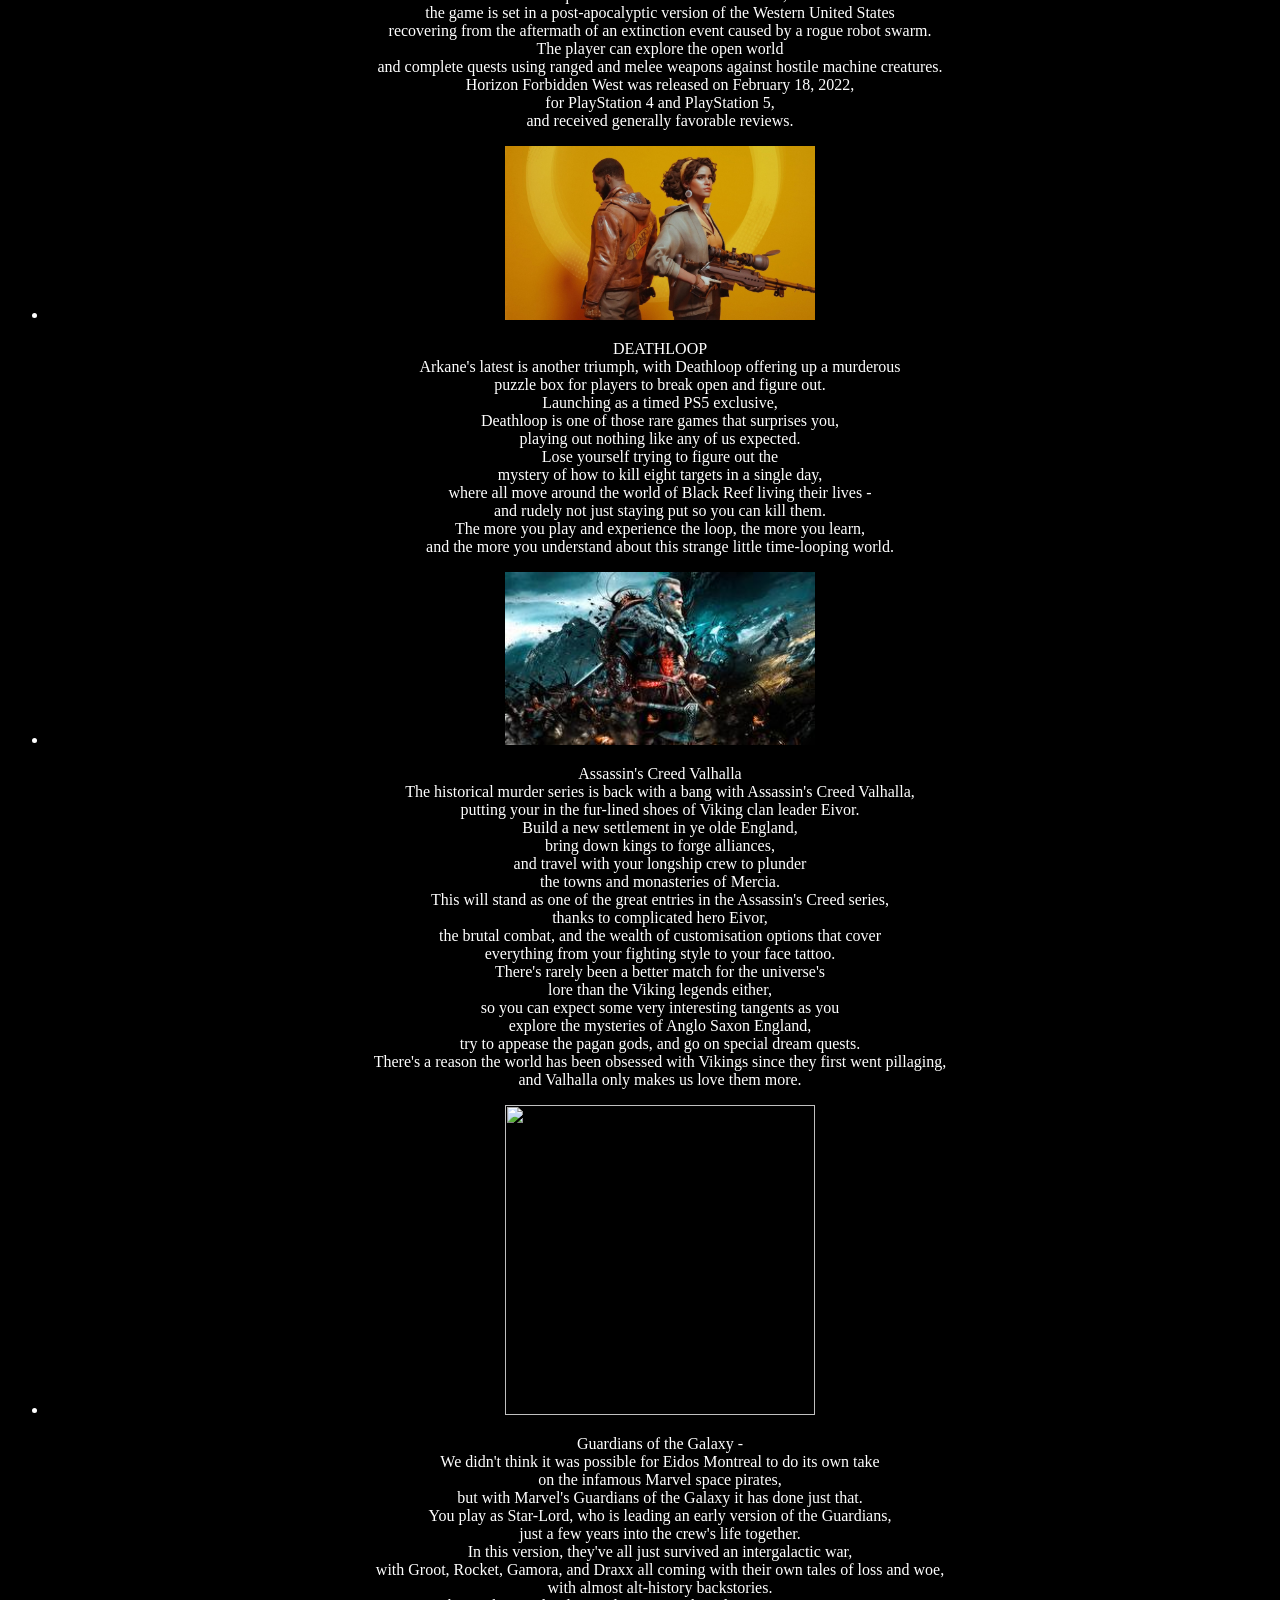
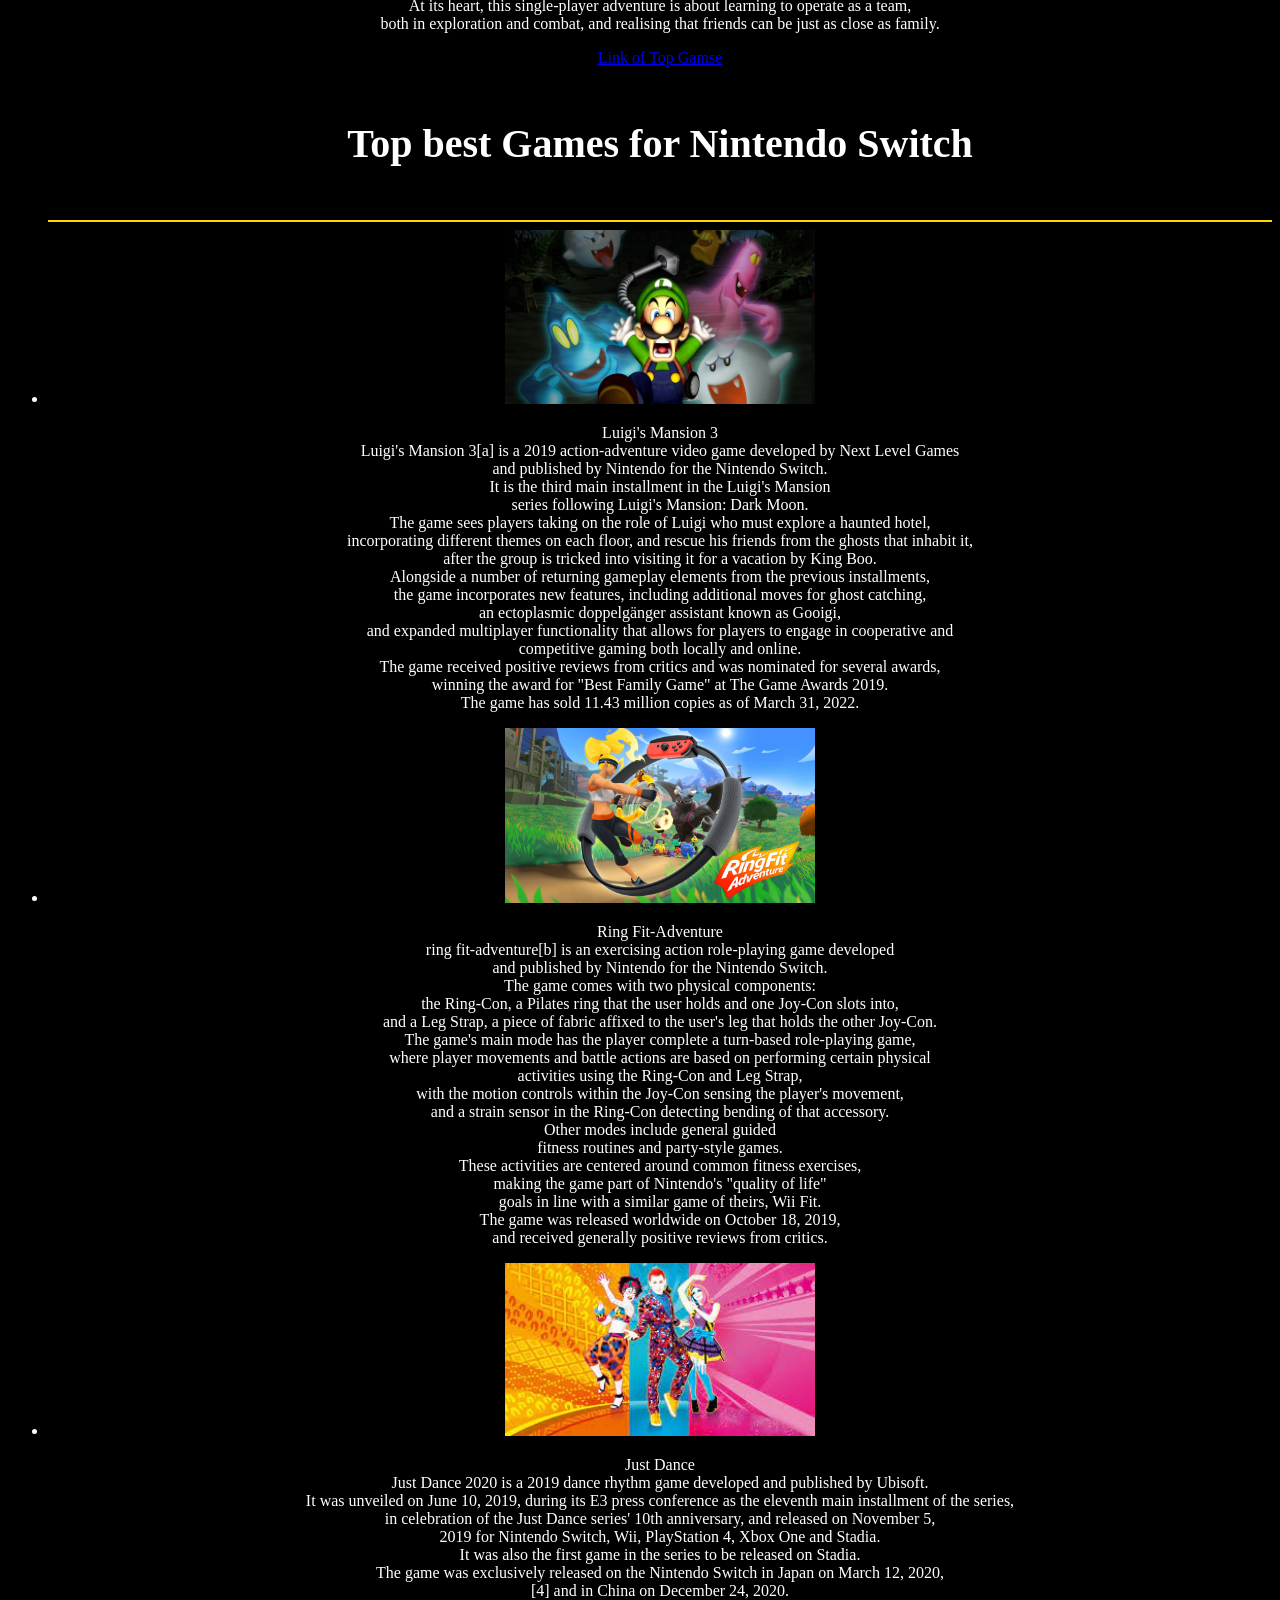
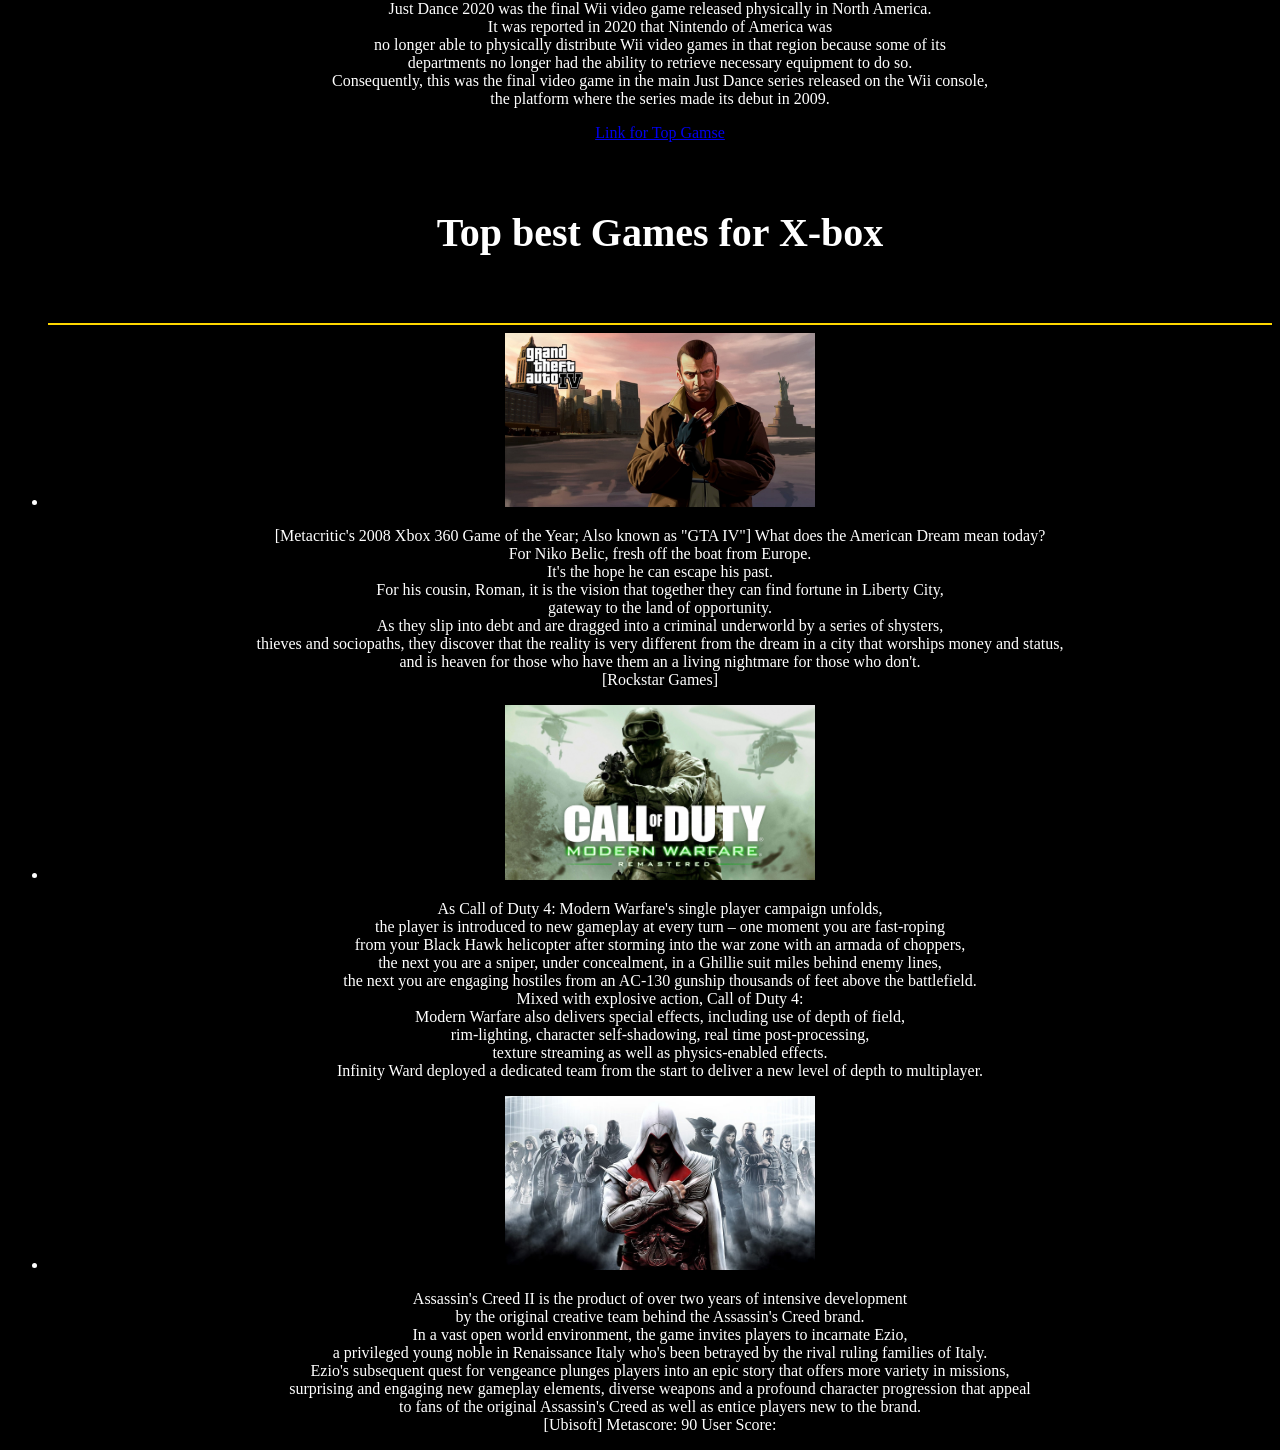
==== commit 4db3a6c3: "Update and rename new 1.html to index.html" ====
--- a/index.html
+++ b/index.html
@@ -1,46 +1,50 @@
 <html>
 <hend>
 	<title>console games</title>
+	
+	
 	<link rel="stylesheet" href="styels.css">
 </hend>
 <body bgcolor="black">
 <h1 class="black"><font color="white"</font> ></h1>
 <center>
 	<img src="https://t3.ftcdn.net/jpg/02/43/40/98/240_F_243409810_C2rWCXa7xa6FPvjZ7jmgBaTuAMH0djuf.jpg"/>
-		
-		<p>Hi , I'm Roi.<br>
- At the end of the 80s, I received a birthday present a TV game called ATARI, from the first moment I fell in love with this magical thing.<br>
- I would sit for hours and play, play alone, play with my brothers, play with friends... the main thing is to play!<br>
-During the '90s the games developed and newer consoles started arriving such as Sega, Nintendo, Megason, and the PlayStation1.<br>
-I saved money and waited for a new game or a new console to arrive and immediately bought it.<br>
- In the 2000s, the PlayStation 2,3 and the Xbox arrived and as of today, there are already the Nintendo Switch, PlayStation 5, Xbox One, and more... The new games are crazy!!<br> The graphics and speed have improved and there is a story behind each game.<br>
- During my life, my passion for games decreased and I didn't even have time to play...<br> I got married, had children, and neglected the consoles.<br>
- Then, on my oldest son's 7th birthday, I brought him the Sony 3 as a gift and I immediately saw the sparkle in his eyes when he played Call of Duty for the first time.<br> It's the same sparkle I had back then in the 80s with the ATARI.<br>
- Today, after 3 years I can say that I live the games through my child.<br> So after all this,<br> come and let me recommend to you some of the best games we've played...<br> accept Roi's recommendations!!!</p>
+	
+			<img style="width:300px;" src="images/me.jpeg"/>
+		<p>Hi, I'm Roi.<br> In the late 1980s, I received an ATARI TV game as a birthday present.<br> From the very first moment, I was captivated by this enchanting device.<br> I would spend hours sitting and playing. As the 1990s unfolded, games evolved, and newer consoles began to emerge,<br> such as Sega, Nintendo, Megason, and the PlayStation1.<br>
+
+As the 2000s dawned, the PlayStation 2, 3, and Xbox made their entrance.<br> Today, we have the Nintendo Switch, PlayStation 5, Xbox One, and more.<br> The new games are astonishingly innovative. Graphics and speed have advanced, and each game comes with its own narrative.<br>
+
+Throughout my life, my enthusiasm for gaming waned,<br> and I found little time to indulge in it.<br> I got married, and the consoles took a backseat.<br> Then, on my oldest son's seventh birthday, I gifted him the Sony 3. <br>I immediately witnessed the gleam in his eyes as he played Call of Duty for the first time.<br> It was the same kind of spark I experienced back in the 1980s with the ATARI.<br>
+
+Considering all of this, I invite you to discover some of the finest games we have enjoyed.<br> Embrace Roi's recommendations!<br>
+</p>
 		
 	<iframe width="560" height="315" src="https://www.youtube.com/embed/xmIhDCBEkGU" title="YouTube video player" frameborder="0" allow="accelerometer; autoplay; clipboard-write; encrypted-media; gyroscope; picture-in-picture" allowfullscreen></iframe>
 	
-	<h2 class="black"><font color="white"</font>Roi's favorite Games </h2>
+	<h2 class="black"><font color="white"</font>Roi's Favorite Games </h2>
 		
 		<ul>
-		<li> <a href="https://www.playstation.com/he-il/games/god-of-war-ragnarok/"target="_blank"><img style="width:350px;" src="https://t3.ftcdn.net/jpg/05/18/12/08/240_F_518120843_ZSTOeZdIc5EFUpEeyqSHkOVp3t6qC91x.jpg"/></a></li>
+		<li> <a href="https://www.playstation.com/he-il/games/god-of-war-ragnarok/"target="_blank"><img style="width:310px;" src="https://t3.ftcdn.net/jpg/05/18/12/08/240_F_518120843_ZSTOeZdIc5EFUpEeyqSHkOVp3t6qC91x.jpg"/></a></li>
 		
 		
-		<p>God of War Ragnarök <br>  God of War Ragnarök is an upcoming action-adventure game developed by Santa Monica Studio and will be published by Sony Interactive Entertainment (SIE).<br> It is scheduled to be released worldwide on November 9, 2022, for the PlayStation 4 (PS4) and PlayStation 5 (PS5).<br> It will be the ninth installment in the God of War series, the ninth chronologically, and the sequel to 2018's God of War. Loosely based on Norse mythology, the game will be set in ancient Scandinavia and feature series protagonists Kratos and his teenage son Atreus.<br> Serving as the finale to the Norse era of the series, the game will cover Ragnarök, a series of events that bring about the end of days, and depicts the deaths of some of the Norse gods, which was foretold to happen in the previous game after Kratos killed the Æsir god Baldur.</p>
+		<p>God of War Ragnarök <br>  God of War Ragnarök is an upcoming action-adventure game developed by Santa Monica Studio<br> and will be published by Sony Interactive Entertainment (SIE).<br> It is scheduled to be released worldwide on November 9, 2022, for the PlayStation 4 (PS4) and PlayStation 5 (PS5).<br> It will be the ninth installment in the God of War series, the ninth chronologically,<br> and the sequel to 2018's God of War. Loosely based on Norse mythology,
+			<br> the game will be set in ancient Scandinavia and feature series protagonists Kratos and his teenage son Atreus.<br> Serving as the finale to the Norse era of the series,<br>
+			the game will cover Ragnarök, <br>a series of events that bring about the end of days,<br> and depicts the deaths of some of the Norse gods,<br> which was foretold to happen in the previous game after Kratos killed the Æsir god Baldur.</p>
 		
 		
 		
 		
-		<li><a href="https://www.playstation.com/en-il/games/minecraft/ "target="_blank"><img style="width:310px;" src="images/Minecraft.jpg"/> </a> </li>
+		<li><a href="https://www.playstation.com/en-il/games/minecraft/"target="_blank"><img style="width:310px;" src="images/mi.jpeg"/></a></li>
 		
-		<p>Minecraft<br>  Minecraft is a sandbox video game developed by Mojang Studios. The game was created by Markus "Notch" Persson in the Java programming language.<br> Following several early private testing versions, it was first made public in May 2009 before being fully released in November 2011, with Notch stepping down and Jens "Jeb" Bergensten taking over development. Minecraft has since been ported to several other platforms and is the best-selling video game of all time, with over 238 million copies sold and nearly 140 million monthly active users as of 2021.</p>
+		<p>Minecraft<br>  Minecraft is a sandbox video game developed by Mojang Studios.<br> The game was created by Markus "Notch" Persson in the Java programming language.<br> Following several early private testing versions,<br> it was first made public in May 2009 before being fully released in November 2011,<br> with Notch stepping down and Jens "Jeb" Bergensten taking over development.<br> Minecraft has since been ported to several other platforms and is the best-selling video game of all time,<br> with over 238 million copies sold and nearly 140 million monthly active users as of 2021.<br></p>
 		
 		
-		<li><a href="https://www.rockstargames.com/gta-v"target="_blank"><img src="https://t3.ftcdn.net/jpg/04/17/85/46/240_F_417854687_K6Wlk9oIsI1A49YrwBfmnOhub30mGHTQ.jpg"/></a></li>
+		<li><a href="https://www.rockstargames.com/gta-v"target="_blank"><img style="width:310px;" src="https://t3.ftcdn.net/jpg/04/17/85/46/240_F_417854687_K6Wlk9oIsI1A49YrwBfmnOhub30mGHTQ.jpg"/></a></li>
 		
-		<P> GTA V 5 <br>Grand Theft Auto V is a 2013 action-adventure game developed by Rockstar North and published by Rockstar Games. It is the seventh main entry in the Grand Theft Auto series, following 2008's Grand Theft Auto IV, and the fifteenth instalment overall.<br> Set within the fictional state of San Andreas, based on Southern California, the single-player story follows three protagonists—retired bank robber Michael De Santa, street gangster Franklin Clinton, and drug dealer and gunrunner Trevor Philips—and their attempts to commit heists while under pressure from a corrupt government agency and powerful criminals.<br> The open world design lets players freely roam San Andreas' open countryside and the fictional city of Los Santos, based on Los Angeles.
+		<P> GTA V 5 <br>Grand Theft Auto V is a 2013 action-adventure game developed by Rockstar North and published by Rockstar Games.<br> It is the seventh main entry in the Grand Theft Auto series,<br> following 2008's Grand Theft Auto IV, and the fifteenth instalment overall.<br> Set within the fictional state of San Andreas,<br> based on Southern California, the single-player story follows three protagonists—retired bank robber Michael De Santa,<br> street gangster Franklin Clinton, and drug dealer and gunrunner Trevor Philips—and<br> their attempts to commit heists while under pressure from a <br>corrupt government agency and powerful criminals.<br> The open world design lets players freely roam San Andreas' open countryside<br> and the fictional city of Los Santos, based on Los Angeles.<br>
 
-The game is played from either a third-person or first-person perspective, and its world is navigated on foot and by vehicle.<br>	``q Players control the three lead protagonists throughout single-player and switch among them, both during and outside missions. The story is centred on the heist sequences, and many missions involve shooting and driving gameplay. A "wanted" system governs the aggression of law enforcement response to players who commit crimes. Grand Theft Auto Online, the game's online multiplayer mode, lets up to 30 players engage in a variety of different cooperative and competitive game modes.</P>
+The game is played from either a third-person or first-person perspective,<br> and its world is navigated on foot and by vehicle.<br>	``q Players control the three lead protagonists throughout single-player<br> and switch among them, both during and outside missions.<br> The story is centred on the heist sequences, and many missions involve shooting and driving gameplay.<br> A "wanted" system governs the aggression of law enforcement response to players who commit crimes.<br> Grand Theft Auto Online, the game's online multiplayer mode,<br> lets up to 30 players engage in a variety of different cooperative and competitive game modes.<br></P>
 		
 		
 		
@@ -51,33 +55,35 @@
 		
 		<li><a href="https://www.playstation.com/he-il/games/horizon-forbidden-west/"target="_blank"><img style="width:310px;" src="images/Horizon.jpg"/></a></li>
 		
-		<p>Horizon Forbidden <br>  Horizon Forbidden West is a 2022 action role-playing game developed by Guerrilla Games and published by Sony Interactive Entertainment.<br>
-		A sequel to 2017's Horizon Zero Dawn,<br> the game is set in a post-apocalyptic version of the Western United States recovering from the aftermath of an extinction event caused by a rogue robot swarm.<br>
-		The player can explore the open world and complete quests using ranged and melee weapons against hostile machine creatures.<br>
+		<p>Horizon Forbidden <br>  Horizon Forbidden West is a 2022 action role-playing game developed by Guerrilla Games and published by <br>Sony Interactive Entertainment.<br>
+		A sequel to 2017's Horizon Zero Dawn,<br> the game is set in a post-apocalyptic version of the Western United States<br> recovering from the aftermath of an extinction event caused by a rogue robot swarm.<br>
+		The player can explore the open world<br> and complete quests using ranged and melee weapons against hostile machine creatures.<br>
 
-Horizon Forbidden West was released on February 18, 2022, for PlayStation 4 and PlayStation 5, and received generally favorable reviews.</p>
+Horizon Forbidden West was released on February 18, 2022,<br> for PlayStation 4 and PlayStation 5,<br> and received generally favorable reviews.</p>
+
+
 		<li><a href="https://www.playstation.com/he-il/games/deathloop/"target="_blank"><img style="width:310px;" src="images/deathloop.jpg"/></a></li>
 		
-		<p>DEATHLOOP <br> Arkane's latest is another triumph, with Deathloop offering up a murderous puzzle box for players to break open and figure out.<br>
-		Launching as a timed PS5 exclusive, Deathloop is one of those rare games that surprises you, playing out nothing like any of us expected.<br>
-		Lose yourself trying to figure out the mystery of how to kill eight targets in a single day, where all move around the world of Black Reef living their lives - and rudely not just staying put so you can kill them.<br> The more you play and experience the loop, the more you learn, and the more you understand about this strange little time-looping world.<br></p>
+		<p>DEATHLOOP <br> Arkane's latest is another triumph, with Deathloop offering up a murderous<br> puzzle box for players to break open and figure out.<br>
+		Launching as a timed PS5 exclusive,<br> Deathloop is one of those rare games that surprises you,<br> playing out nothing like any of us expected.<br>
+		Lose yourself trying to figure out the<br> mystery of how to kill eight targets in a single day,<br> where all move around the world of Black Reef living their lives -<br> and rudely not just staying put so you can kill them.<br> The more you play and experience the loop, the more you learn, <br>and the more you understand about this strange little time-looping world.<br></p>
 		
 		
 		
 		<li><a href="https://www.ubisoft.com/en-gb/game/assassins-creed/valhalla"target="_blank"><img style="width:310px;" src="images/Assassin's.jpg"/></a></li>
 		
-		<p> Assassin's Creed Valhalla <br> The historical murder series is back with a bang with Assassin's Creed Valhalla, putting your in the fur-lined shoes of Viking clan leader Eivor.<br>
-		Build a new settlement in ye olde England, bring down kings to forge alliances, and travel with your longship crew to plunder the towns and monasteries of Mercia.<br>
-		This will stand as one of the great entries in the Assassin's Creed series, thanks to complicated hero Eivor, the brutal combat, and the wealth of customisation options that cover everything from your fighting style to your face tattoo.<br>
-		There's rarely been a better match for the universe's lore than the Viking legends either, so you can expect some very interesting tangents as you explore the mysteries of Anglo Saxon England, try to appease the pagan gods, and go on special dream quests. There's a reason the world has been obsessed with Vikings since they first went pillaging, and Valhalla only makes us love them more.<br>  </p>
+		<p> Assassin's Creed Valhalla <br> The historical murder series is back with a bang with Assassin's Creed Valhalla,<br> putting your in the fur-lined shoes of Viking clan leader Eivor.<br>
+		Build a new settlement in ye olde England,<br> bring down kings to forge alliances,<br> and travel with your longship crew to plunder <br>the towns and monasteries of Mercia.<br>
+		This will stand as one of the great entries in the Assassin's Creed series,<br> thanks to complicated hero Eivor,<br> the brutal combat, and the wealth of customisation options that cover <br>everything from your fighting style to your face tattoo.<br>
+		There's rarely been a better match for the universe's<br> lore than the Viking legends either,<br> so you can expect some very interesting tangents as you <br>explore the mysteries of Anglo Saxon England,<br> try to appease the pagan gods, and go on special dream quests.<br> There's a reason the world has been obsessed with Vikings since they first went pillaging,<br> and Valhalla only makes us love them more.<br>  </p>
 		
 		
 		<li><a href="https://guardiansofthegalaxy.square-enix-games.com/en-us/"target="_blank"><img style="width:310px;" src="images/wallpapersden.jpg"/></a></li>
 		
-		<p>Guardians of the Galaxy -<br>  We didn't think it was possible for Eidos Montreal to do its own take on the infamous Marvel space pirates, but with Marvel's Guardians of the Galaxy it has done just that.<br>
-		You play as Star-Lord, who is leading an early version of the Guardians, just a few years into the crew's life together.<br>
-		In this version, they've all just survived an intergalactic war, with Groot, Rocket, Gamora, and Draxx all coming with their own tales of loss and woe, with almost alt-history backstories.<br>
-		At its heart, this single-player adventure is about learning to operate as a team, both in exploration and combat, and realising that friends can be just as close as family.<br> </p>
+		<p>Guardians of the Galaxy -<br>  We didn't think it was possible for Eidos Montreal to do its own take<br> on the infamous Marvel space pirates,<br> but with Marvel's Guardians of the Galaxy it has done just that.<br>
+		You play as Star-Lord, who is leading an early version of the Guardians,<br> just a few years into the crew's life together.<br>
+		In this version, they've all just survived an intergalactic war, <br>with Groot, Rocket, Gamora, and Draxx all coming with their own tales of loss and woe,<br> with almost alt-history backstories.<br>
+		At its heart, this single-player adventure is about learning to operate as a team,<br> both in exploration and combat, and realising that friends can be just as close as family.<br> </p>
 		
 		<a href="https://www.pastemagazine.com/games/best-playstation-5-games/"target="_blank">Link of Top Gamse</a>
 		
@@ -87,40 +93,36 @@
 		
 		<li><a href="https://www.nintendo.com/store/products/luigis-mansion-3-switch/"target="_blank"><img style="width:310px;" src="images/luigis-mansion.jpg"/></a></li>
 
-		<p>Luigi's Mansion 3<br>  Luigi's Mansion 3[a] is a 2019 action-adventure video game developed by Next Level Games and published by Nintendo for the Nintendo Switch.<br>
-		It is the third main installment in the Luigi's Mansion series following Luigi's Mansion: Dark Moon.<br> The game sees players taking on the role of Luigi who must explore a haunted hotel, incorporating different themes on each floor, and rescue his friends from the ghosts that inhabit it, after the group is tricked into visiting it for a vacation by King Boo.<br>
+		<p>Luigi's Mansion 3<br>  Luigi's Mansion 3[a] is a 2019 action-adventure video game developed by Next Level Games<br> and published by Nintendo for the Nintendo Switch.<br>
+		It is the third main installment in the Luigi's Mansion<br> series following Luigi's Mansion: Dark Moon.<br> The game sees players taking on the role of Luigi who must explore a haunted hotel,<br> incorporating different themes on each floor, and rescue his friends from the ghosts that inhabit it,<br> after the group is tricked into visiting it for a vacation by King Boo.<br>
 
-Alongside a number of returning gameplay elements from the previous installments, the game incorporates new features, including additional moves for ghost catching, an ectoplasmic doppelgänger assistant known as Gooigi, and expanded multiplayer functionality that allows for players to engage in cooperative and competitive gaming both locally and online.<br>
- The game received positive reviews from critics and was nominated for several awards, winning the award for "Best Family Game" at The Game Awards 2019.<br>
+Alongside a number of returning gameplay elements from the previous installments,<br> the game incorporates new features, including additional moves for ghost catching,<br> an ectoplasmic doppelgänger assistant known as Gooigi,<br> and expanded multiplayer functionality that allows for players to engage in cooperative and<br> competitive gaming both locally and online.<br>
+ The game received positive reviews from critics and was nominated for several awards,<br> winning the award for "Best Family Game" at The Game Awards 2019.<br>
  The game has sold 11.43 million copies as of March 31, 2022.<br></p>
 		
 		
 		
 		<li><a href="https://ringfitadventure.nintendo.com/"target="_blank"><img style="width:310px;" src="images/ring-fit-adventure-switch-hero.jpg"/></a></li>
 		
-		<p>ring fit-adventure <br>  ring fit-adventure[b] is an exercising action role-playing game developed and published by Nintendo for the Nintendo Switch.<br>
-		The game comes with two physical components: the Ring-Con, a Pilates ring that the user holds and one Joy-Con slots into, and a Leg Strap, a piece of fabric affixed to the user's leg that holds the other Joy-Con.<br>
+		<p>Ring Fit-Adventure <br>  ring fit-adventure[b] is an exercising action role-playing game developed<br> and published by Nintendo for the Nintendo Switch.<br>
+		The game comes with two physical components:<br> the Ring-Con, a Pilates ring that the user holds and one Joy-Con slots into,<br> and a Leg Strap, a piece of fabric affixed to the user's leg that holds the other Joy-Con.<br>
 
-The game's main mode has the player complete a turn-based role-playing game,<br> where player movements and battle actions are based on performing certain physical activities using the Ring-Con and Leg Strap, with the motion controls within the Joy-Con sensing the player's movement, and a strain sensor in the Ring-Con detecting bending of that accessory.<br>
- Other modes include general guided fitness routines and party-style games.<br>
- These activities are centered around common fitness exercises, making the game part of Nintendo's "quality of life" goals in line with a similar game of theirs, Wii Fit.<br>
- The game was released worldwide on October 18, 2019, and received generally positive reviews from critics.<br> As of March 31, 2022; the game has sold over 14.09 million copies worldwide, making it one of the best-selling games on the system.<br>
-
-Demand for the game increased drastically during 2020, largely due to the COVID-19 pandemic and related closures of gyms and other exercise facilities, causing shortages in many countries.<br> This led to resellers in America selling the game for over $300, up from its retail price of $80.[1]<br></p>
+The game's main mode has the player complete a turn-based role-playing game,<br> where player movements and battle actions are based on performing certain physical<br> activities using the Ring-Con and Leg Strap, <br>with the motion controls within the Joy-Con sensing the player's movement,<br> and a strain sensor in the Ring-Con detecting bending of that accessory.<br>
+ Other modes include general guided<br> fitness routines and party-style games.<br>
+ These activities are centered around common fitness exercises,<br> making the game part of Nintendo's "quality of life"<br> goals in line with a similar game of theirs, Wii Fit.<br>
+ The game was released worldwide on October 18, 2019,<br> and received generally positive reviews from critics.
 		
 		
 		
 		
-		<li><a href="https://justdancenow.com/"target="_blank"><img style="width:310px;" src="images/kisspng-just-dance-now.jpg"/></a></li>
+		<li><a href="https://justdancenow.com/"target="_blank"><img style="width:310px;" src="images/ju.jpeg"/></a></li>
 		
-		<p>Just Dance<br>   Just Dance 2020 is a 2019 dance rhythm game developed and published by Ubisoft.<br> It was unveiled on June 10, 2019, during its E3 press conference as the eleventh main installment of the series,[1] in celebration of the Just Dance series' 10th anniversary, and released on November 5, 2019 for Nintendo Switch, Wii, PlayStation 4, Xbox One and Stadia.<br>[2][3] It was also the first game in the series to be released on Stadia.<br>
-		The game was exclusively released on the Nintendo Switch in Japan on March 12, 2020,[4] and in China on December 24, 2020.<br>[5]
+		<p>Just Dance<br>   Just Dance 2020 is a 2019 dance rhythm game developed and published by Ubisoft.<br> It was unveiled on June 10, 2019, during its E3 press conference as the eleventh main installment of the series,<br> in celebration of the Just Dance series' 10th anniversary, and released on November 5,<br> 2019 for Nintendo Switch, Wii, PlayStation 4, Xbox One and Stadia.<br> It was also the first game in the series to be released on Stadia.<br>
+		The game was exclusively released on the Nintendo Switch in Japan on March 12, 2020,<br>[4] and in China on December 24, 2020.<br>
 
 Just Dance 2020 was the final Wii video game released physically in North America.<br>
- It was reported in 2020 that Nintendo of America was no longer able to physically distribute Wii video games in that region because some of its departments no longer had the ability to retrieve necessary equipment to do so.<br>[6] Consequently, this was the final video game in the main Just Dance series released on the Wii console, the platform where the series made its debut in 2009.<br>
- By extension, this was the final Wii video game to be published by Ubisoft, the final Just Dance game to be released on a seventh-generation console, and the final Just Dance game to be available on a Nintendo optical disc.<br>
-
-A sequel, Just Dance 2021 was released for all eighth-generation consoles and Stadia on November 12, 2020, and for all ninth-generation consoles on November 24, 2020.<br></p>
+ It was reported in 2020 that Nintendo of America was <br>no longer able to physically distribute Wii video games in that region because some of its <br>departments no longer had the ability to retrieve necessary equipment to do so.<br> Consequently, this was the final video game in the main Just Dance series released on the Wii console,<br> the platform where the series made its debut in 2009.<br>
+</p>
 		
 		
 		<a href="https://www.cnet.com/pictures/the-42-absolute-best-games-on-nintendo-switch/"target="_blank">Link for Top Gamse</a>
@@ -133,23 +135,23 @@
 			<a href="https://www.rockstargames.com/games/IV"target="_blank"><img style="width:310px;" src="images/gta v.jpg"/></a></li>
 				
 		
-		<p>[Metacritic's 2008 Xbox 360 Game of the Year; Also known as "GTA IV"] What does the American Dream mean today? For Niko Belic, fresh off the boat from Europe.<br>
-		It's the hope he can escape his past. For his cousin, Roman, it is the vision that together they can find fortune in Liberty City, gateway to the land of opportunity.<br>
-		As they slip into debt and are dragged into a criminal underworld by a series of shysters, thieves and sociopaths, they discover that the reality is very different from the dream in a city that worships money and status, and is heaven for those who have them an a living nightmare for those who don't.<br> [Rockstar Games]</p>
+		<p>[Metacritic's 2008 Xbox 360 Game of the Year; Also known as "GTA IV"] What does the American Dream mean today?<br> For Niko Belic, fresh off the boat from Europe.<br>
+		It's the hope he can escape his past. <br>For his cousin, Roman, it is the vision that together they can find fortune in Liberty City,<br> gateway to the land of opportunity.<br>
+		As they slip into debt and are dragged into a criminal underworld by a series of shysters,<br> thieves and sociopaths, they discover that the reality is very different from the dream in a city that worships money and status,<br> and is heaven for those who have them an a living nightmare for those who don't.<br> [Rockstar Games]</p>
 	
 		
 		<li>
 		<a href="https://store.steampowered.com/app/7940/Call_of_Duty_4_Modern_Warfare/"target="_blank"><img style="width:310px;" src="images/wp3679212.jpg"/></a></li>
 		
-		<p>As Call of Duty 4: Modern Warfare's single player campaign unfolds, the player is introduced to new gameplay at every turn – one moment you are fast-roping from your Black Hawk helicopter after storming into the war zone with an armada of choppers,<br> the next you are a sniper, under concealment, in a Ghillie suit miles behind enemy lines, the next you are engaging hostiles from an AC-130 gunship thousands of feet above the battlefield.<br>
-		Mixed with explosive action, Call of Duty 4: Modern Warfare also delivers special effects, including use of depth of field, rim-lighting, character self-shadowing, real time post-processing, texture streaming as well as physics-enabled effects.<br>
+		<p>As Call of Duty 4: Modern Warfare's single player campaign unfolds,<br> the player is introduced to new gameplay at every turn – one moment you are fast-roping <br>from your Black Hawk helicopter after storming into the war zone with an armada of choppers,<br> the next you are a sniper, under concealment, in a Ghillie suit miles behind enemy lines,<br> the next you are engaging hostiles from an AC-130 gunship thousands of feet above the battlefield.<br>
+		Mixed with explosive action, Call of Duty 4:<br> Modern Warfare also delivers special effects, including use of depth of field,<br> rim-lighting, character self-shadowing, real time post-processing,<br> texture streaming as well as physics-enabled effects.<br>
 		Infinity Ward deployed a dedicated team from the start to deliver a new level of depth to multiplayer.<br>
-		Building on the hit "Call of Duty 2" online experience, Call of Duty 4: Modern Warfare's new multiplayer provides the community an addictive and accessible experience to gamers of all levels. [Activision]</p>
+		</p>
 		<li>
 		<a href="https://www.ubisoft.com/en-us/game/assassins-creed/assassins-creed-ii"target="_blank"><img style="width:310px;" src="images/assassin-s-creed-ii-video-games-assassin.jpg"/></a></li>
 		
-		<p>Assassin's Creed II is the product of over two years of intensive development by the original creative team behind the Assassin's Creed brand.<br>
-		In a vast open world environment, the game invites players to incarnate Ezio, a privileged young noble in Renaissance Italy who's been betrayed by the rival ruling families of Italy.<br> Ezio's subsequent quest for vengeance plunges players into an epic story that offers more variety in missions, surprising and engaging new gameplay elements, diverse weapons and a profound character progression that appeal to fans of the original Assassin's Creed as well as entice players new to the brand.<br>
+		<p>Assassin's Creed II is the product of over two years of intensive development<br> by the original creative team behind the Assassin's Creed brand.<br>
+		In a vast open world environment, the game invites players to incarnate Ezio,<br> a privileged young noble in Renaissance Italy who's been betrayed by the rival ruling families of Italy.<br> Ezio's subsequent quest for vengeance plunges players into an epic story that offers more variety in missions,<br> surprising and engaging new gameplay elements, diverse weapons and a profound character progression that appeal<br> to fans of the original Assassin's Creed as well as entice players new to the brand.<br>
 		[Ubisoft]
 Metascore:
 90
@@ -162,3 +164,6 @@
 </html>
 
 
+
+
+
